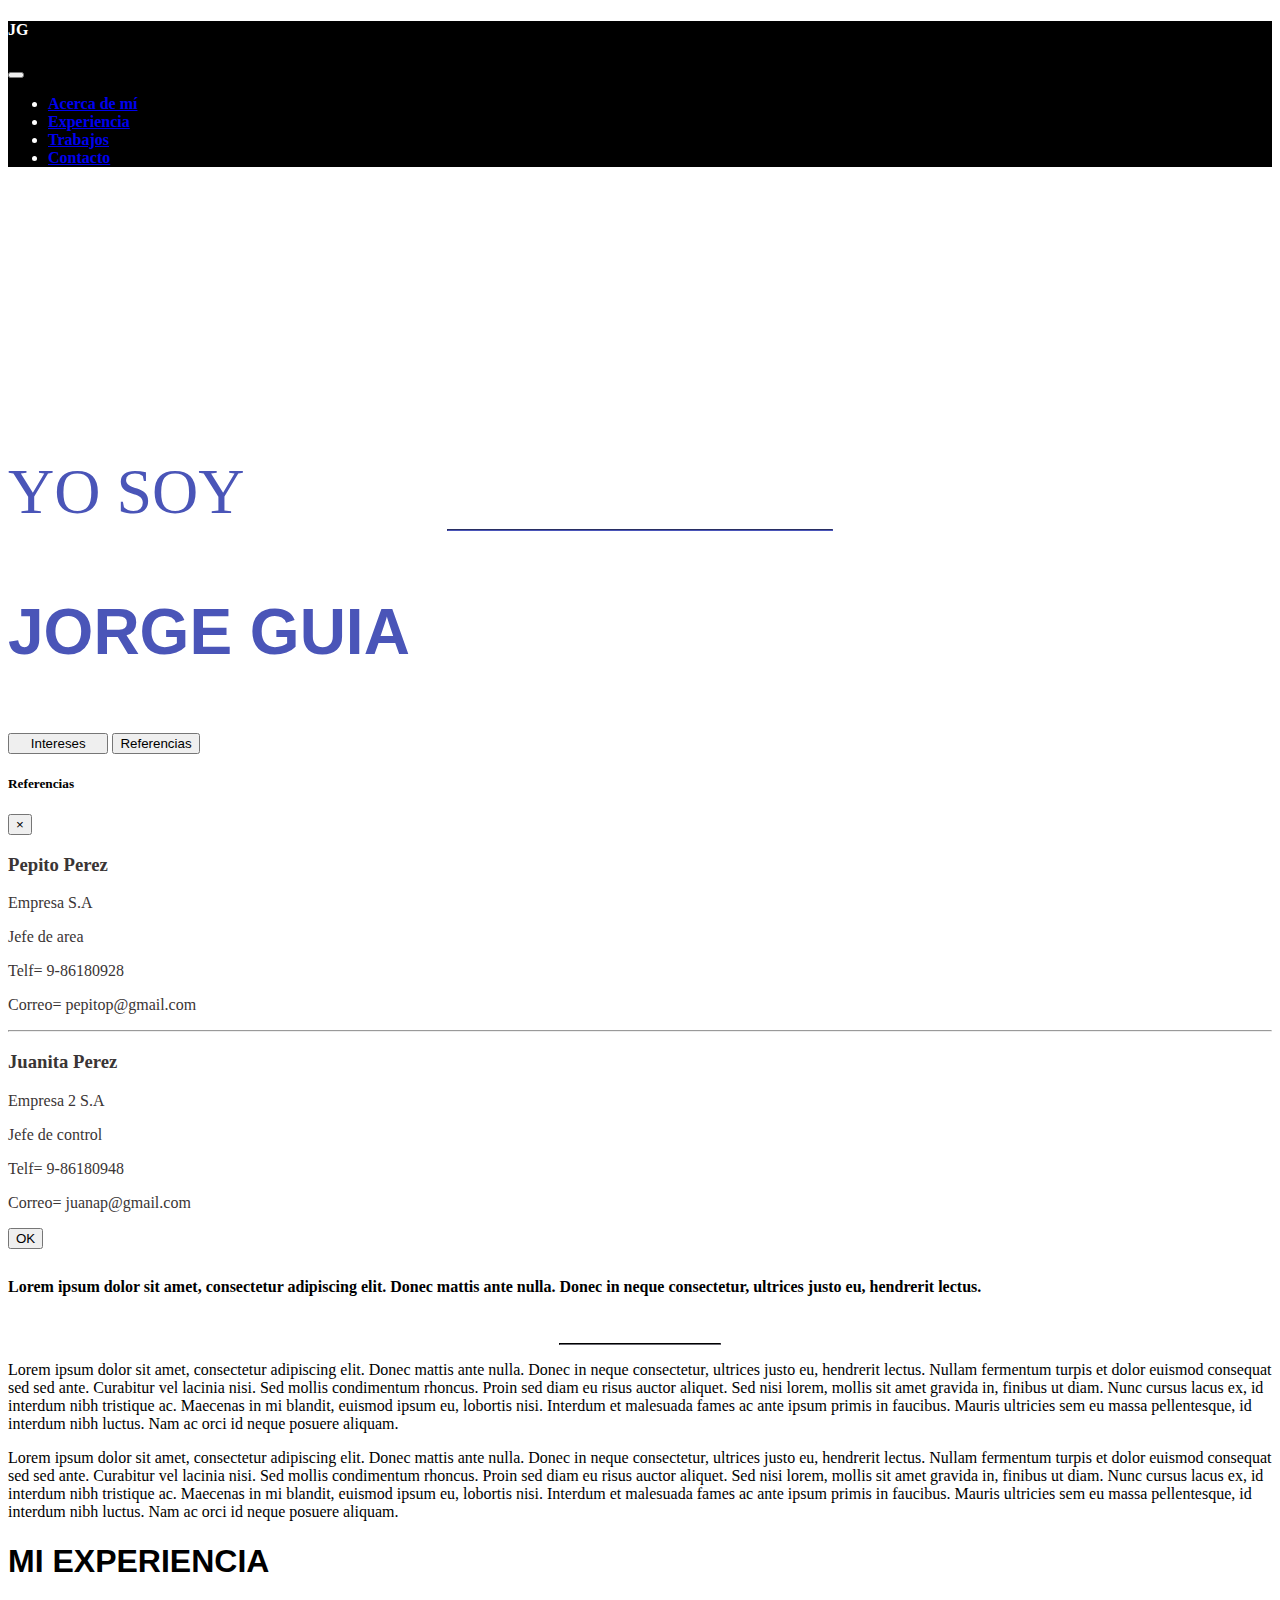
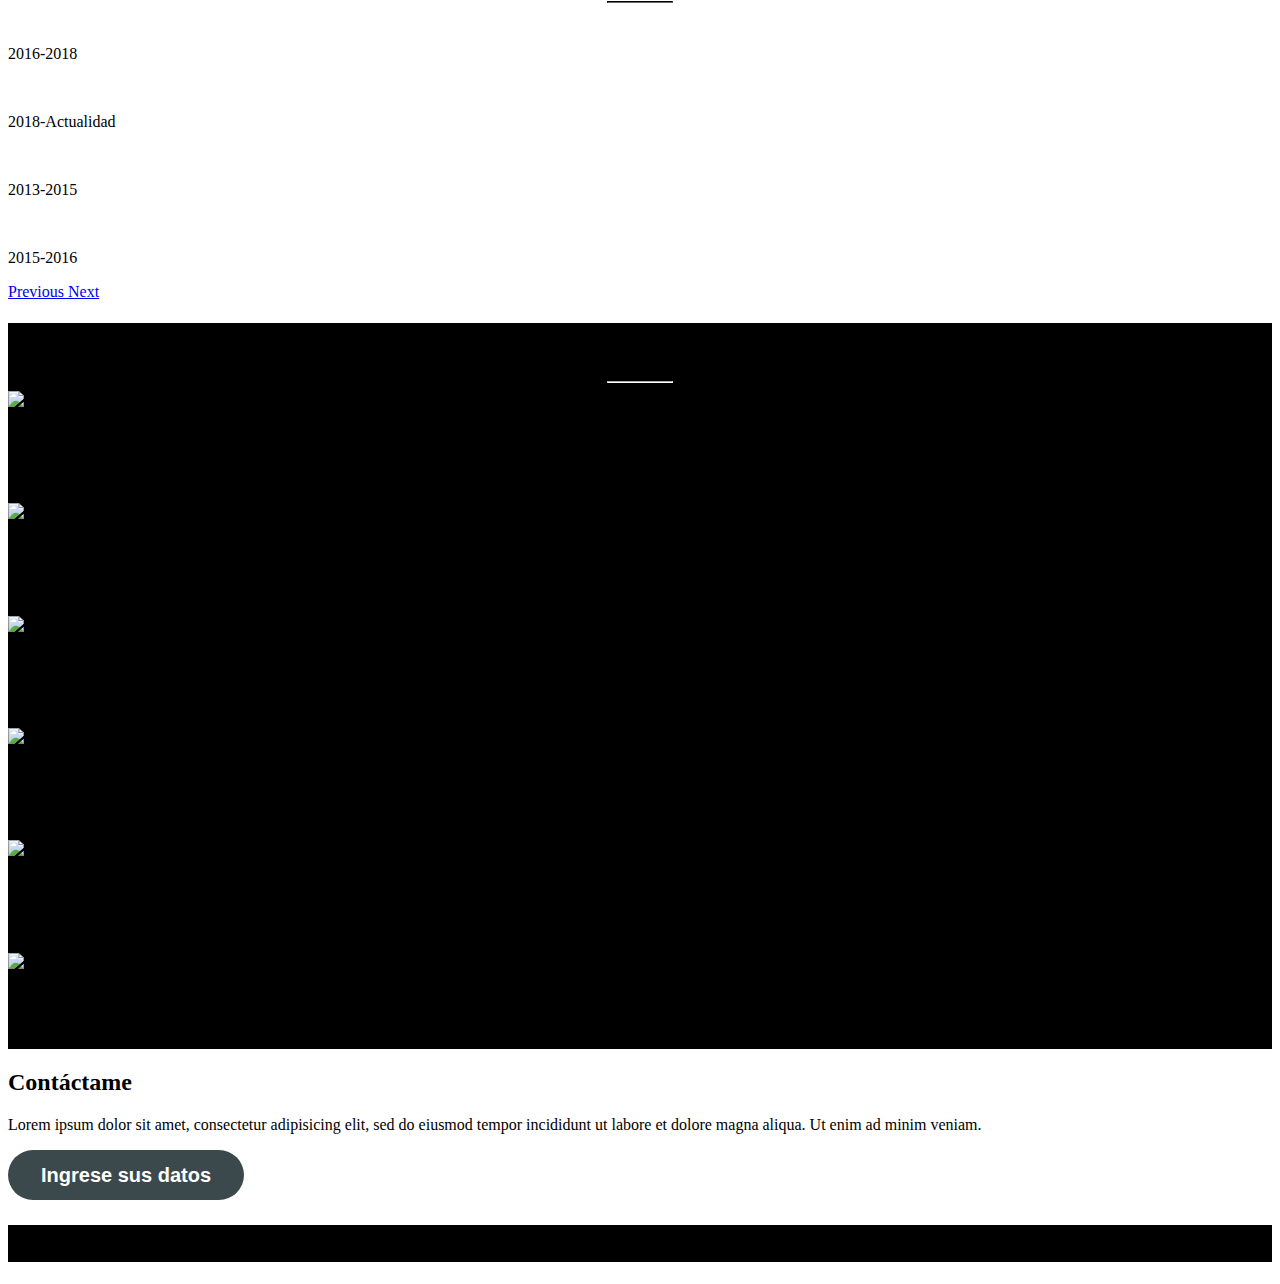
==== index.html @ 21b8f842 "version5" ====
<!doctype html>
<html lang="es" dir="ltr">


<head>
    <!-- Required meta tags -->
    <meta charset="utf-8">
    <meta name="viewport" content="width=device-width, initial-scale=1, shrink-to-fit=no">

    <!-- Bootstrap CSS -->
    <link rel="stylesheet" href="https://stackpath.bootstrapcdn.com/bootstrap/4.5.0/css/bootstrap.min.css"integrity="sha384-9aIt2nRpC12Uk9gS9baDl411NQApFmC26EwAOH8WgZl5MYYxFfc+NcPb1dKGj7Sk" crossorigin="anonymous">
    <!-- Google Fonts -->
    <link href="https://fonts.googleapis.com/css2?family=Source+Sans+Pro&display=swap" rel="stylesheet">
    <!-- Font Awesome -->
    <link rel="stylesheet" href="https://use.fontawesome.com/releases/v5.8.1/css/all.css"integrity="sha384-50oBUHEmvpQ+1lW4y57PTFmhCaXp0ML5d60M1M7uH2+nqUivzIebhndOJK28anvf" crossorigin="anonymous">

    <!-- Mis estilos CSS -->
    <link rel="stylesheet" href="assets/css/style.css">

    <title>Mi Portafolio</title>

</head>



<body>
    <nav class="navbar navbar-expand-lg navbar-light fixed-top"
        style="background-color: rgb(0, 0, 0); text-decoration-style: none; color: #ffffff;">
        <div class="container">
            <h4 class="refresh" style="font-weight: bold;" href="#about">JG</h4>

            <button class="navbar-toggler bg-light" type="button" data-toggle="collapse" data-target="#navbarNav"
                ariacontrols="navbarNav" aria-expanded="false" aria-label="Toggle navigation">
                <span class="navbar-toggler-icon"></span>
            </button>

            <div class="collapse navbar-collapse" id="navbarNav">
                <ul class="navbar-nav ml-auto">
                    <li class="nav-item">
                        <a class="nav-link text-white" style="font-weight: bold;" href="#mi">Acerca de mí</a>
                    </li>
                    <li class="nav-item">
                        <a class="nav-link text-white" style="font-weight: bold;" href="#experiencia">Experiencia</a>
                    </li>
                    <li class="nav-item">
                        <a class="nav-link text-white" style="font-weight: bold;" href="#trabajos">Trabajos</a>
                    </li>

                    <li class="nav-item">
                        <a class="nav-link text-white" style="font-weight: bold;" href="#contacto">Contacto</a>
                    </li>
                </ul>
            </div>
        </div>
    </nav>


    <header class="jorge text-light text-center pt-15" style="padding-bottom: 0.5em; padding-top: 13em;">
        <div class="container pb-3" style="font-size: 5vw;">
            <p class="text"
                style="color: #4a55b8; font-family: Georgia, 'Times New Roman', Times, serif; margin-bottom: 0px;">YO
                SOY
            </p>
            <hr style="border-color: #4a55b8; width: 6em; margin-top: 0em; margin-bottom: 0em;">
            <p class="text"
                style="color: #4a55b8; font-family: 'Yanone Kaffeesatz', sans-serif; font-weight:bold; white-space: nowrap; padding-left: 0rem;">
                JORGE GUIA</p>


        </div>

        <div class="botones mx-auto" style="white-space: nowrap;">
            <button type="button" data-toggle="tooltip" data-placement="bottom" class="btn btn-outline-dark" role="link"
                onclick="window.location='https://getbootstrap.com/'"
                style="padding-left:1.3rem ;padding-right: 1.3rem;" title="Intereses Laborales">
                Intereses </button>



            <button type="button" class="btn btn-outline-dark" data-toggle="modal" data-target="#exampleModal">
                Referencias
            </button>

            <div class="modal fade" id="exampleModal" tabindex="-1" role="dialog" aria-labelledby="exampleModalLabel"
                aria-hidden="true">
                <div class="modal-dialog" role="document">
                    <div class="modal-content">
                        <div class="modal-header">
                            <h5 class="modal-title" id="exampleModalLabel">Referencias</h5>
                            <button type="button" class="close" data-dismiss="modal" aria-label="Close">
                                <span aria-hidden="true">&times;</span>
                            </button>
                        </div>
                        <div class="modal-body" style="color: rgb(58, 53, 53);">
                            <h3 style="font-weight: bold;">Pepito Perez</h3>
                            <p>Empresa S.A</p>
                            <p>Jefe de area</p>
                            <p>Telf= 9-86180928</p>
                            <p>Correo= pepitop@gmail.com</p>
                            <hr>
                            <h3 style="font-weight: bold;">Juanita Perez</h3>
                            <p>Empresa 2 S.A</p>
                            <p>Jefe de control</p>
                            <p>Telf= 9-86180948</p>
                            <p>Correo= juanap@gmail.com</p>
                        </div>
                        <div class="modal-footer">

                            <button type="button" class="btn btn-outline-dark">OK</button>
                        </div>
                    </div>
                </div>
            </div>
        </div>



    </header>

    <section id="mi">
        <div class="container texto1 pt-5">
            <h4>Lorem ipsum dolor sit amet, consectetur adipiscing elit. Donec mattis ante nulla. Donec in neque
                consectetur, ultrices justo eu, hendrerit lectus.</h4>
            <br>
            <hr style="border-color: #1b1b1d; width: 10rem;">

        </div>
        <div class="container d-none d-sm-block" style="text-align: left;">
            <div class="row justify-content-start">
                        <div class="col-6">
                        <p>Lorem ipsum dolor sit amet, consectetur adipiscing elit. Donec mattis ante nulla. Donec in
                            neque consectetur,
                            ultrices justo eu, hendrerit lectus. Nullam fermentum turpis et dolor euismod consequat sed
                            sed ante.
                            Curabitur vel lacinia nisi. Sed mollis condimentum rhoncus. Proin sed diam eu risus auctor
                            aliquet. Sed nisi
                            lorem, mollis sit amet gravida in, finibus ut diam. Nunc cursus lacus ex, id interdum nibh
                            tristique ac.
                            Maecenas in mi blandit, euismod ipsum eu, lobortis nisi. Interdum et malesuada fames ac ante
                            ipsum primis in
                            faucibus. Mauris ultricies sem eu massa pellentesque, id interdum nibh luctus. Nam ac orci
                            id neque posuere
                            aliquam.</p>
                    </div>
                    <div class="col-6">
                        <p>Lorem ipsum dolor sit amet, consectetur adipiscing elit. Donec mattis ante nulla. Donec in
                            neque consectetur,
                            ultrices justo eu, hendrerit lectus. Nullam fermentum turpis et dolor euismod consequat sed
                            sed ante.
                            Curabitur vel lacinia nisi. Sed mollis condimentum rhoncus. Proin sed diam eu risus auctor
                            aliquet. Sed nisi
                            lorem, mollis sit amet gravida in, finibus ut diam. Nunc cursus lacus ex, id interdum nibh
                            tristique ac.
                            Maecenas in mi blandit, euismod ipsum eu, lobortis nisi. Interdum et malesuada fames ac ante
                            ipsum primis in
                            faucibus. Mauris ultricies sem eu massa pellentesque, id interdum nibh luctus. Nam ac orci
                            id neque posuere
                            aliquam.</p>
                    </div>
                </div>
        
        </div>
    </section>



    <section id="experiencia" class="pt-5">

        <h1 class="display1" style="font-family: 'Oswald', sans-serif; font-weight:bold;">MI EXPERIENCIA</h1>
        <hr class="container lineahr" style="border-color: #1b1b1d; width: 4rem;">

        <div class="container text-center my-3 d-sm-block d-md-block">
            <div class="row mx-auto my-auto">
                <div id="myCarousel" class="carousel slide w-100" data-ride="carousel">
                    <div class="carousel-inner" role="listbox">
                        <div class="carousel-item pt-4 active">
                            <div class="row">
                                <div class="col-sm-6">
                                    <div class="card">
                                        <div class="card-body p-0">
                                            <img src="assets/img/Adidas 2_.png" class="card-img" alt="">
                                            <p>2016-2018</p>
                                            </p>
                                        </div>
                                    </div>
                                </div>
                                <div class="col-sm-6">
                                    <div class="card">
                                        <div class="card-body p-0">
                                            <img src="assets/img/nike-logo.jpg" class="card-img" alt="">
                                            <p>2018-Actualidad</p>
                                        </div>
                                    </div>
                                </div>
                            </div>
                        </div>
                        <div class="carousel-item pt-4">
                            <div class="row">
                                <div class="col-sm-6">
                                    <div class="card">
                                        <div class="card-body p-0">
                                            <img src="assets/img/100.jpg" class="card-img" alt="">

                                            <p>2013-2015</p>

                                        </div>
                                    </div>
                                </div>
                                <div class="col-sm-6">
                                    <div class="card">
                                        <div class="card-body p-0">
                                            <img src="assets/img/Converse.png" class="card-img" alt="">
                                            <p>2015-2016</p>
                                        </div>
                                    </div>
                                </div>

                            </div>
                        </div>
                    </div>
                </div>
            </div>
            <div class="row botones mt-4 mb-3">
                <div class="col-12">
                    <a class="carousel-control-prev text-dark" href="#myCarousel" role="button" data-slide="prev">
                        <span class="fa fa-circle" aria-hidden="true"></span>
                        <span class="sr-only">Previous</span>
                    </a>
                    <a class="carousel-control-next text-dark" href="#myCarousel" role="button" data-slide="next">
                        <span class="fa fa-circle" aria-hidden="true"></span>
                        <span class="sr-only">Next</span>
                    </a>
                </div>
            </div>
        </div>
    </section>


    <section class="mistrabajos container-fluid portafolio p-3" style="background-color:rgb(0, 0, 0);">
        <div id="trabajos" class="container-fluid mt-5" style="font-family: 'Oswald', sans-serif; font-weight:bold;">
            <h1 class="display1 text-white" style="font-weight: bold;">MIS ÚLTIMOS TRABAJOS</h1>
            <hr class="container lineahr" style="border-color: #ffffff; width: 4rem;">
        </div>
        <div class="row row-cols-1 row-cols-md-3 row-cols-sm-1 pl-5 pr-5">
            <div class="col mb-4">
                <div class="card">
                    <img src="assets/img/meet&coffee.jpg" class="card-img-top" alt="...">
                    <div class="card-body">
                        <h5 class="card-title">Meet&Coffee Page</h5>
                        <p class="card-text">Lorem ipsum dolor sit amet consectetur, adipisicing elit. Architecto
                            deleniti quaerat possimus autem quos repudiandae itaque veniam.</p>
                    </div>
                </div>
            </div>
            <div class="col mb-4">
                <div class="card">
                    <img src="assets/img/Igunapage.JPG" class="card-img-top" alt="...">
                    <div class="card-body">
                        <h5 class="card-title">Iguana Page</h5>
                        <p class="card-text"> Lorem ipsum dolor sit amet consectetur, adipisicing elit. Architecto
                            deleniti quaerat possimus autem quos repudiandae itaque veniam.</p>
                    </div>
                </div>
            </div>
            <div class="col mb-4">
                <div class="card">
                    <img src="assets/img/suricata.jpg" class="card-img-top" alt="...">
                    <div class="card-body">
                        <h5 class="card-title">Suricata Page</h5>
                        <p class="card-text">Lorem ipsum dolor sit amet consectetur, adipisicing elit. Architecto
                            deleniti quaerat possimus autem quos repudiandae itaque veniam.</p>
                    </div>
                </div>
            </div>
            <div class="col mb-4">
                <div class="card">
                    <img src="assets/img/ricomida.jpg" class="card-img-top" alt="...">
                    <div class="card-body">
                        <h5 class="card-title">Ricomida Page</h5>
                        <p class="card-text">Lorem ipsum dolor sit amet consectetur, adipisicing elit. Architecto
                            deleniti quaerat possimus autem quos repudiandae itaque veniam.</p>
                    </div>
                </div>
            </div>
            <div class="col mb-4">
                <div class="card">
                    <img src="assets/img/ricomida.jpg" class="card-img-top" alt="...">
                    <div class="card-body">
                        <h5 class="card-title">Ricomida Page</h5>
                        <p class="card-text">Lorem ipsum dolor sit amet consectetur, adipisicing elit. Architecto
                            deleniti quaerat possimus autem quos repudiandae itaque veniam.</p>
                    </div>
                </div>
            </div>
            <div class="col mb-4">
                <div class="card">
                    <img src="assets/img/ricomida.jpg" class="card-img-top" alt="...">
                    <div class="card-body">
                        <h5 class="card-title">Ricomida Page</h5>
                        <p class="card-text">Lorem ipsum dolor sit amet consectetur, adipisicing elit. Architecto
                            deleniti quaerat possimus autem quos repudiandae itaque veniam.</p>
                    </div>
                </div>
            </div>
        </div>








    </section>

    <section id="contacto" class="container my-5">
        <h2 class="display-3 font-weight-bold text-center my-4">Contáctame</h2>
        <p class="text-center my-4">Lorem ipsum dolor sit amet, consectetur adipisicing elit, sed do eiusmod tempor
            incididunt ut labore et dolore magna aliqua. Ut enim ad minim veniam.</p>
        <a class="typeform-share button" href="https://form.typeform.com/to/pHXiMf1I" data-mode="popup"
            style="display:inline-block;text-decoration:none;background-color:#3b494d;color:white;cursor:pointer;font-family:Helvetica,Arial,sans-serif;font-size:20px;line-height:50px;text-align:center;margin:0;height:50px;padding:0px 33px;border-radius:25px;max-width:100%;white-space:nowrap;overflow:hidden;text-overflow:ellipsis;font-weight:bold;-webkit-font-smoothing:antialiased;-moz-osx-font-smoothing:grayscale;"
            data-submit-close-delay="0" target="_blank">Ingrese sus datos </a>
        <script> (function () { var qs, js, q, s, d = document, gi = d.getElementById, ce = d.createElement, gt = d.getElementsByTagName, id = "typef_orm_share", b = "https://embed.typeform.com/"; if (!gi.call(d, id)) { js = ce.call(d, "script"); js.id = id; js.src = b + "embed.js"; q = gt.call(d, "script")[0]; q.parentNode.insertBefore(js, q) } })() </script>



    </section>


    <footer>
        <section class="d-sm-none d-lg-block" style="background-color:rgb(0, 0, 0);">

            <div id="contact" class="container-fluid row text-white mt-5">

                <h1 class="text-white my-auto pl-5 d-sm-block"
                    style=" font-family: 'Raleway', sans-serif; font-weight:bold;">
                    JORGE
                    GUIA
                </h1>
                <div class="ml-auto">
                    <div class=" mt-3 mb-3">
                        <a href="https://github.com"><i class="fab fa-github-square fa-3x ml-5"data-toggle="popover"data-container="body"
                            style="color: #ffffff;"data-trigger="hover" data-placement="bottom" data-content="Github"></i></a>
                        <a href="https://www.linkedin.com"><i class="fab fa-linkedin fa-3x ml-3"data-toggle="popover"data-container="body"
                            style="color: #ffffff;"data-trigger="hover" data-placement="bottom" data-content="Linkedin"></i></a>
                        <a href="https://twitter.com"><i class="fab fa-twitter-square fa-3x ml-3"data-toggle="popover"data-container="body"
                            style="color: #ffffff;"data-trigger="hover" data-placement="bottom" data-content="Twitter"></i></a>
                        <a href="https://facebook.com"><i class="fab fa-facebook-square fa-3x ml-3" data-toggle="popover"data-container="body"
                                style="color: #ffffff;"data-trigger="hover" data-placement="bottom" data-content="Facebook"></i></a>

                              

                    </div>
                </div>
            </div>
        </section>

    </footer>






    <!--jQuery 3.3.1 (sin slim)-->
    <script src="https://code.jquery.com/jquery-3.3.1.min.js" integrity="sha256-
FgpCb/KJQlLNfOu91ta32o/NMZxltwRo8QtmkMRdAu8=" crossorigin="anonymous">
</script>
    <!--Popper JS 1.14.3-->
    <script src="https://cdnjs.cloudflare.com/ajax/libs/popper.js/1.14.3/umd/popper.min.js
" integrity="sha384-
ZMP7rVo3mIykV+2+9J3UJ46jBk0WLaUAdn689aCwoqbBJiSnjAK/l8WvCWPIPm49" crossorigin="anonymous"></script>
    <!--Bootstrap JS 4.1.3-->
    <script src="https://stackpath.bootstrapcdn.com/bootstrap/4.1.3/js/bootstrap.min.js" integrity="sha384-
ChfqqxuZUCnJSK3+MXmPNIyE6ZbWh2IMqE241rYiqJxyMiZ6OW/JmZQ5stwEULTy" crossorigin="anonymous"></script>
    <!-- Mi script -->
<script src="assets/js/scrips.js"></script>
 
</body>

</html>
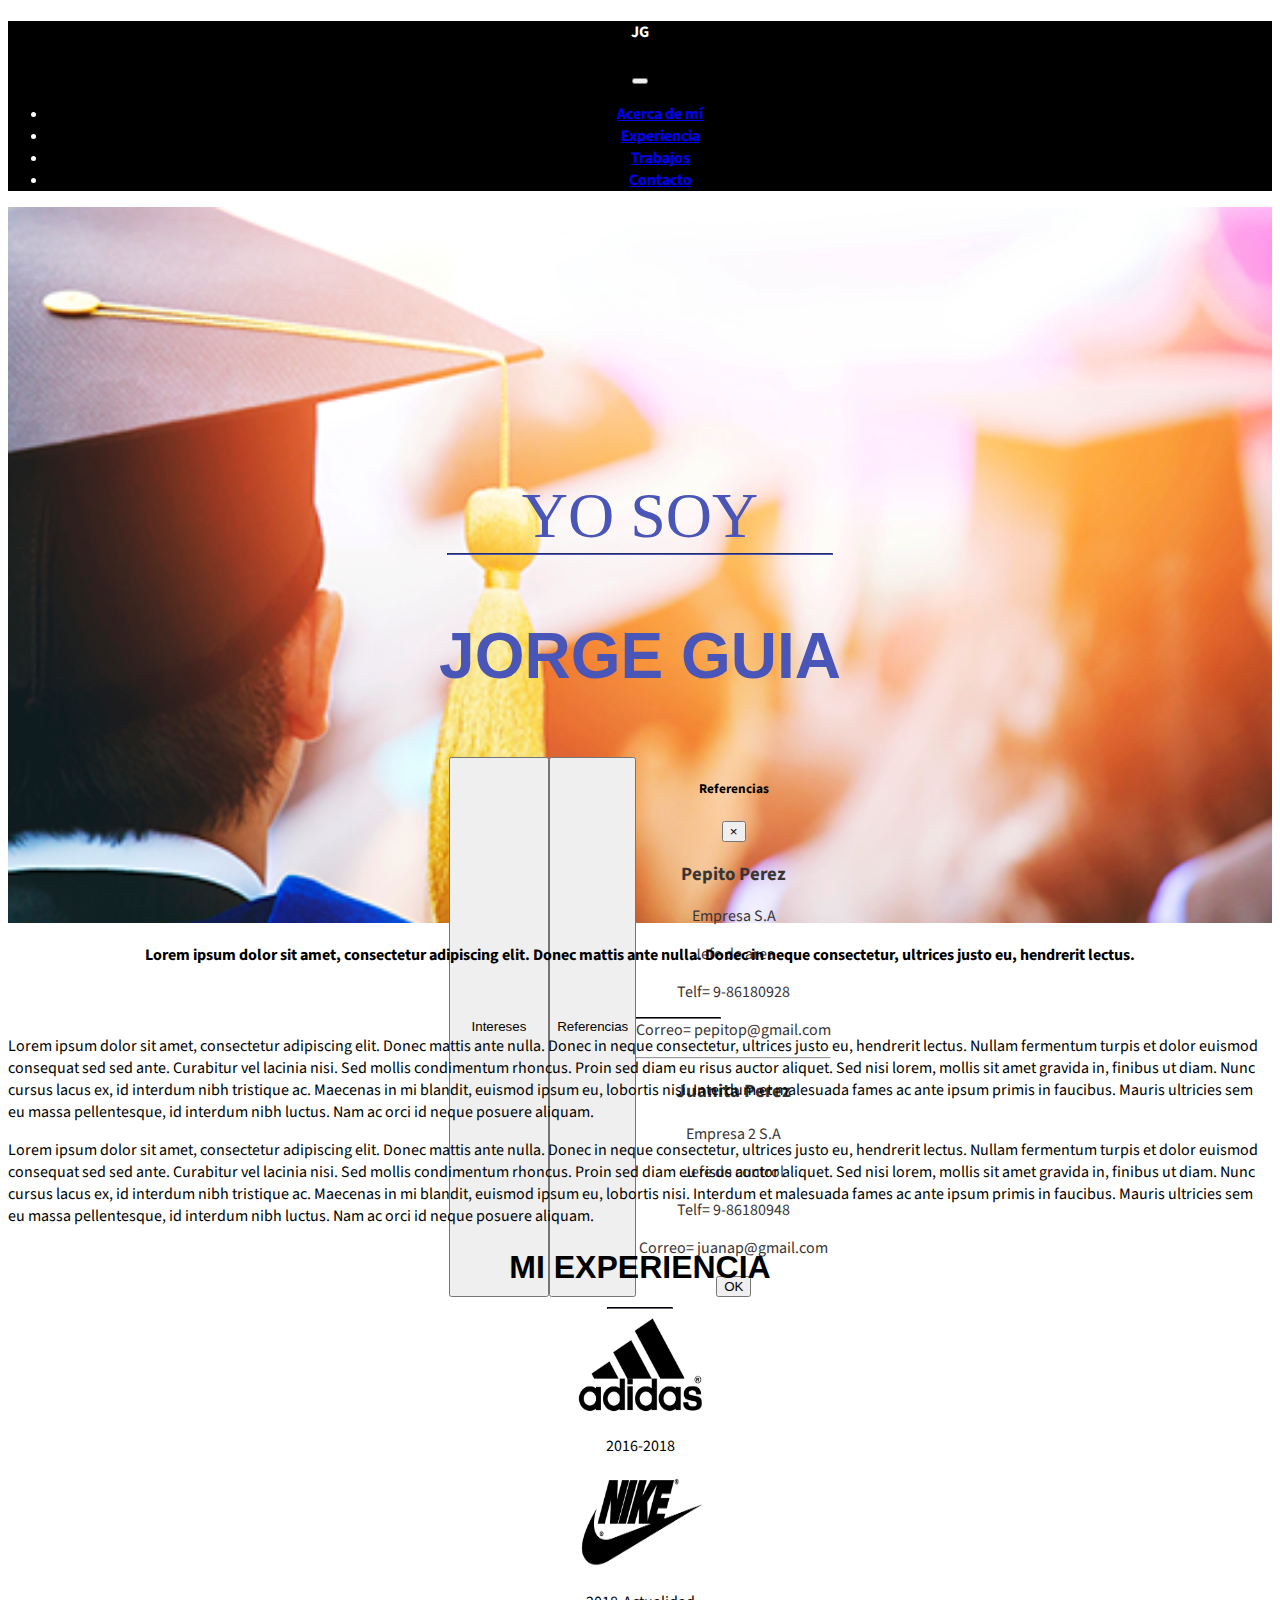
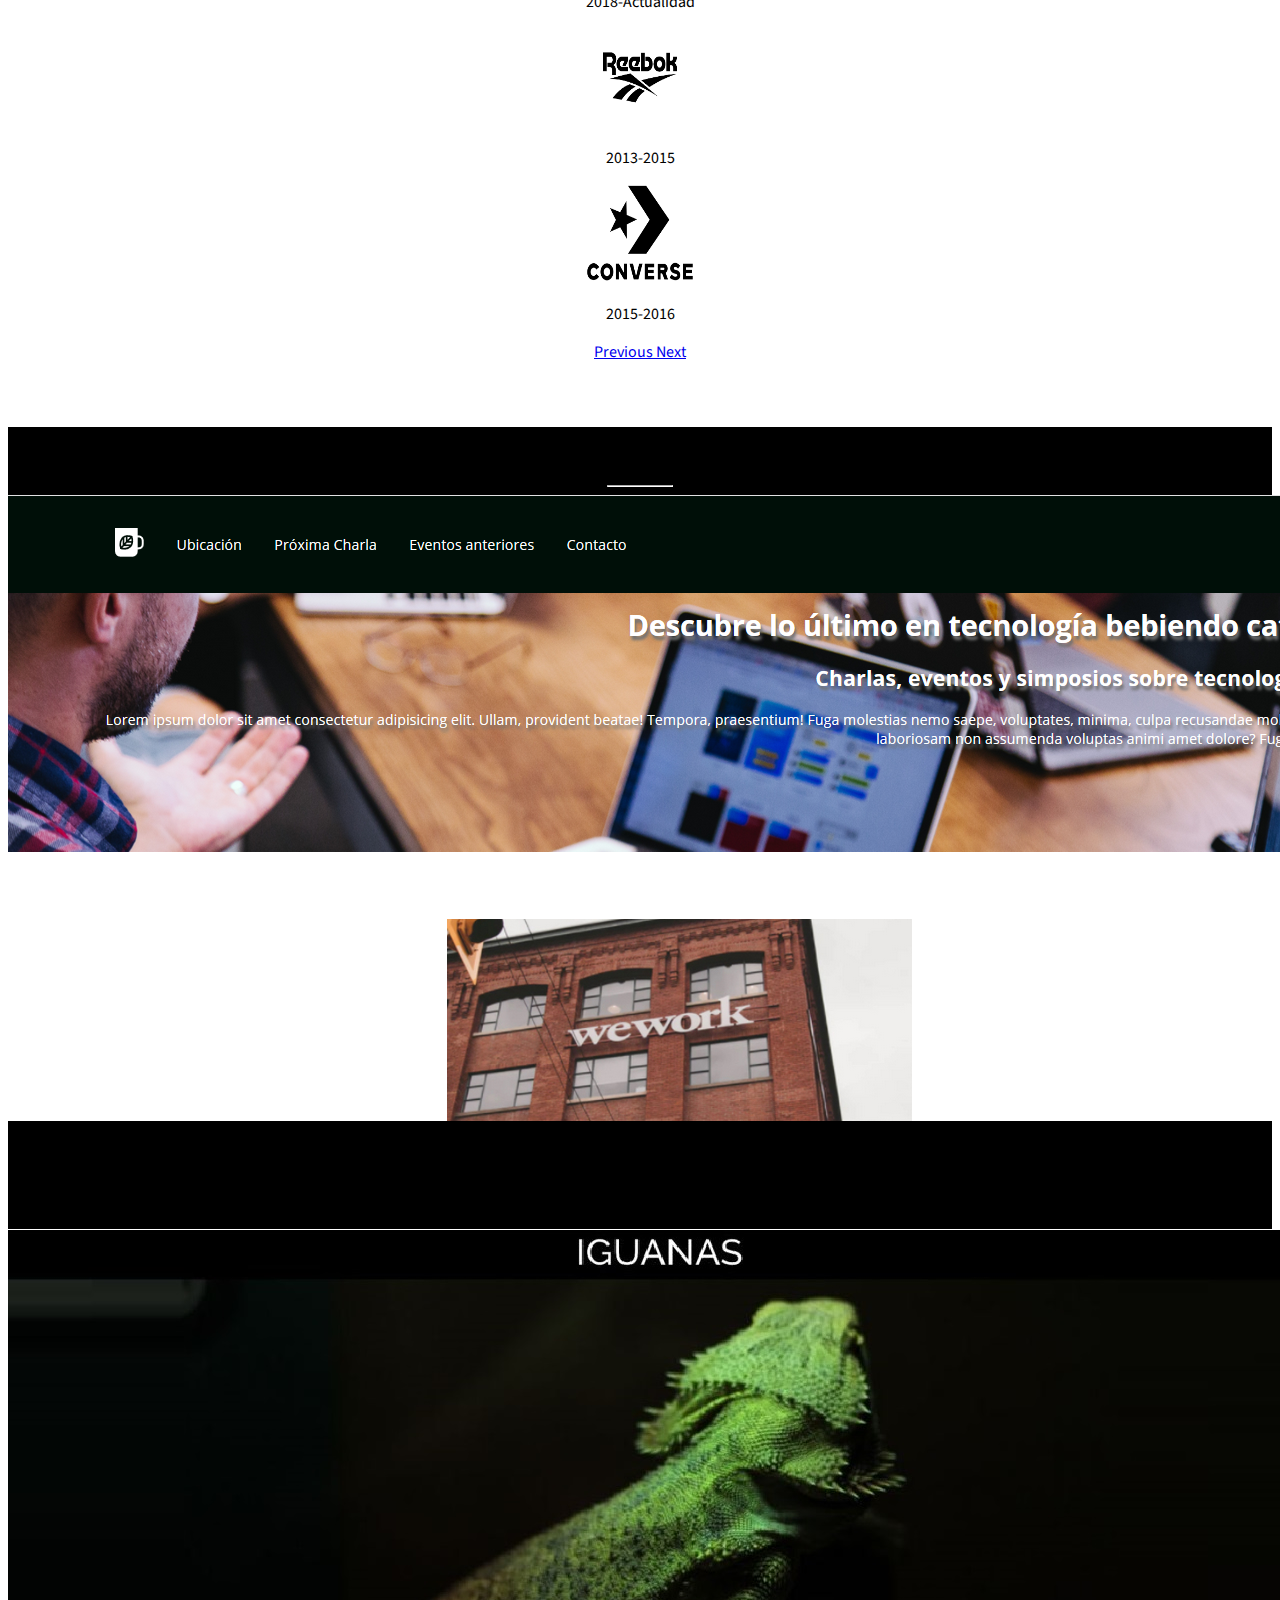
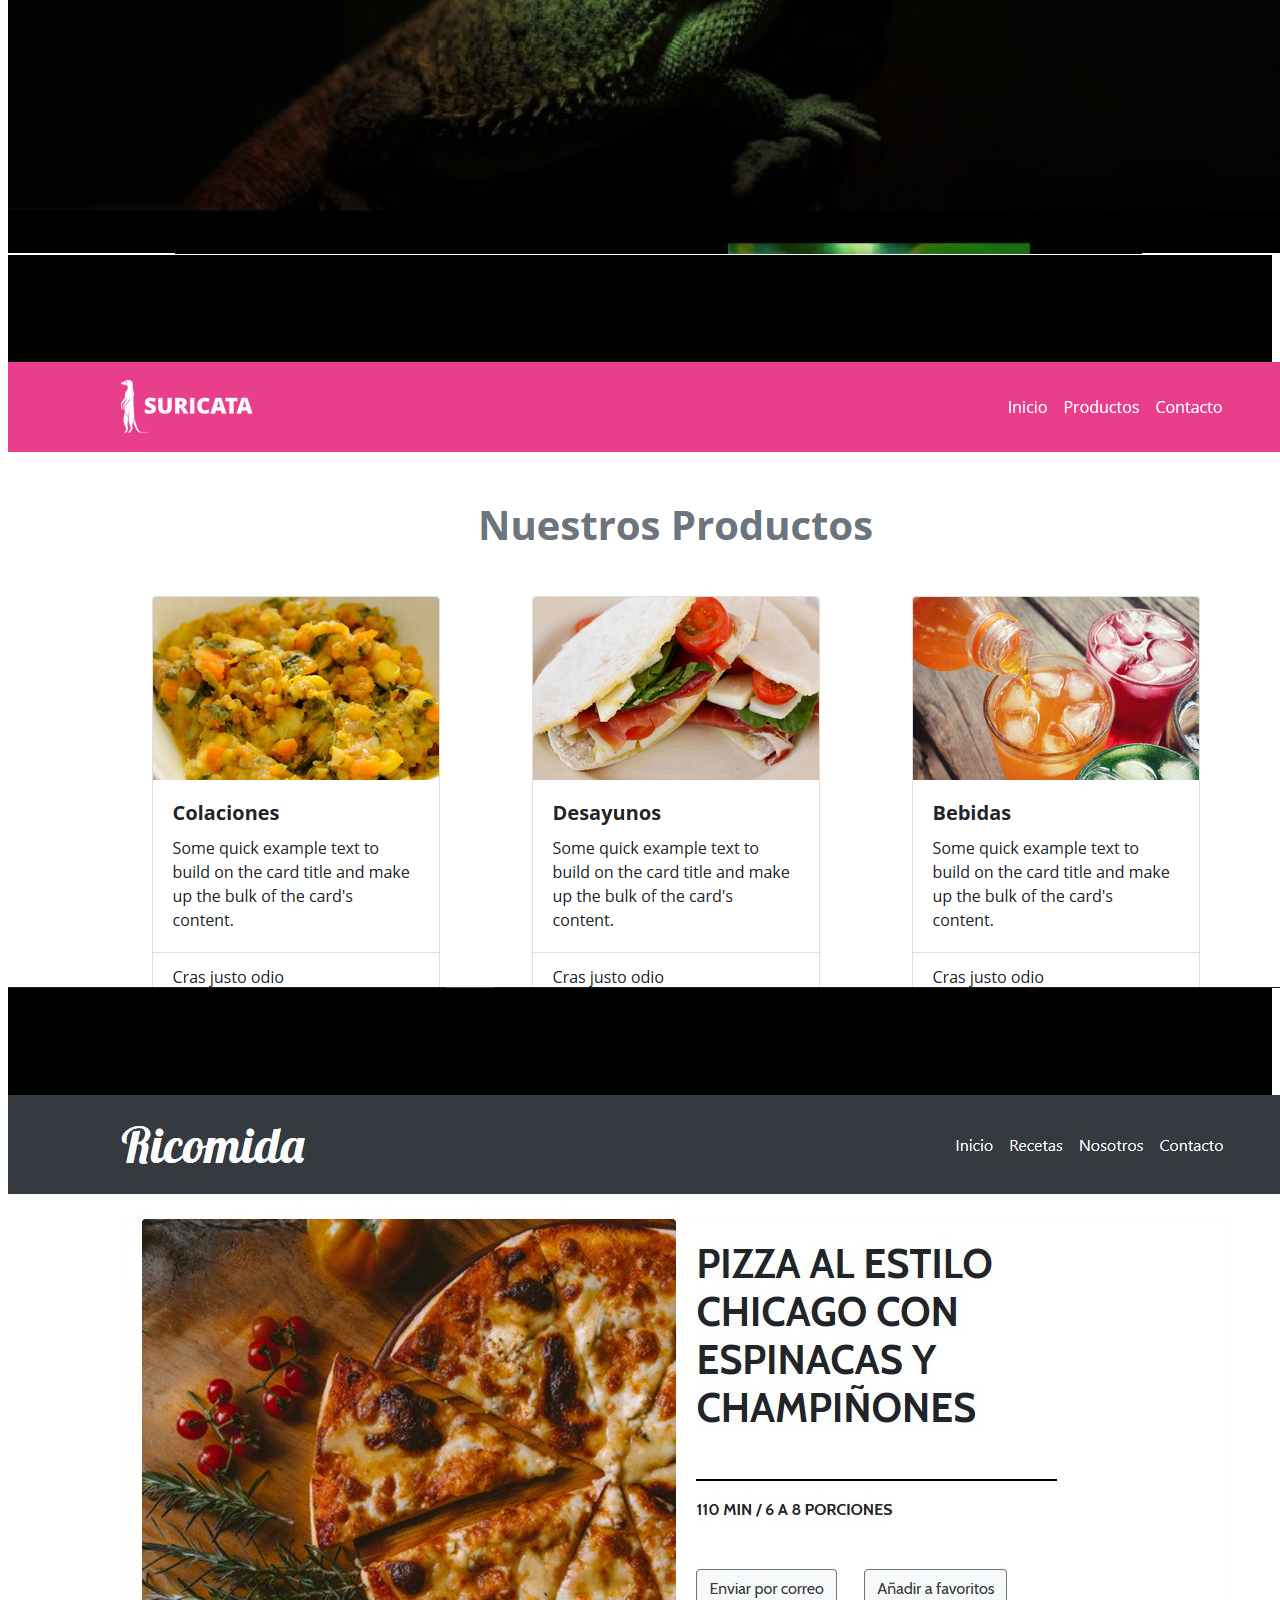
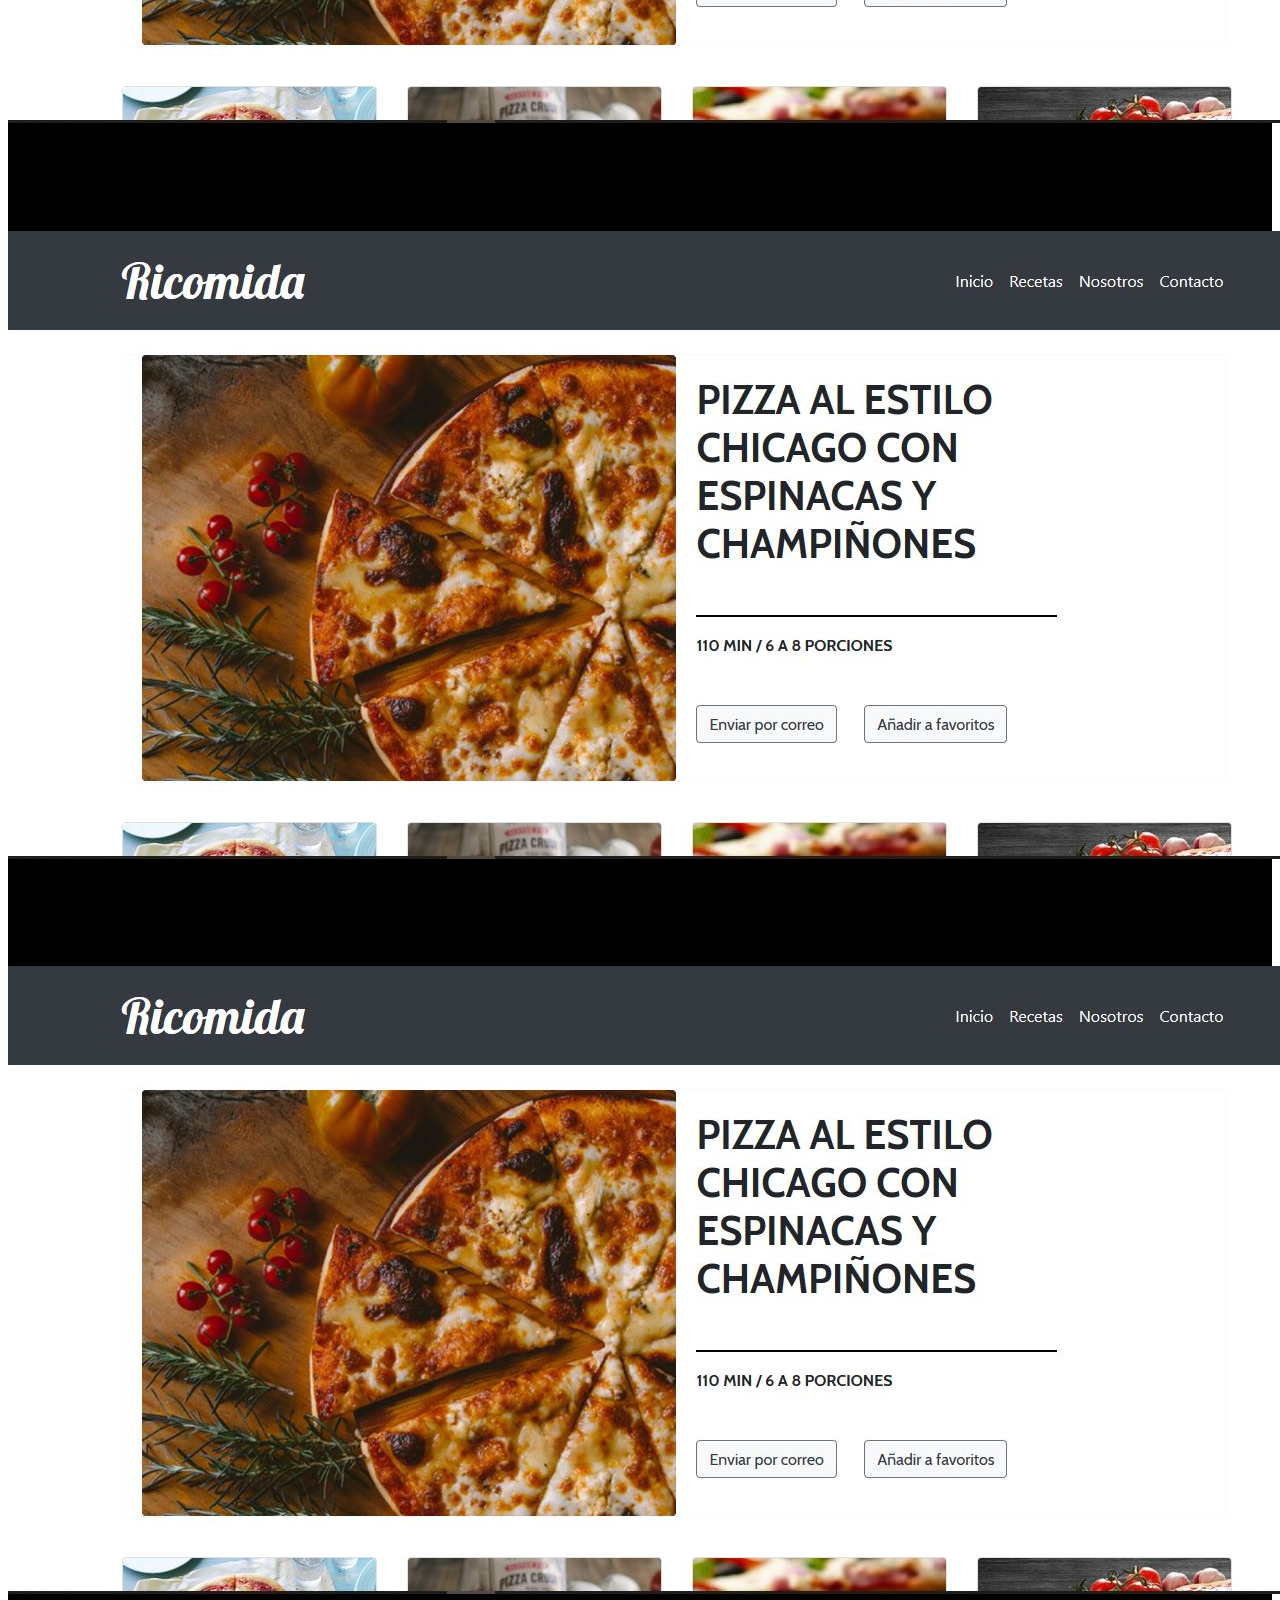
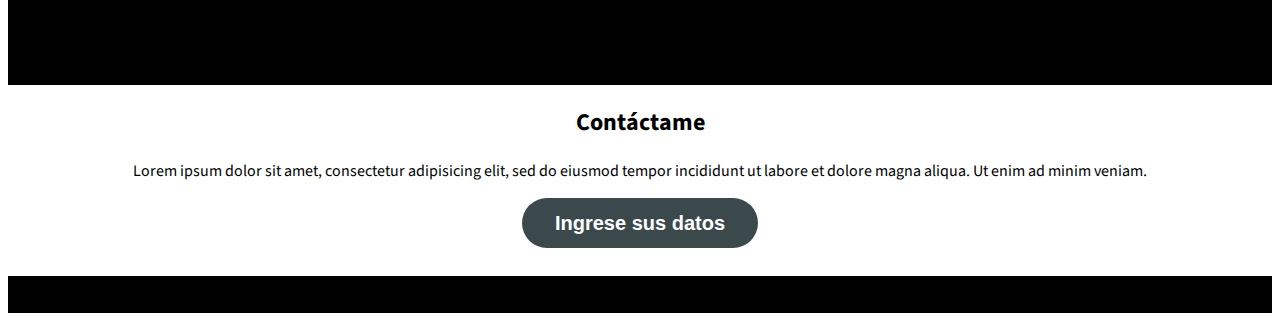
==== commit 851dc646: "version6" ====
--- a/index.html
+++ b/index.html
@@ -15,7 +15,7 @@
     <link rel="stylesheet" href="https://use.fontawesome.com/releases/v5.8.1/css/all.css"integrity="sha384-50oBUHEmvpQ+1lW4y57PTFmhCaXp0ML5d60M1M7uH2+nqUivzIebhndOJK28anvf" crossorigin="anonymous">
 
     <!-- Mis estilos CSS -->
-    <link rel="stylesheet" href="assets/css/style.css">
+    <link rel="stylesheet" href="Assets/css/style.css">
 
     <title>Mi Portafolio</title>
 
@@ -178,7 +178,7 @@
                                 <div class="col-sm-6">
                                     <div class="card">
                                         <div class="card-body p-0">
-                                            <img src="assets/img/Adidas 2_.png" class="card-img" alt="">
+                                            <img src="Assets/img/Adidas 2_.png" class="card-img" alt="">
                                             <p>2016-2018</p>
                                             </p>
                                         </div>
@@ -187,7 +187,7 @@
                                 <div class="col-sm-6">
                                     <div class="card">
                                         <div class="card-body p-0">
-                                            <img src="assets/img/nike-logo.jpg" class="card-img" alt="">
+                                            <img src="Assets/img/nike-logo.jpg" class="card-img" alt="">
                                             <p>2018-Actualidad</p>
                                         </div>
                                     </div>
@@ -199,7 +199,7 @@
                                 <div class="col-sm-6">
                                     <div class="card">
                                         <div class="card-body p-0">
-                                            <img src="assets/img/100.jpg" class="card-img" alt="">
+                                            <img src="Assets/img/100.jpg" class="card-img" alt="">
 
                                             <p>2013-2015</p>
 
@@ -209,7 +209,7 @@
                                 <div class="col-sm-6">
                                     <div class="card">
                                         <div class="card-body p-0">
-                                            <img src="assets/img/Converse.png" class="card-img" alt="">
+                                            <img src="Assets/img/Converse.png" class="card-img" alt="">
                                             <p>2015-2016</p>
                                         </div>
                                     </div>
@@ -244,7 +244,7 @@
         <div class="row row-cols-1 row-cols-md-3 row-cols-sm-1 pl-5 pr-5">
             <div class="col mb-4">
                 <div class="card">
-                    <img src="assets/img/meet&coffee.jpg" class="card-img-top" alt="...">
+                    <img src="Assets/img/meet&coffee.jpg" class="card-img-top" alt="...">
                     <div class="card-body">
                         <h5 class="card-title">Meet&Coffee Page</h5>
                         <p class="card-text">Lorem ipsum dolor sit amet consectetur, adipisicing elit. Architecto
@@ -254,7 +254,7 @@
             </div>
             <div class="col mb-4">
                 <div class="card">
-                    <img src="assets/img/Igunapage.JPG" class="card-img-top" alt="...">
+                    <img src="Assets/img/Igunapage.JPG" class="card-img-top" alt="...">
                     <div class="card-body">
                         <h5 class="card-title">Iguana Page</h5>
                         <p class="card-text"> Lorem ipsum dolor sit amet consectetur, adipisicing elit. Architecto
@@ -264,7 +264,7 @@
             </div>
             <div class="col mb-4">
                 <div class="card">
-                    <img src="assets/img/suricata.jpg" class="card-img-top" alt="...">
+                    <img src="Assets/img/suricata.jpg" class="card-img-top" alt="...">
                     <div class="card-body">
                         <h5 class="card-title">Suricata Page</h5>
                         <p class="card-text">Lorem ipsum dolor sit amet consectetur, adipisicing elit. Architecto
@@ -274,7 +274,7 @@
             </div>
             <div class="col mb-4">
                 <div class="card">
-                    <img src="assets/img/ricomida.jpg" class="card-img-top" alt="...">
+                    <img src="Assets/img/ricomida.jpg" class="card-img-top" alt="...">
                     <div class="card-body">
                         <h5 class="card-title">Ricomida Page</h5>
                         <p class="card-text">Lorem ipsum dolor sit amet consectetur, adipisicing elit. Architecto
@@ -284,7 +284,7 @@
             </div>
             <div class="col mb-4">
                 <div class="card">
-                    <img src="assets/img/ricomida.jpg" class="card-img-top" alt="...">
+                    <img src="Assets/img/ricomida.jpg" class="card-img-top" alt="...">
                     <div class="card-body">
                         <h5 class="card-title">Ricomida Page</h5>
                         <p class="card-text">Lorem ipsum dolor sit amet consectetur, adipisicing elit. Architecto
@@ -294,8 +294,8 @@
             </div>
             <div class="col mb-4">
                 <div class="card">
-                    <img src="assets/img/ricomida.jpg" class="card-img-top" alt="...">
-                    <div class="card-body">
+                    <img src="Assets/img/ricomida.jpg" class="card-img-top" alt="...">
+                    <div class"card-body">
                         <h5 class="card-title">Ricomida Page</h5>
                         <p class="card-text">Lorem ipsum dolor sit amet consectetur, adipisicing elit. Architecto
                             deleniti quaerat possimus autem quos repudiandae itaque veniam.</p>
@@ -374,7 +374,7 @@
     <script src="https://stackpath.bootstrapcdn.com/bootstrap/4.1.3/js/bootstrap.min.js" integrity="sha384-
 ChfqqxuZUCnJSK3+MXmPNIyE6ZbWh2IMqE241rYiqJxyMiZ6OW/JmZQ5stwEULTy" crossorigin="anonymous"></script>
     <!-- Mi script -->
-<script src="assets/js/scrips.js"></script>
+<script src="Assets/js/scrips.js"></script>
  
 </body>
 
--- a/Assets/css/style.css
+++ b/Assets/css/style.css
@@ -0,0 +1,41 @@
+.display1 {
+text-align: center;
+}
+
+body{
+    font-family: 'Source Sans Pro', sans-serif;
+    text-align: center;
+}
+
+header {
+    background-image: url('../img/graduado.png');
+    background-repeat: no-repeat;
+    background-size: 100vw;
+    padding: 10rem;
+    max-height: 500px;
+    height: auto;   
+ }
+
+.carousel-item img{
+width: 8rem;
+height: 6rem;
+}
+
+.card-title {
+    font-weight: bold;
+    text-decoration: underline;
+}
+#experiencia {
+    margin-bottom: 4rem;
+}
+
+.botones {
+        
+        display: flex;
+        justify-content: center;
+      }
+}
+
+.display1 {
+text-align: center;
+}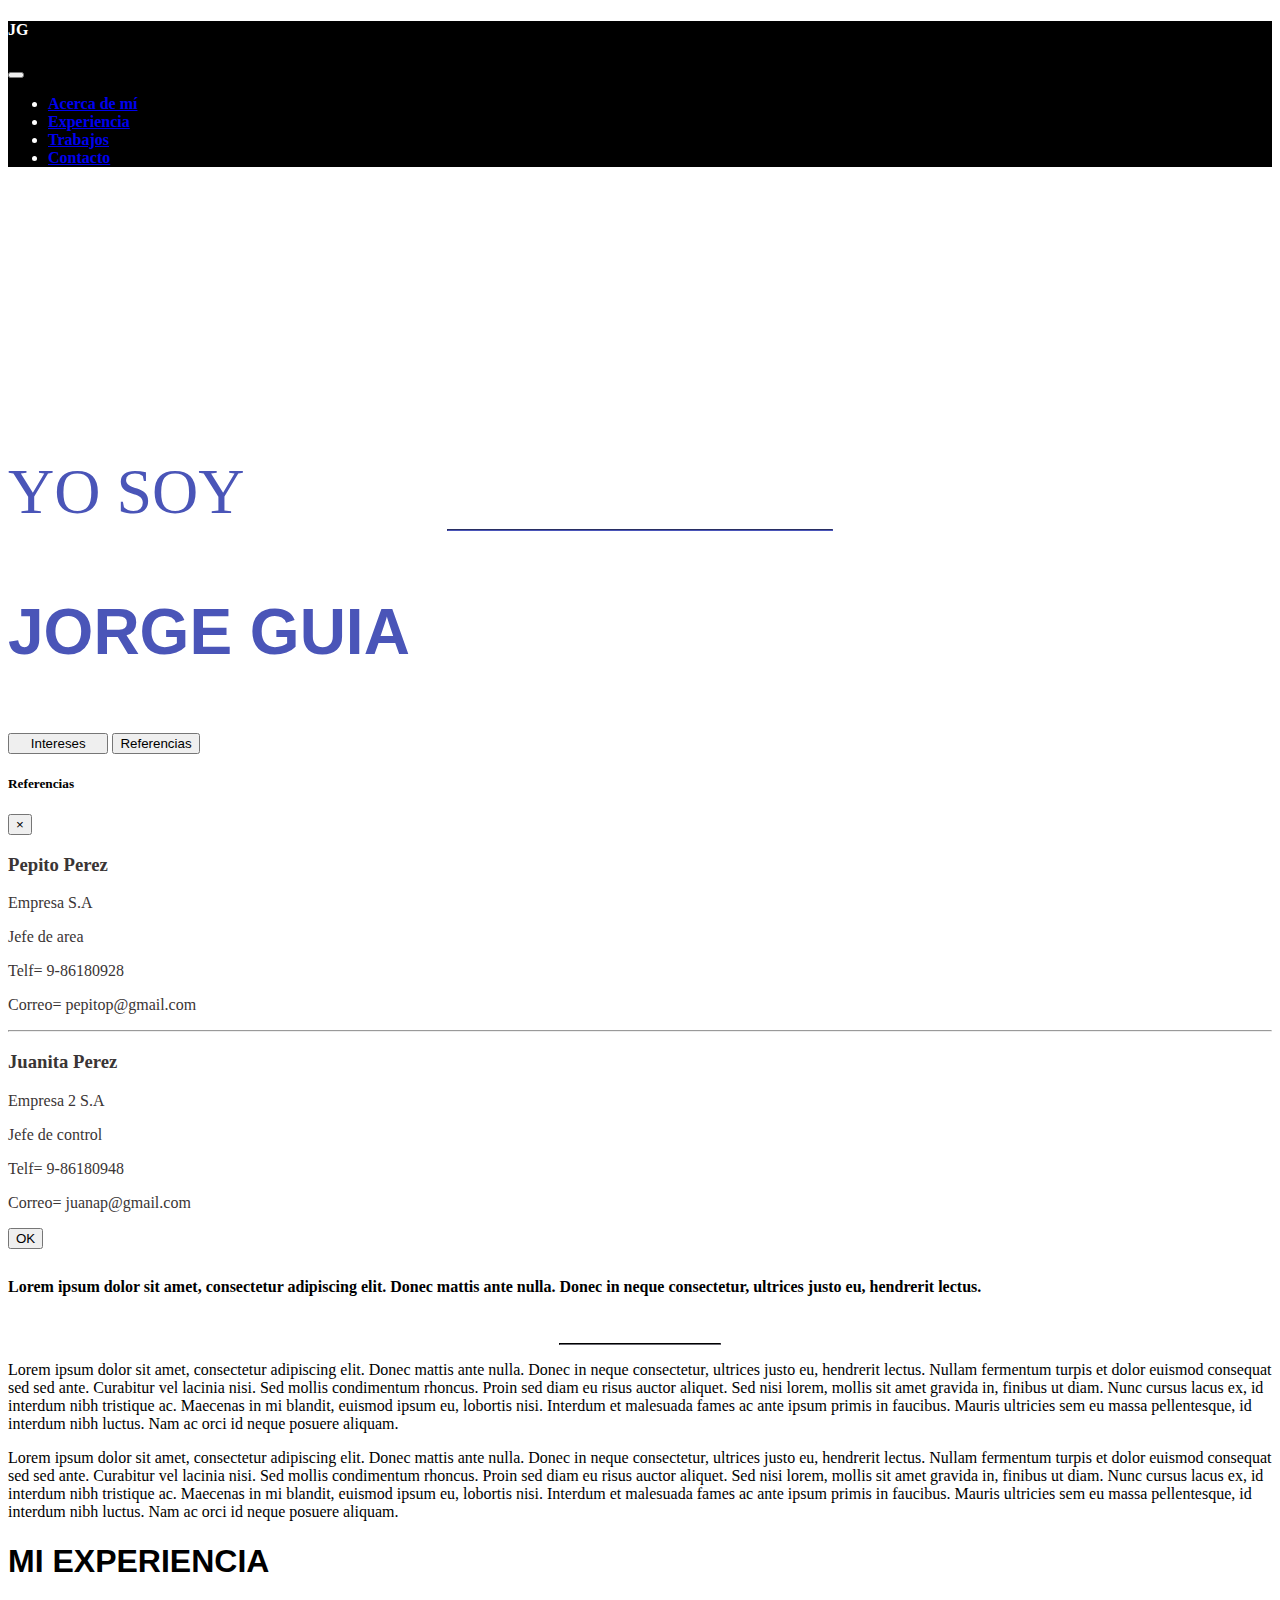
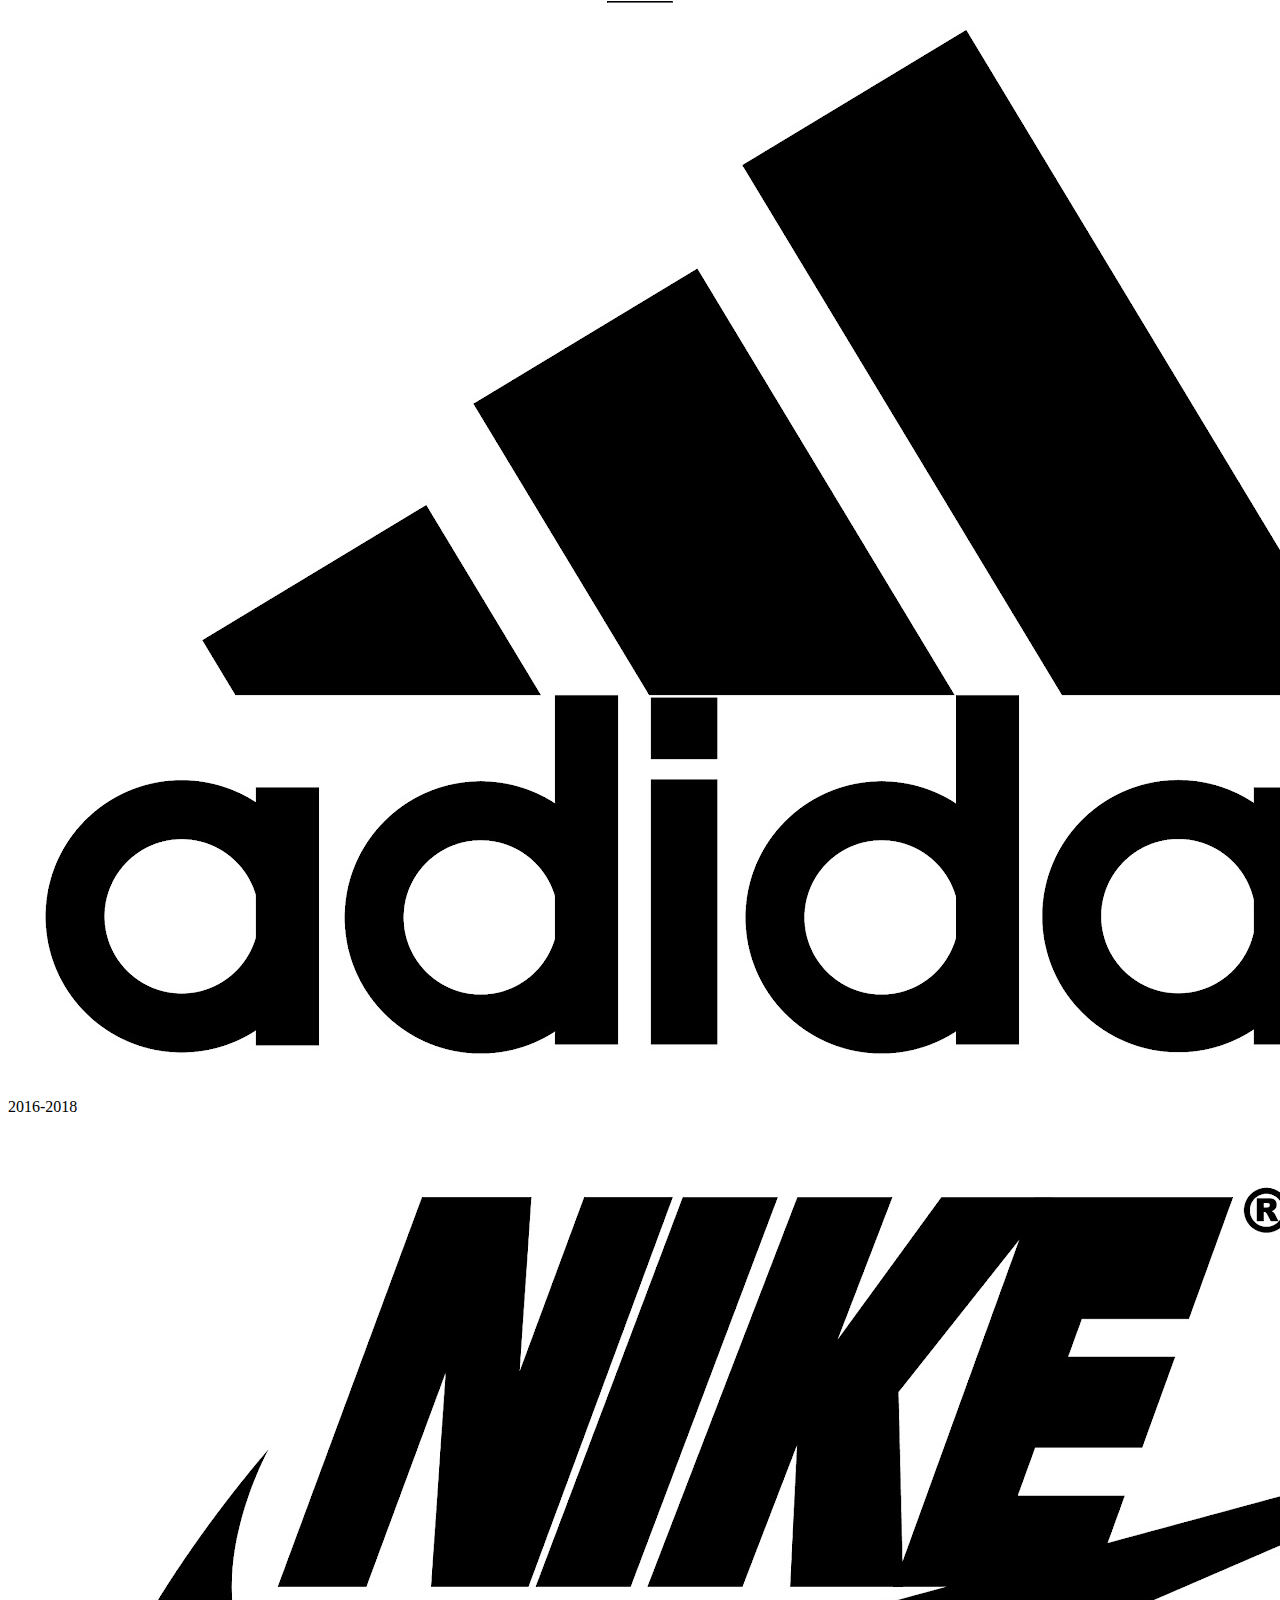
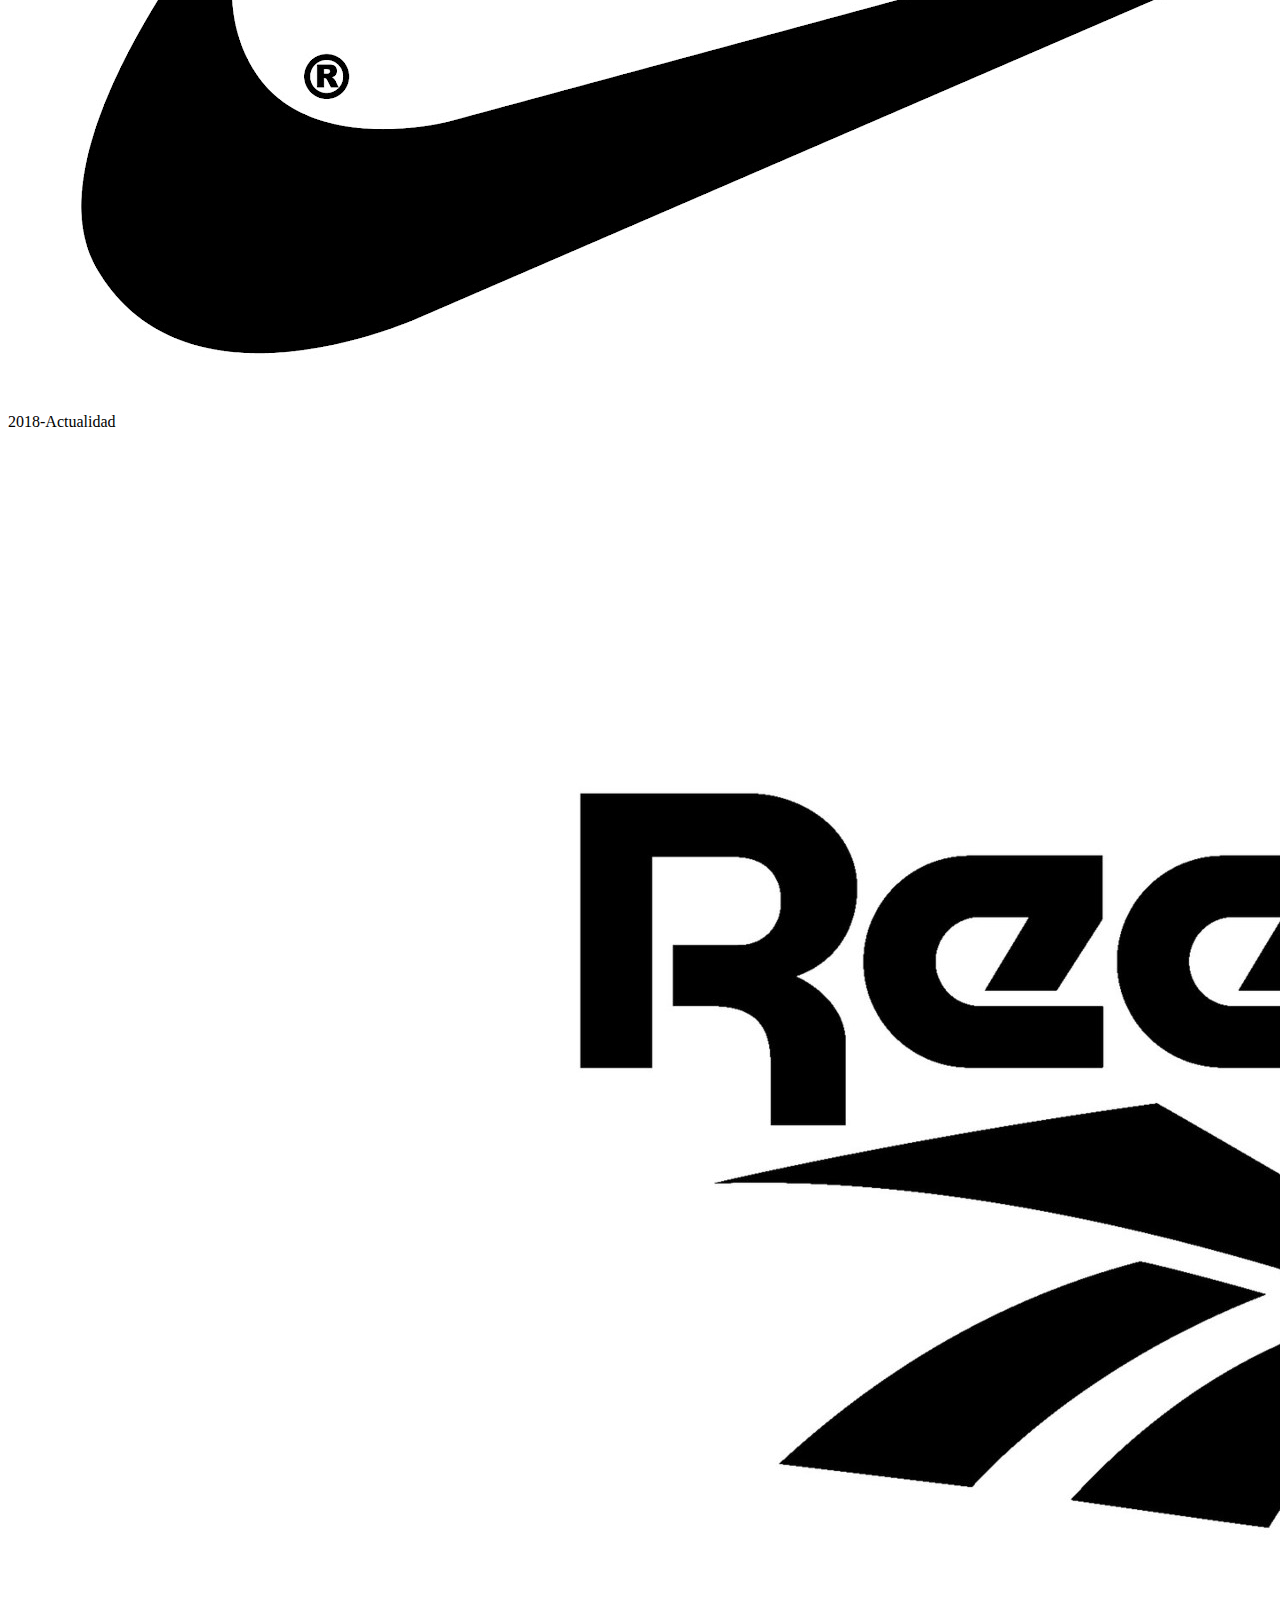
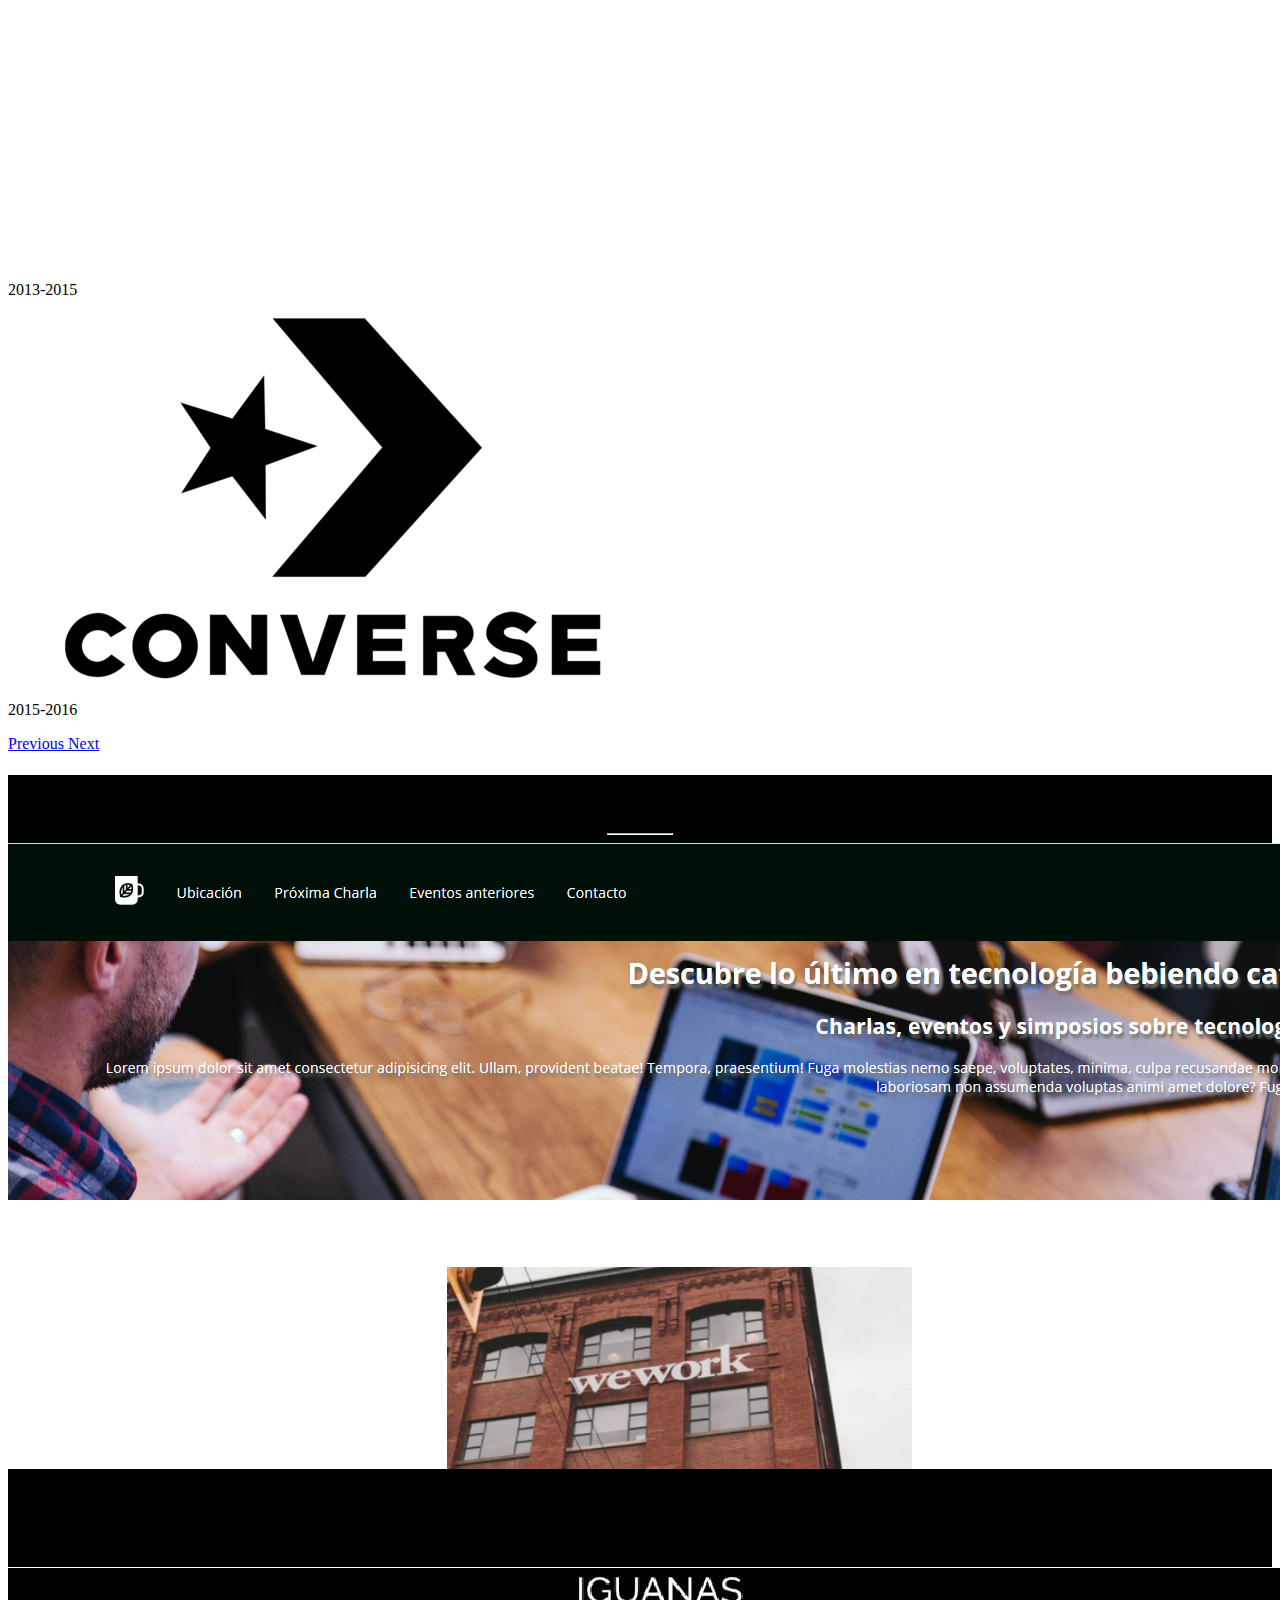
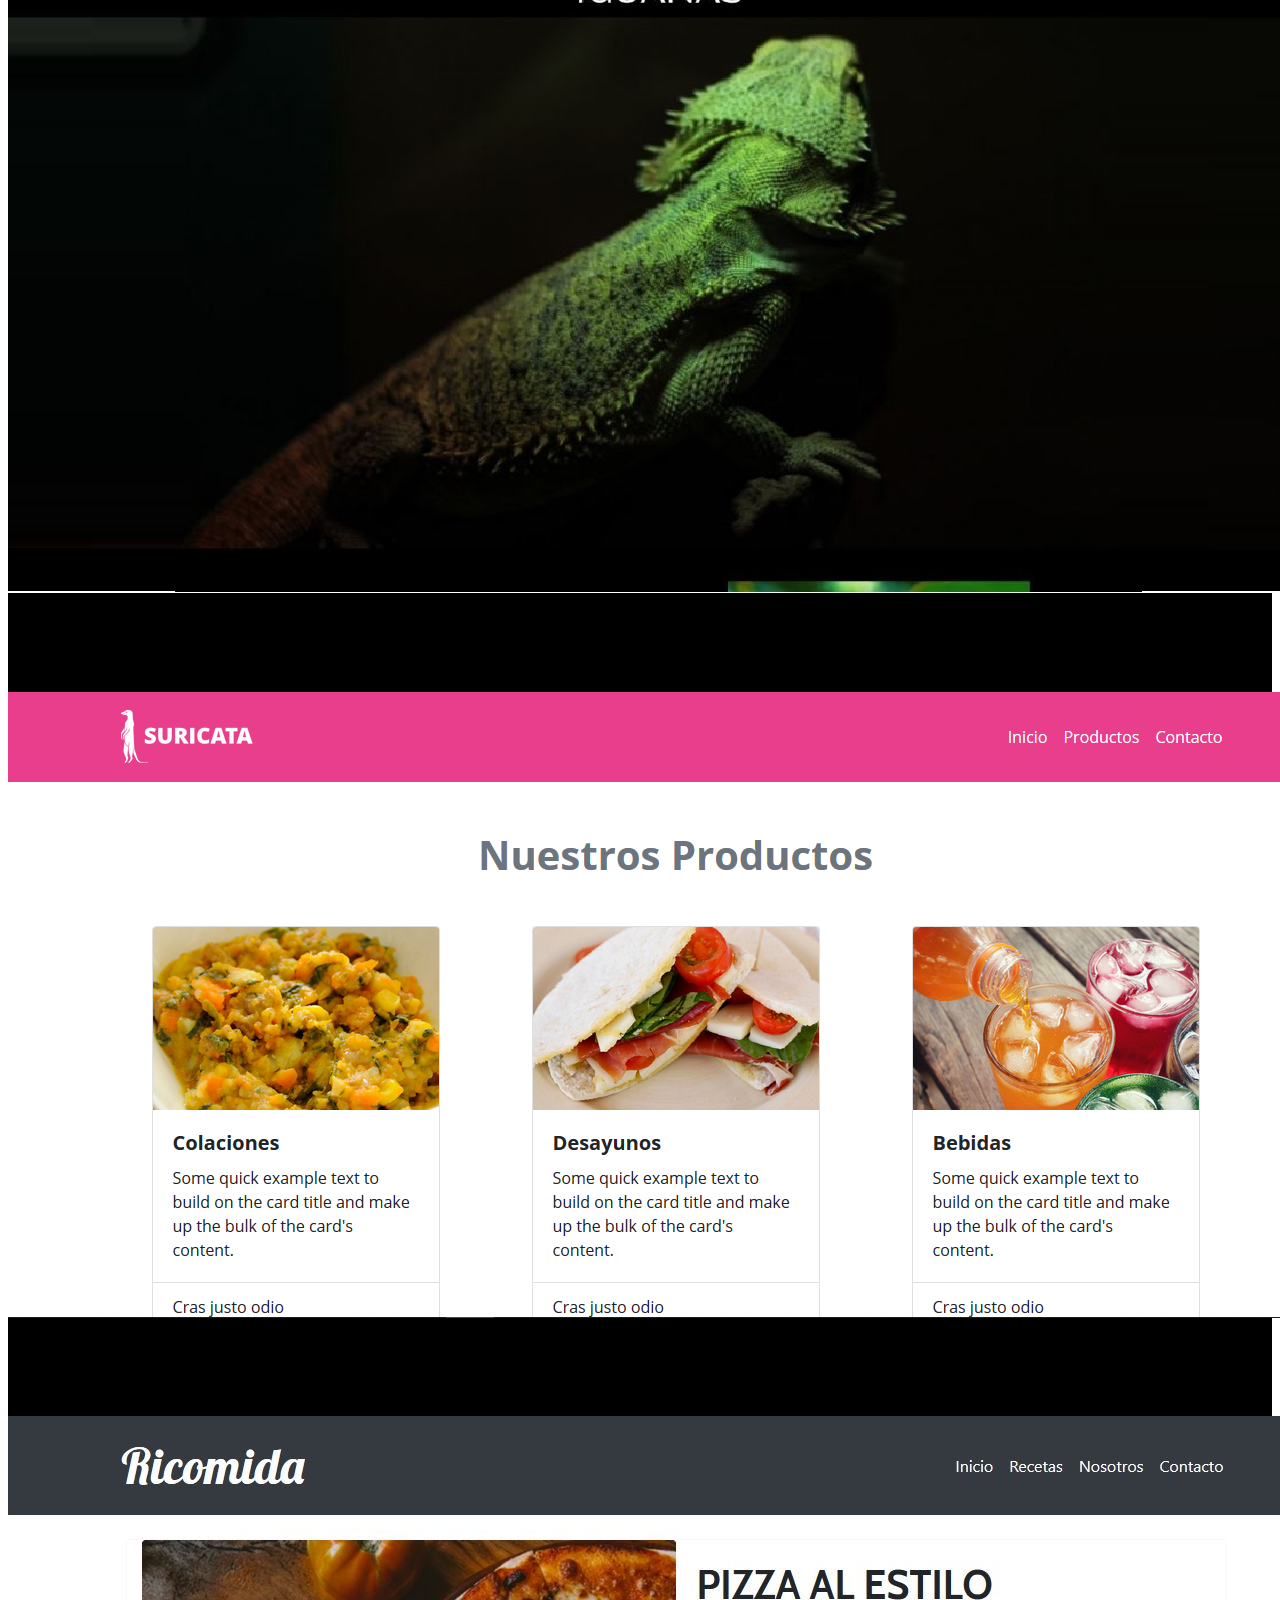
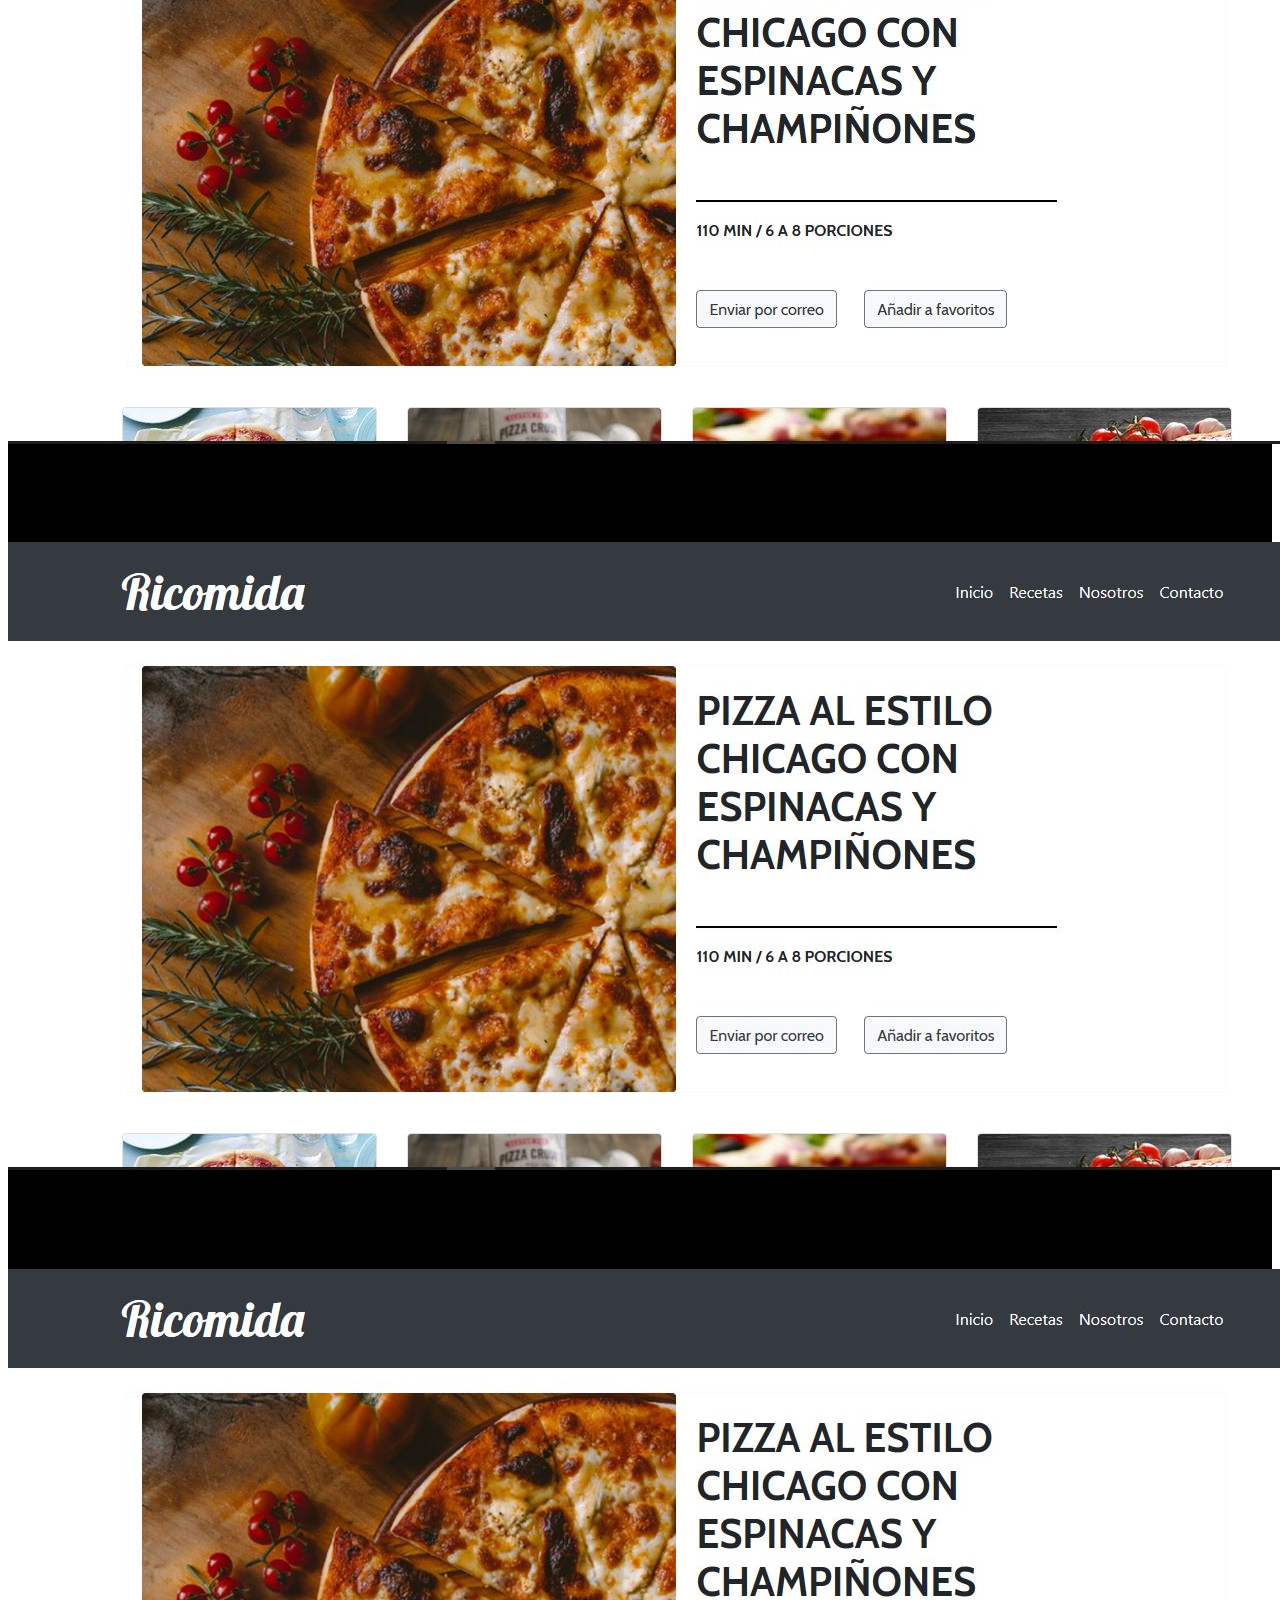
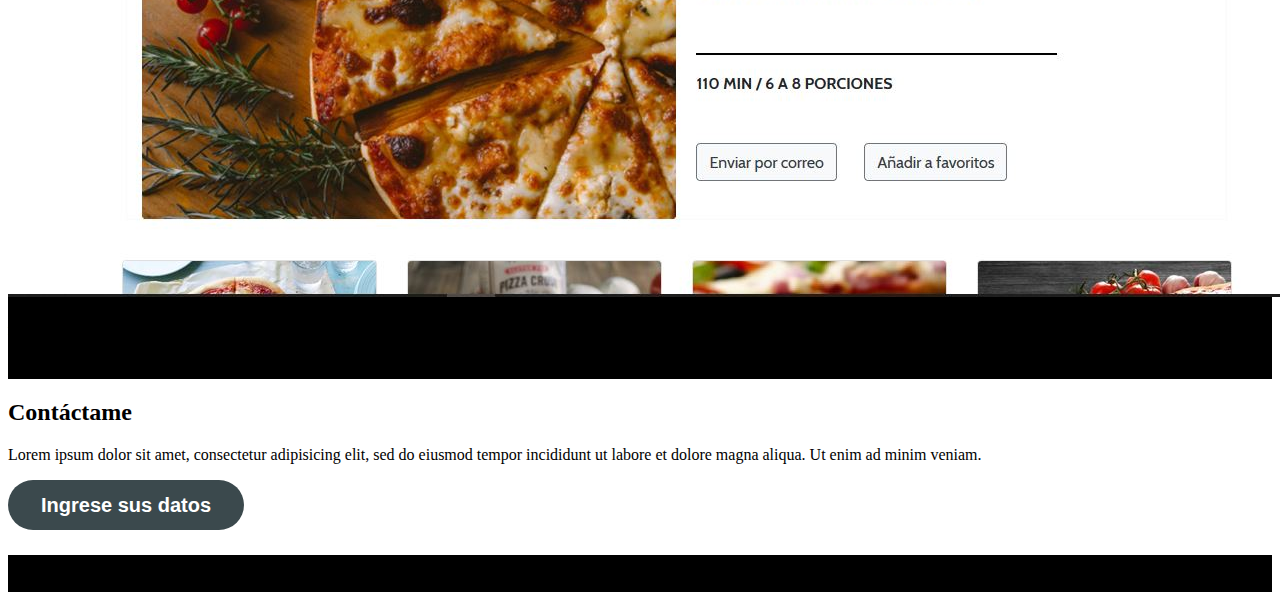
==== commit 5e25f9bf: "versionfinall" ====
--- a/index.html
+++ b/index.html
@@ -15,7 +15,7 @@
     <link rel="stylesheet" href="https://use.fontawesome.com/releases/v5.8.1/css/all.css"integrity="sha384-50oBUHEmvpQ+1lW4y57PTFmhCaXp0ML5d60M1M7uH2+nqUivzIebhndOJK28anvf" crossorigin="anonymous">
 
     <!-- Mis estilos CSS -->
-    <link rel="stylesheet" href="Assets/css/style.css">
+    <link rel="stylesheet" href="assets/css/style.css">
 
     <title>Mi Portafolio</title>
 
@@ -295,7 +295,7 @@
             <div class="col mb-4">
                 <div class="card">
                     <img src="Assets/img/ricomida.jpg" class="card-img-top" alt="...">
-                    <div class"card-body">
+                    <div class="card-body">
                         <h5 class="card-title">Ricomida Page</h5>
                         <p class="card-text">Lorem ipsum dolor sit amet consectetur, adipisicing elit. Architecto
                             deleniti quaerat possimus autem quos repudiandae itaque veniam.</p>
@@ -374,7 +374,7 @@
     <script src="https://stackpath.bootstrapcdn.com/bootstrap/4.1.3/js/bootstrap.min.js" integrity="sha384-
 ChfqqxuZUCnJSK3+MXmPNIyE6ZbWh2IMqE241rYiqJxyMiZ6OW/JmZQ5stwEULTy" crossorigin="anonymous"></script>
     <!-- Mi script -->
-<script src="Assets/js/scrips.js"></script>
+<script src="assets/js/scrips.js"></script>
  
 </body>
 
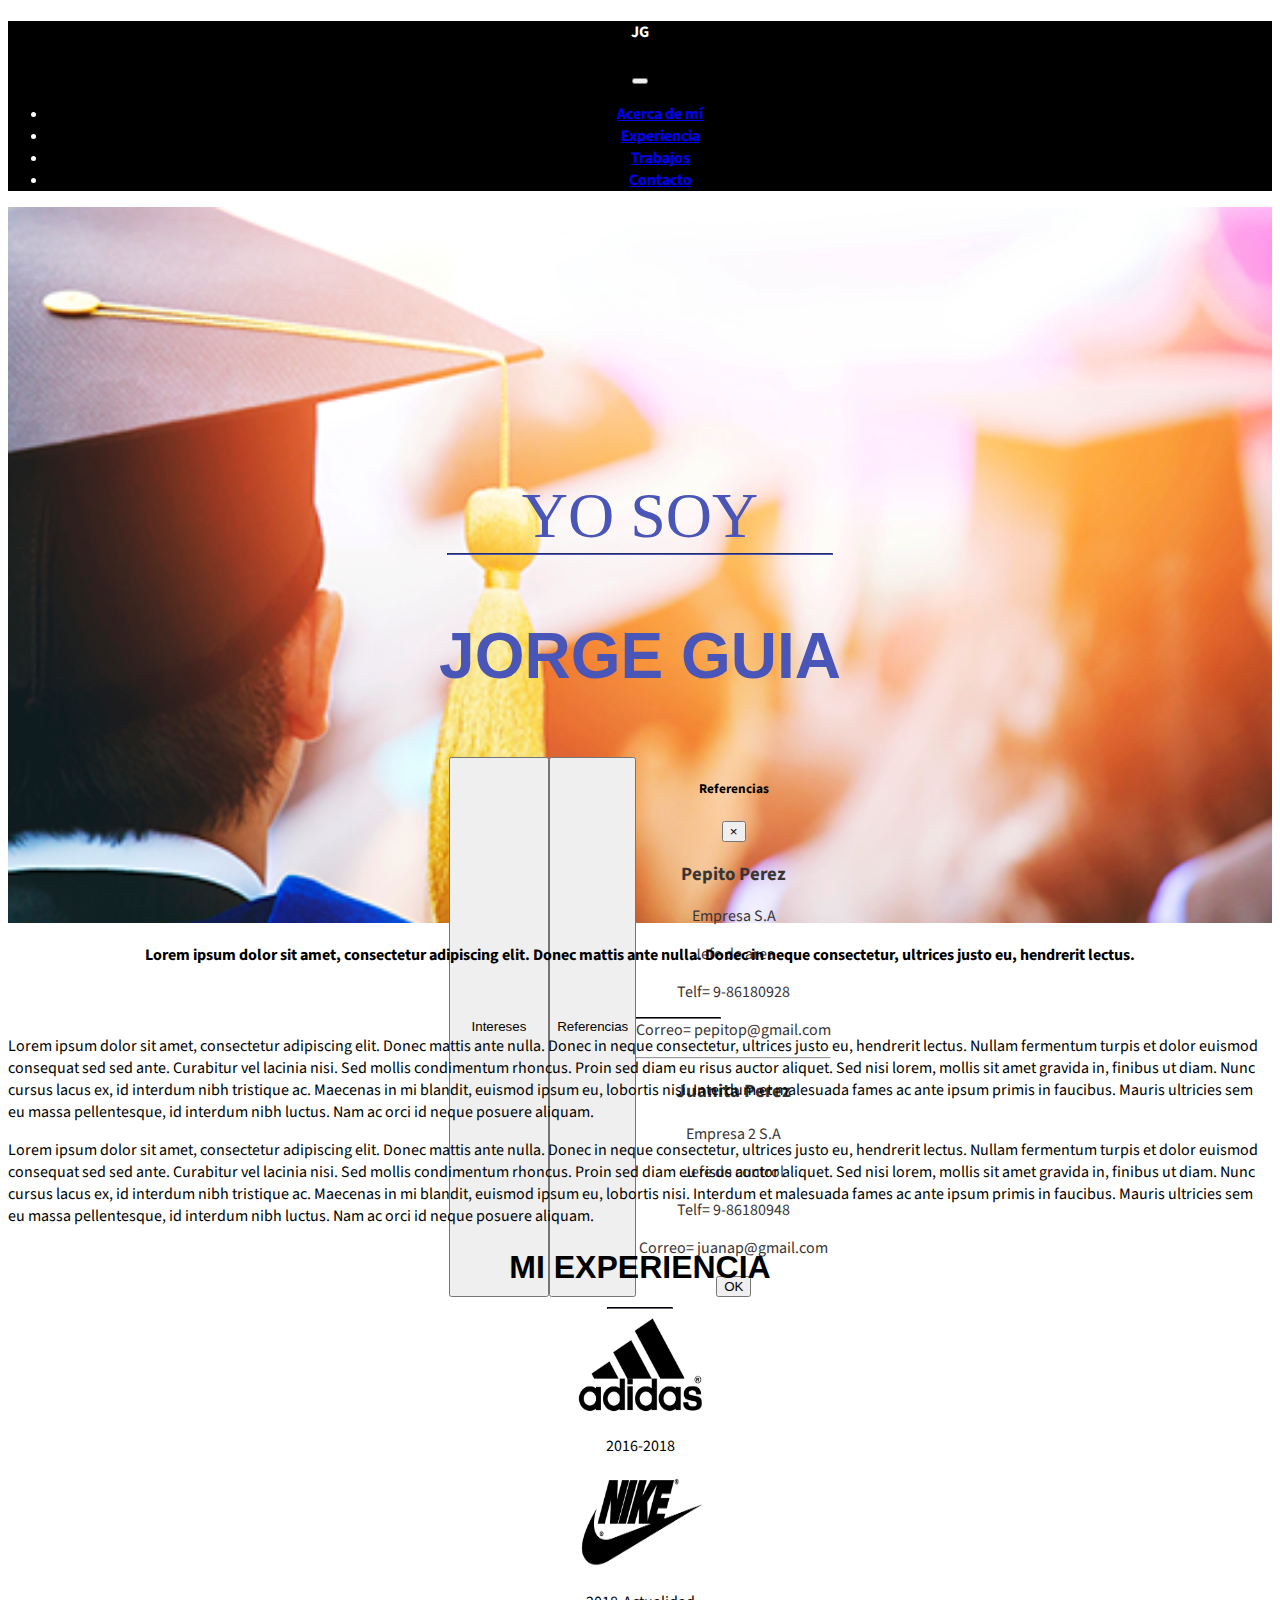
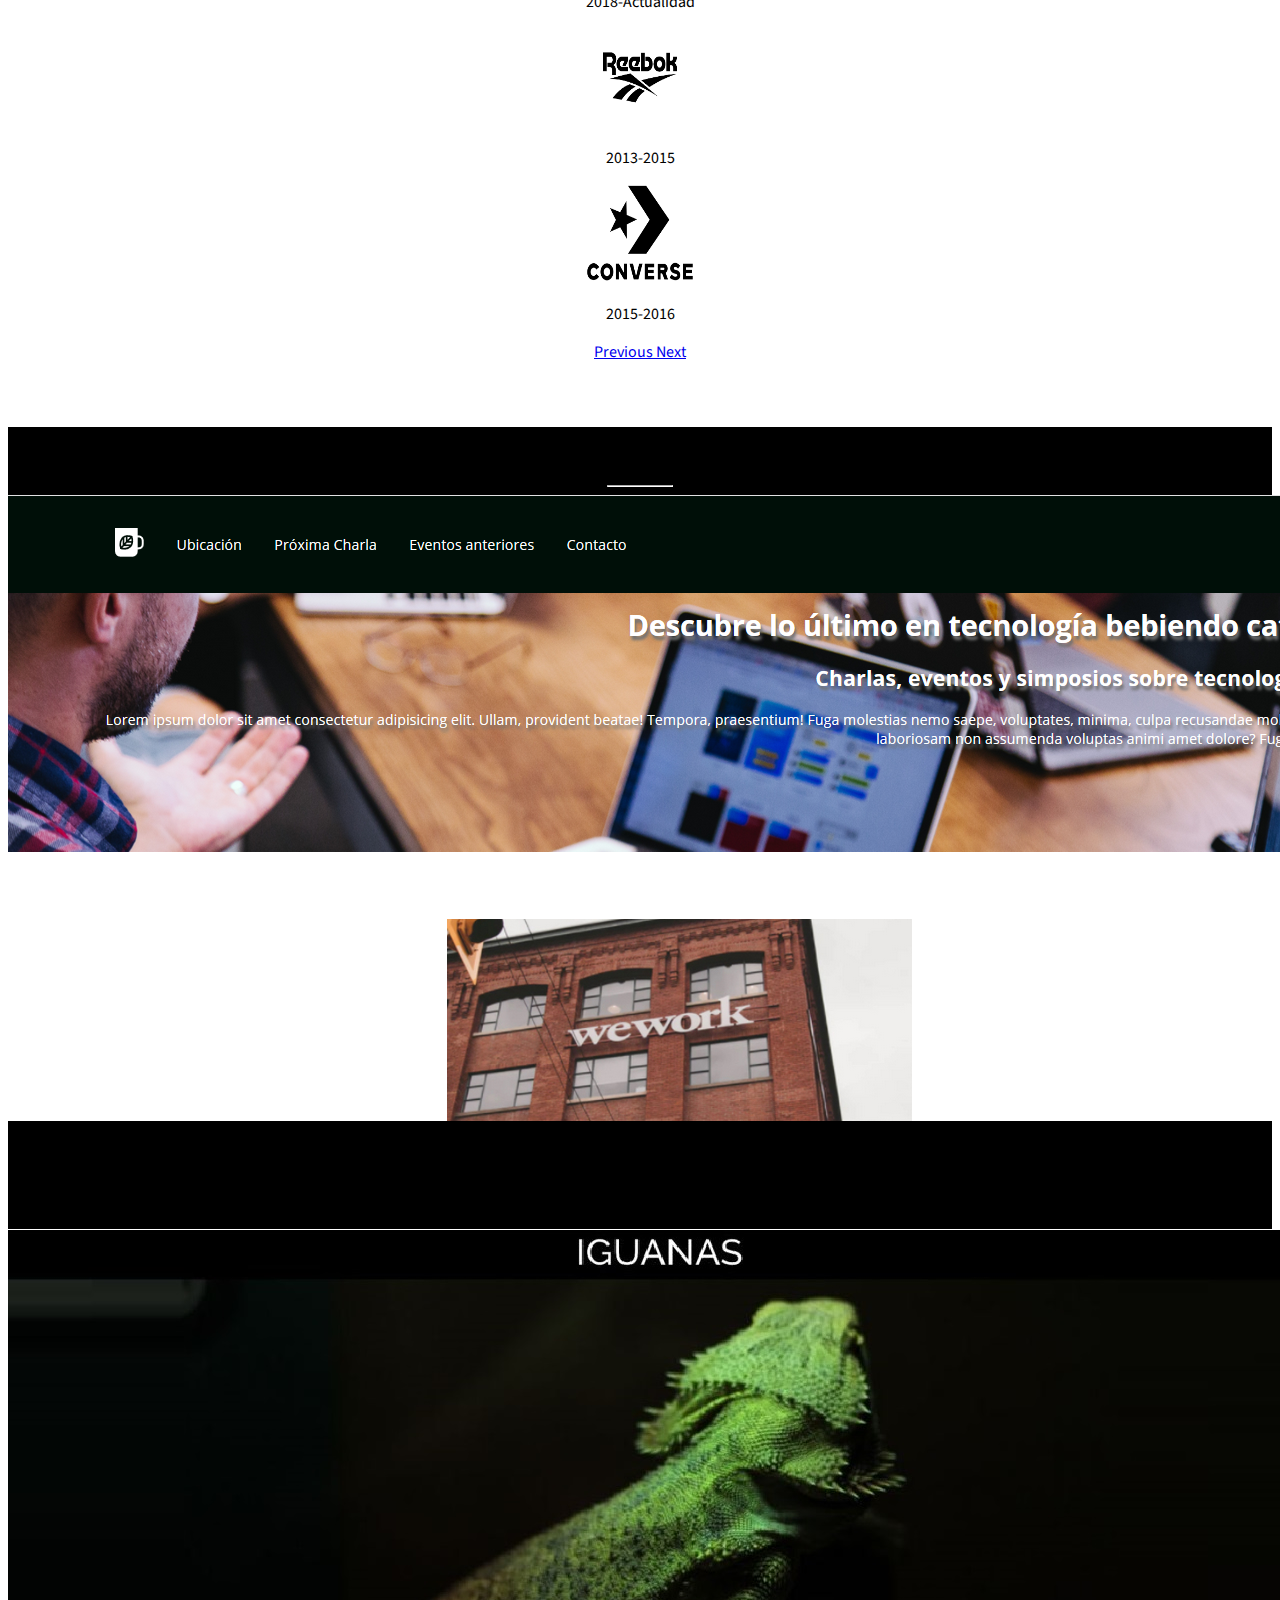
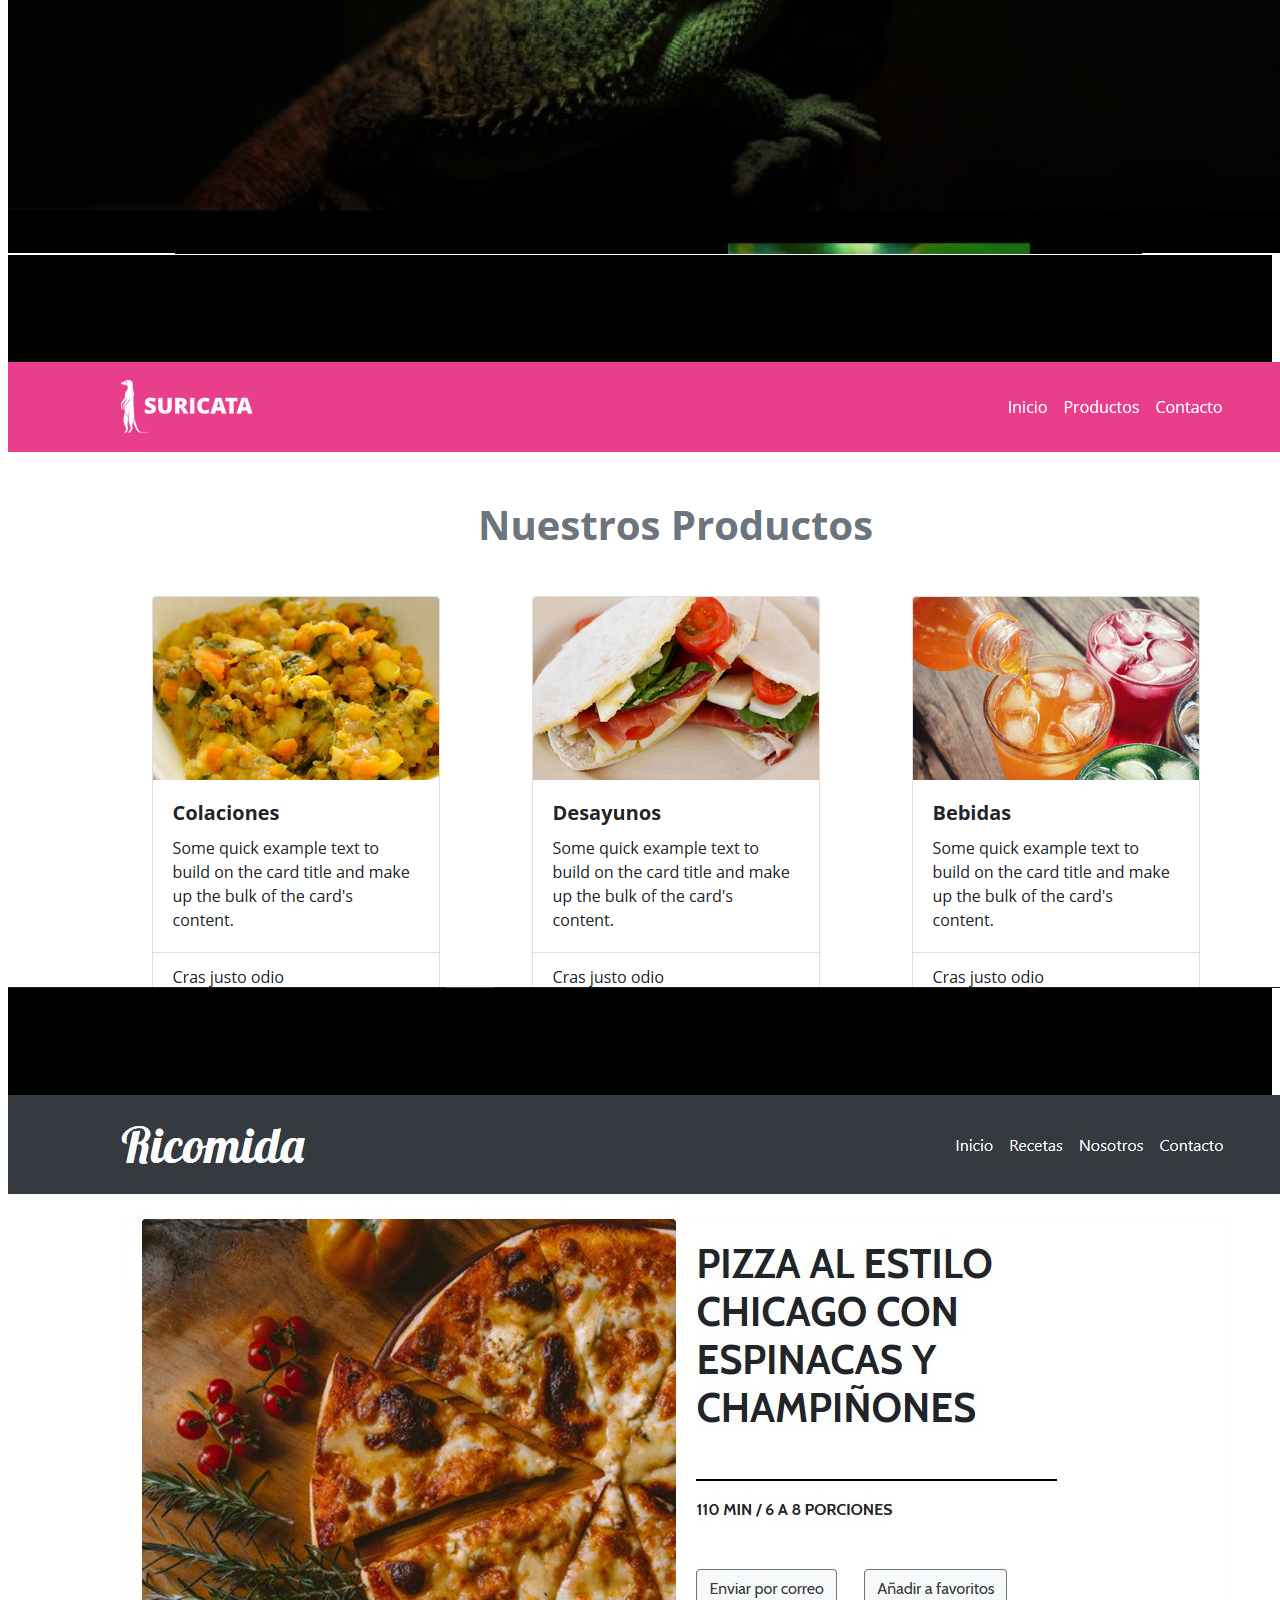
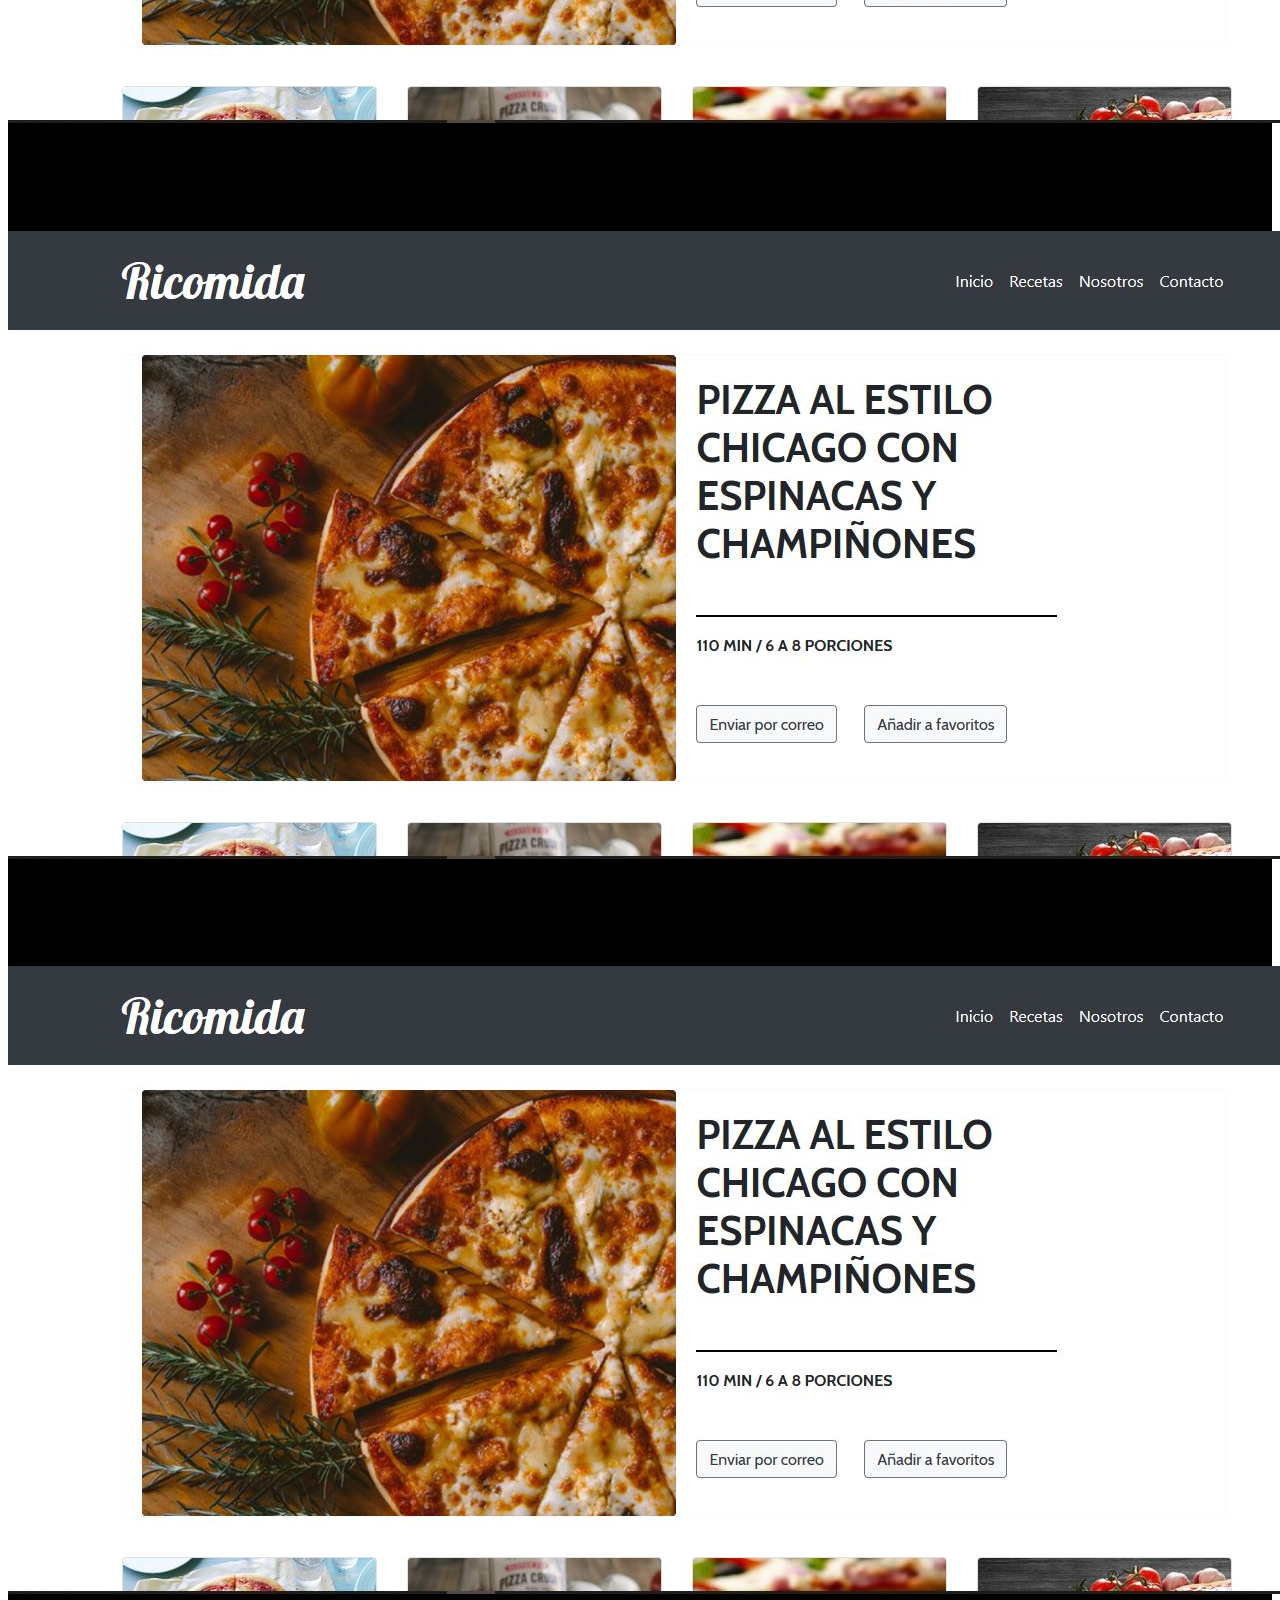
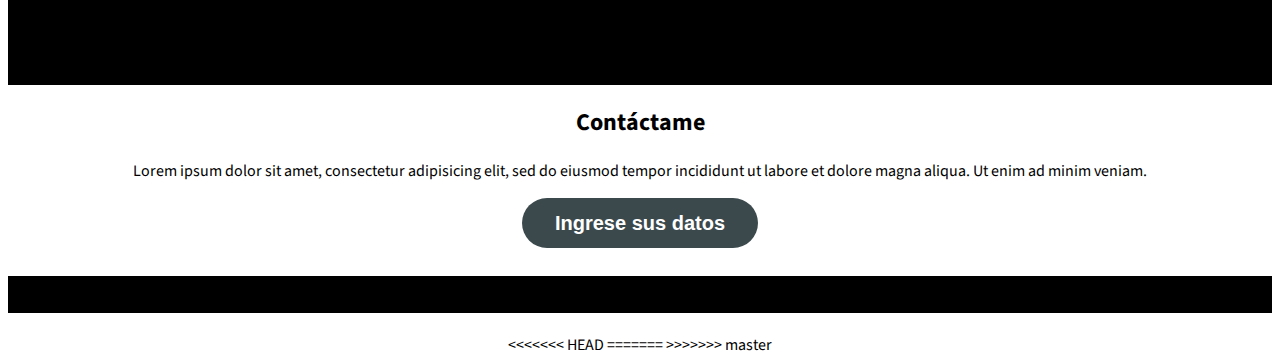
==== commit 72465ffc: "versiones1" ====
--- a/index.html
+++ b/index.html
@@ -8,14 +8,16 @@
     <meta name="viewport" content="width=device-width, initial-scale=1, shrink-to-fit=no">
 
     <!-- Bootstrap CSS -->
-    <link rel="stylesheet" href="https://stackpath.bootstrapcdn.com/bootstrap/4.5.0/css/bootstrap.min.css"integrity="sha384-9aIt2nRpC12Uk9gS9baDl411NQApFmC26EwAOH8WgZl5MYYxFfc+NcPb1dKGj7Sk" crossorigin="anonymous">
+    <link rel="stylesheet" href="https://stackpath.bootstrapcdn.com/bootstrap/4.5.0/css/bootstrap.min.css"
+        integrity="sha384-9aIt2nRpC12Uk9gS9baDl411NQApFmC26EwAOH8WgZl5MYYxFfc+NcPb1dKGj7Sk" crossorigin="anonymous">
     <!-- Google Fonts -->
     <link href="https://fonts.googleapis.com/css2?family=Source+Sans+Pro&display=swap" rel="stylesheet">
     <!-- Font Awesome -->
-    <link rel="stylesheet" href="https://use.fontawesome.com/releases/v5.8.1/css/all.css"integrity="sha384-50oBUHEmvpQ+1lW4y57PTFmhCaXp0ML5d60M1M7uH2+nqUivzIebhndOJK28anvf" crossorigin="anonymous">
+    <link rel="stylesheet" href="https://use.fontawesome.com/releases/v5.8.1/css/all.css"
+        integrity="sha384-50oBUHEmvpQ+1lW4y57PTFmhCaXp0ML5d60M1M7uH2+nqUivzIebhndOJK28anvf" crossorigin="anonymous">
 
     <!-- Mis estilos CSS -->
-    <link rel="stylesheet" href="assets/css/style.css">
+    <link rel="stylesheet" href="Assets/css/style.css">
 
     <title>Mi Portafolio</title>
 
@@ -127,38 +129,38 @@
         </div>
         <div class="container d-none d-sm-block" style="text-align: left;">
             <div class="row justify-content-start">
-                        <div class="col-6">
-                        <p>Lorem ipsum dolor sit amet, consectetur adipiscing elit. Donec mattis ante nulla. Donec in
-                            neque consectetur,
-                            ultrices justo eu, hendrerit lectus. Nullam fermentum turpis et dolor euismod consequat sed
-                            sed ante.
-                            Curabitur vel lacinia nisi. Sed mollis condimentum rhoncus. Proin sed diam eu risus auctor
-                            aliquet. Sed nisi
-                            lorem, mollis sit amet gravida in, finibus ut diam. Nunc cursus lacus ex, id interdum nibh
-                            tristique ac.
-                            Maecenas in mi blandit, euismod ipsum eu, lobortis nisi. Interdum et malesuada fames ac ante
-                            ipsum primis in
-                            faucibus. Mauris ultricies sem eu massa pellentesque, id interdum nibh luctus. Nam ac orci
-                            id neque posuere
-                            aliquam.</p>
-                    </div>
-                    <div class="col-6">
-                        <p>Lorem ipsum dolor sit amet, consectetur adipiscing elit. Donec mattis ante nulla. Donec in
-                            neque consectetur,
-                            ultrices justo eu, hendrerit lectus. Nullam fermentum turpis et dolor euismod consequat sed
-                            sed ante.
-                            Curabitur vel lacinia nisi. Sed mollis condimentum rhoncus. Proin sed diam eu risus auctor
-                            aliquet. Sed nisi
-                            lorem, mollis sit amet gravida in, finibus ut diam. Nunc cursus lacus ex, id interdum nibh
-                            tristique ac.
-                            Maecenas in mi blandit, euismod ipsum eu, lobortis nisi. Interdum et malesuada fames ac ante
-                            ipsum primis in
-                            faucibus. Mauris ultricies sem eu massa pellentesque, id interdum nibh luctus. Nam ac orci
-                            id neque posuere
-                            aliquam.</p>
-                    </div>
-                </div>
-        
+                <div class="col-6">
+                    <p>Lorem ipsum dolor sit amet, consectetur adipiscing elit. Donec mattis ante nulla. Donec in
+                        neque consectetur,
+                        ultrices justo eu, hendrerit lectus. Nullam fermentum turpis et dolor euismod consequat sed
+                        sed ante.
+                        Curabitur vel lacinia nisi. Sed mollis condimentum rhoncus. Proin sed diam eu risus auctor
+                        aliquet. Sed nisi
+                        lorem, mollis sit amet gravida in, finibus ut diam. Nunc cursus lacus ex, id interdum nibh
+                        tristique ac.
+                        Maecenas in mi blandit, euismod ipsum eu, lobortis nisi. Interdum et malesuada fames ac ante
+                        ipsum primis in
+                        faucibus. Mauris ultricies sem eu massa pellentesque, id interdum nibh luctus. Nam ac orci
+                        id neque posuere
+                        aliquam.</p>
+                </div>
+                <div class="col-6">
+                    <p>Lorem ipsum dolor sit amet, consectetur adipiscing elit. Donec mattis ante nulla. Donec in
+                        neque consectetur,
+                        ultrices justo eu, hendrerit lectus. Nullam fermentum turpis et dolor euismod consequat sed
+                        sed ante.
+                        Curabitur vel lacinia nisi. Sed mollis condimentum rhoncus. Proin sed diam eu risus auctor
+                        aliquet. Sed nisi
+                        lorem, mollis sit amet gravida in, finibus ut diam. Nunc cursus lacus ex, id interdum nibh
+                        tristique ac.
+                        Maecenas in mi blandit, euismod ipsum eu, lobortis nisi. Interdum et malesuada fames ac ante
+                        ipsum primis in
+                        faucibus. Mauris ultricies sem eu massa pellentesque, id interdum nibh luctus. Nam ac orci
+                        id neque posuere
+                        aliquam.</p>
+                </div>
+            </div>
+
         </div>
     </section>
 
@@ -295,7 +297,7 @@
             <div class="col mb-4">
                 <div class="card">
                     <img src="Assets/img/ricomida.jpg" class="card-img-top" alt="...">
-                    <div class="card-body">
+                    <div class"card-body">
                         <h5 class="card-title">Ricomida Page</h5>
                         <p class="card-text">Lorem ipsum dolor sit amet consectetur, adipisicing elit. Architecto
                             deleniti quaerat possimus autem quos repudiandae itaque veniam.</p>
@@ -339,16 +341,20 @@
                 </h1>
                 <div class="ml-auto">
                     <div class=" mt-3 mb-3">
-                        <a href="https://github.com"><i class="fab fa-github-square fa-3x ml-5"data-toggle="popover"data-container="body"
-                            style="color: #ffffff;"data-trigger="hover" data-placement="bottom" data-content="Github"></i></a>
-                        <a href="https://www.linkedin.com"><i class="fab fa-linkedin fa-3x ml-3"data-toggle="popover"data-container="body"
-                            style="color: #ffffff;"data-trigger="hover" data-placement="bottom" data-content="Linkedin"></i></a>
-                        <a href="https://twitter.com"><i class="fab fa-twitter-square fa-3x ml-3"data-toggle="popover"data-container="body"
-                            style="color: #ffffff;"data-trigger="hover" data-placement="bottom" data-content="Twitter"></i></a>
-                        <a href="https://facebook.com"><i class="fab fa-facebook-square fa-3x ml-3" data-toggle="popover"data-container="body"
-                                style="color: #ffffff;"data-trigger="hover" data-placement="bottom" data-content="Facebook"></i></a>
-
-                              
+                        <a href="https://github.com"><i class="fab fa-github-square fa-3x ml-5" data-toggle="popover"
+                                data-container="body" style="color: #ffffff;" data-trigger="hover"
+                                data-placement="bottom" data-content="Github"></i></a>
+                        <a href="https://www.linkedin.com"><i class="fab fa-linkedin fa-3x ml-3" data-toggle="popover"
+                                data-container="body" style="color: #ffffff;" data-trigger="hover"
+                                data-placement="bottom" data-content="Linkedin"></i></a>
+                        <a href="https://twitter.com"><i class="fab fa-twitter-square fa-3x ml-3" data-toggle="popover"
+                                data-container="body" style="color: #ffffff;" data-trigger="hover"
+                                data-placement="bottom" data-content="Twitter"></i></a>
+                        <a href="https://facebook.com"><i class="fab fa-facebook-square fa-3x ml-3"
+                                data-toggle="popover" data-container="body" style="color: #ffffff;" data-trigger="hover"
+                                data-placement="bottom" data-content="Facebook"></i></a>
+
+
 
                     </div>
                 </div>
@@ -374,8 +380,15 @@
     <script src="https://stackpath.bootstrapcdn.com/bootstrap/4.1.3/js/bootstrap.min.js" integrity="sha384-
 ChfqqxuZUCnJSK3+MXmPNIyE6ZbWh2IMqE241rYiqJxyMiZ6OW/JmZQ5stwEULTy" crossorigin="anonymous"></script>
     <!-- Mi script -->
-<script src="assets/js/scrips.js"></script>
+<<<<<<< HEAD
+<script src="Assets/js/scrips.js"></script>
  
+
+
+=======
+    <script src="assets/js/scrips.js"></script>
+>>>>>>> master
+
 </body>
 
-</html>
+</html>--- a/Assets/css/style.css
+++ b/Assets/css/style.css
@@ -0,0 +1,45 @@
+.display1 {
+text-align: center;
+}
+
+body{
+    font-family: 'Source Sans Pro', sans-serif;
+    text-align: center;
+}
+
+header {
+    background-image: url('../img/graduado.png');
+    background-repeat: no-repeat;
+    background-size: 100vw;
+    padding: 10rem;
+    max-height: 500px;
+    height: auto;   
+ }
+
+.carousel-item img{
+width: 8rem;
+height: 6rem;
+}
+
+.card-title {
+    font-weight: bold;
+    text-decoration: underline;
+}
+#experiencia {
+    margin-bottom: 4rem;
+}
+
+.botones {
+        
+        display: flex;
+        justify-content: center;
+      }
+
+<<<<<<< HEAD
+
+.display1 {
+text-align: center;
+display: block;
+}
+=======
+>>>>>>> master
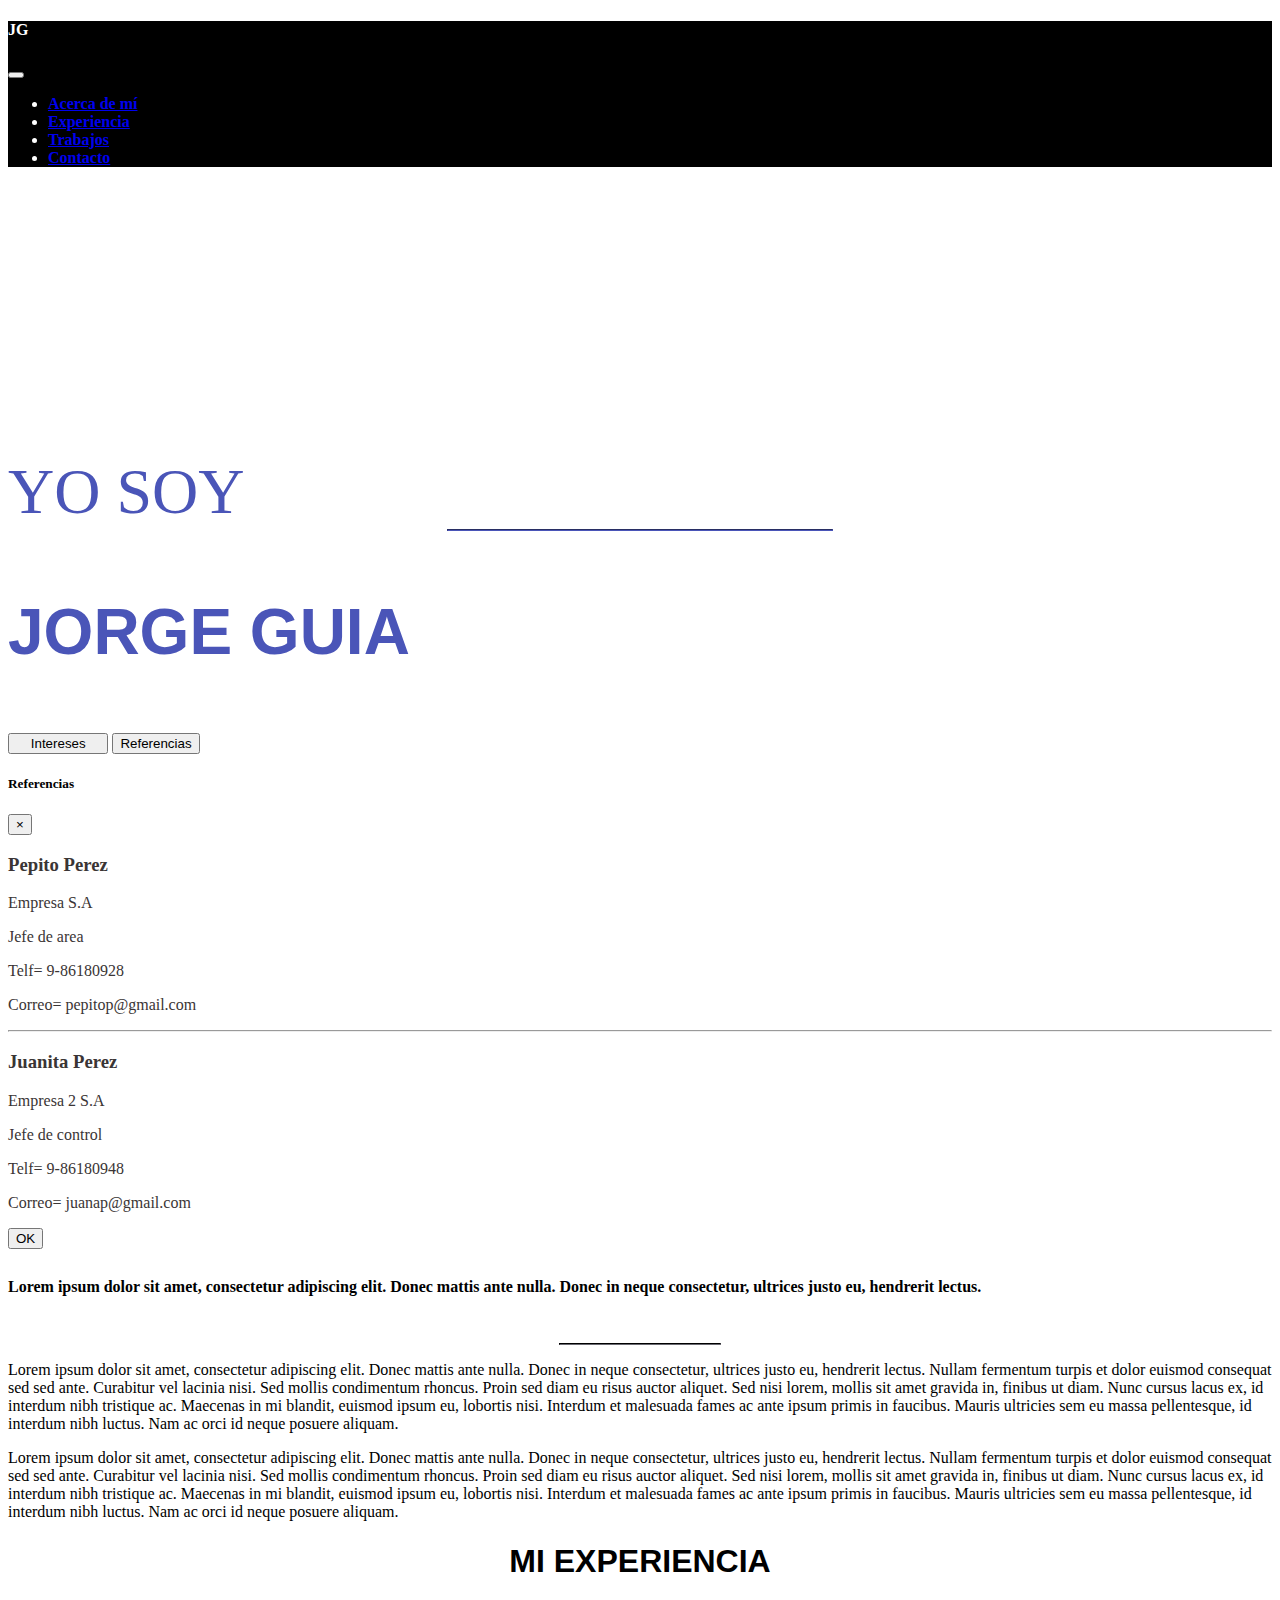
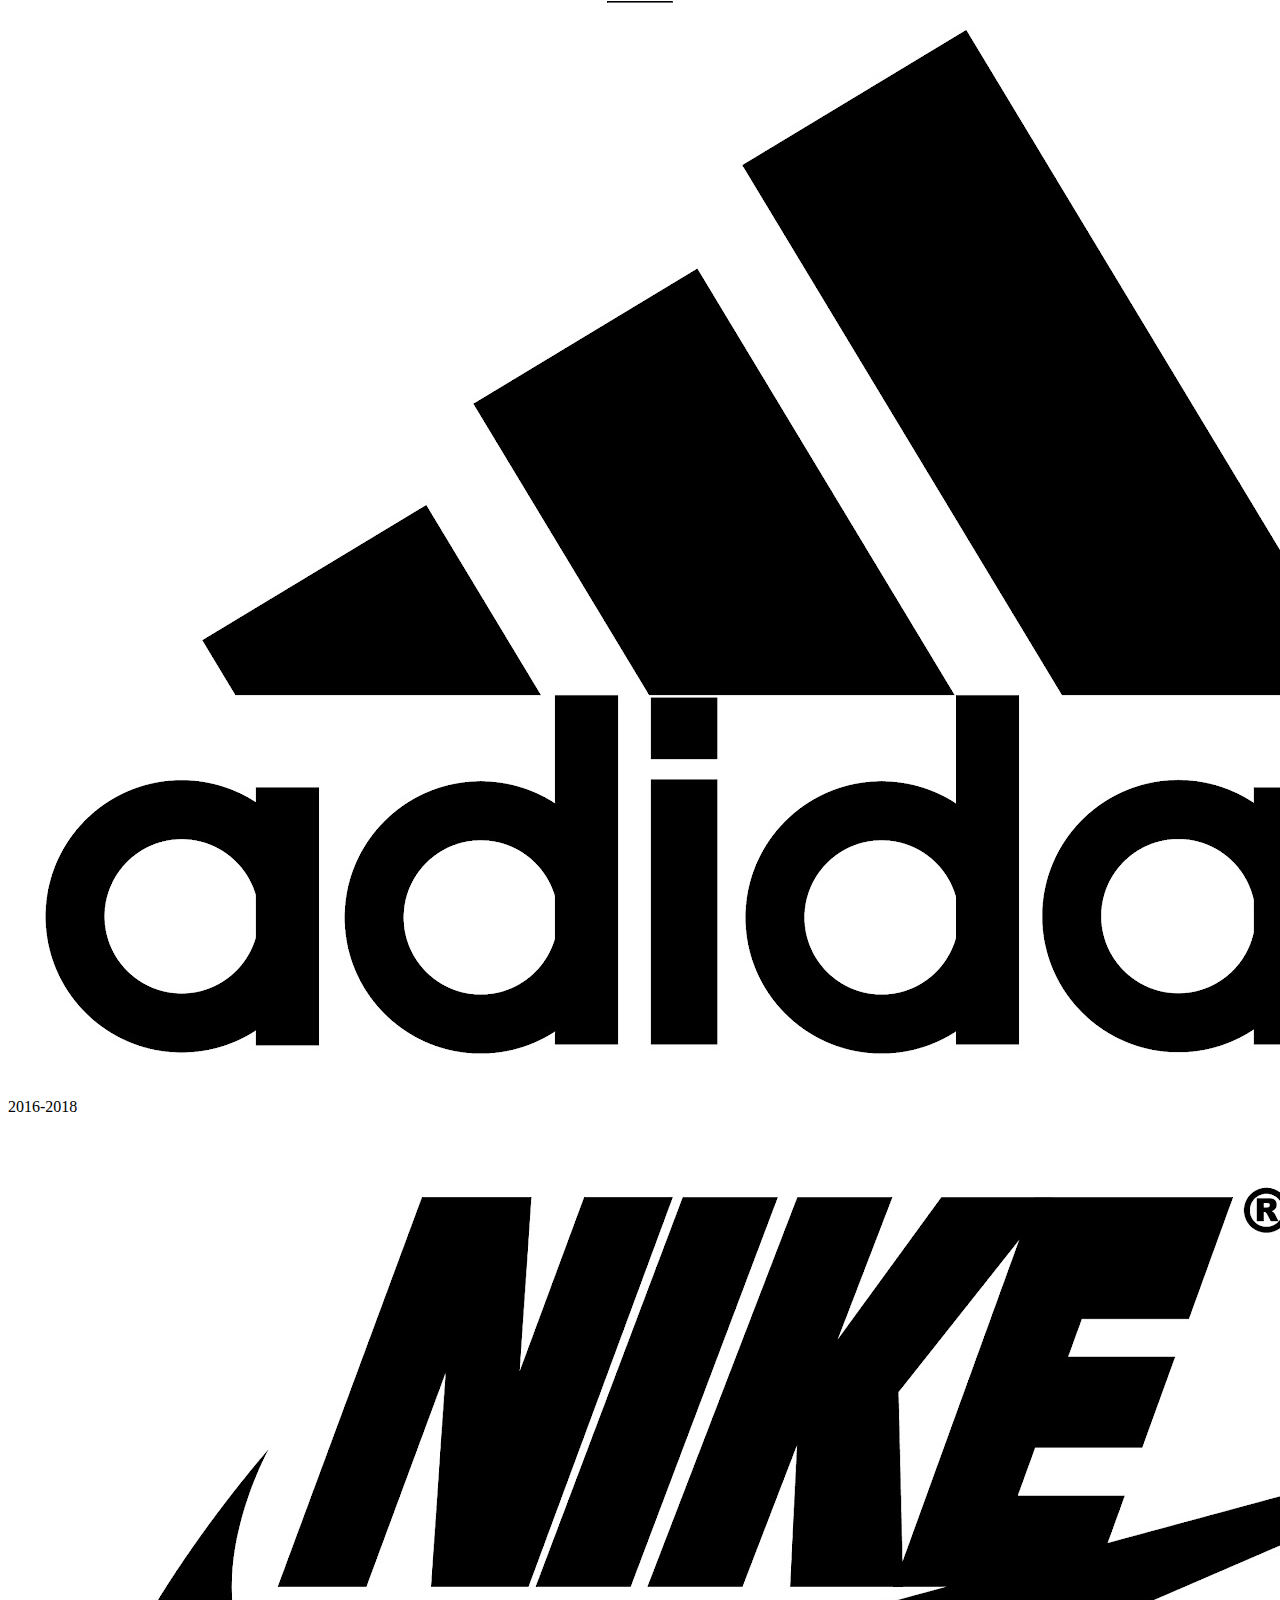
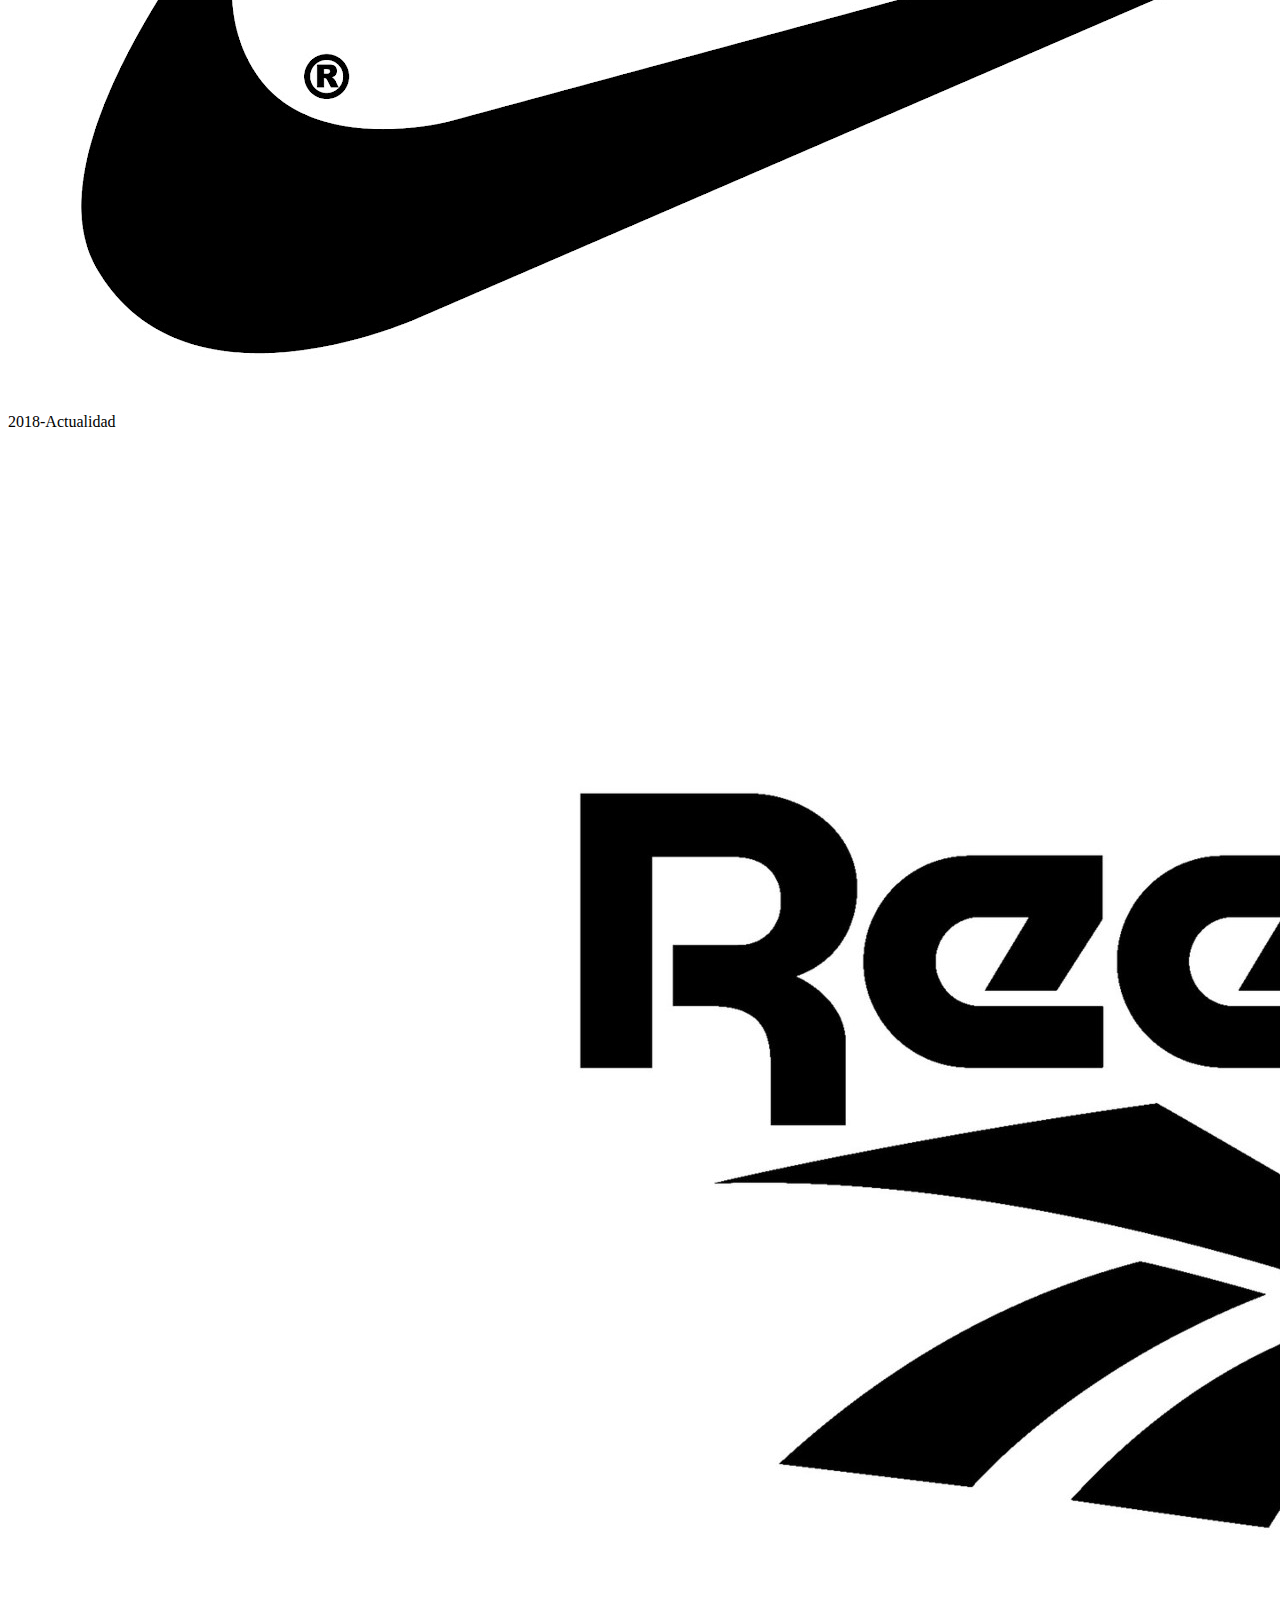
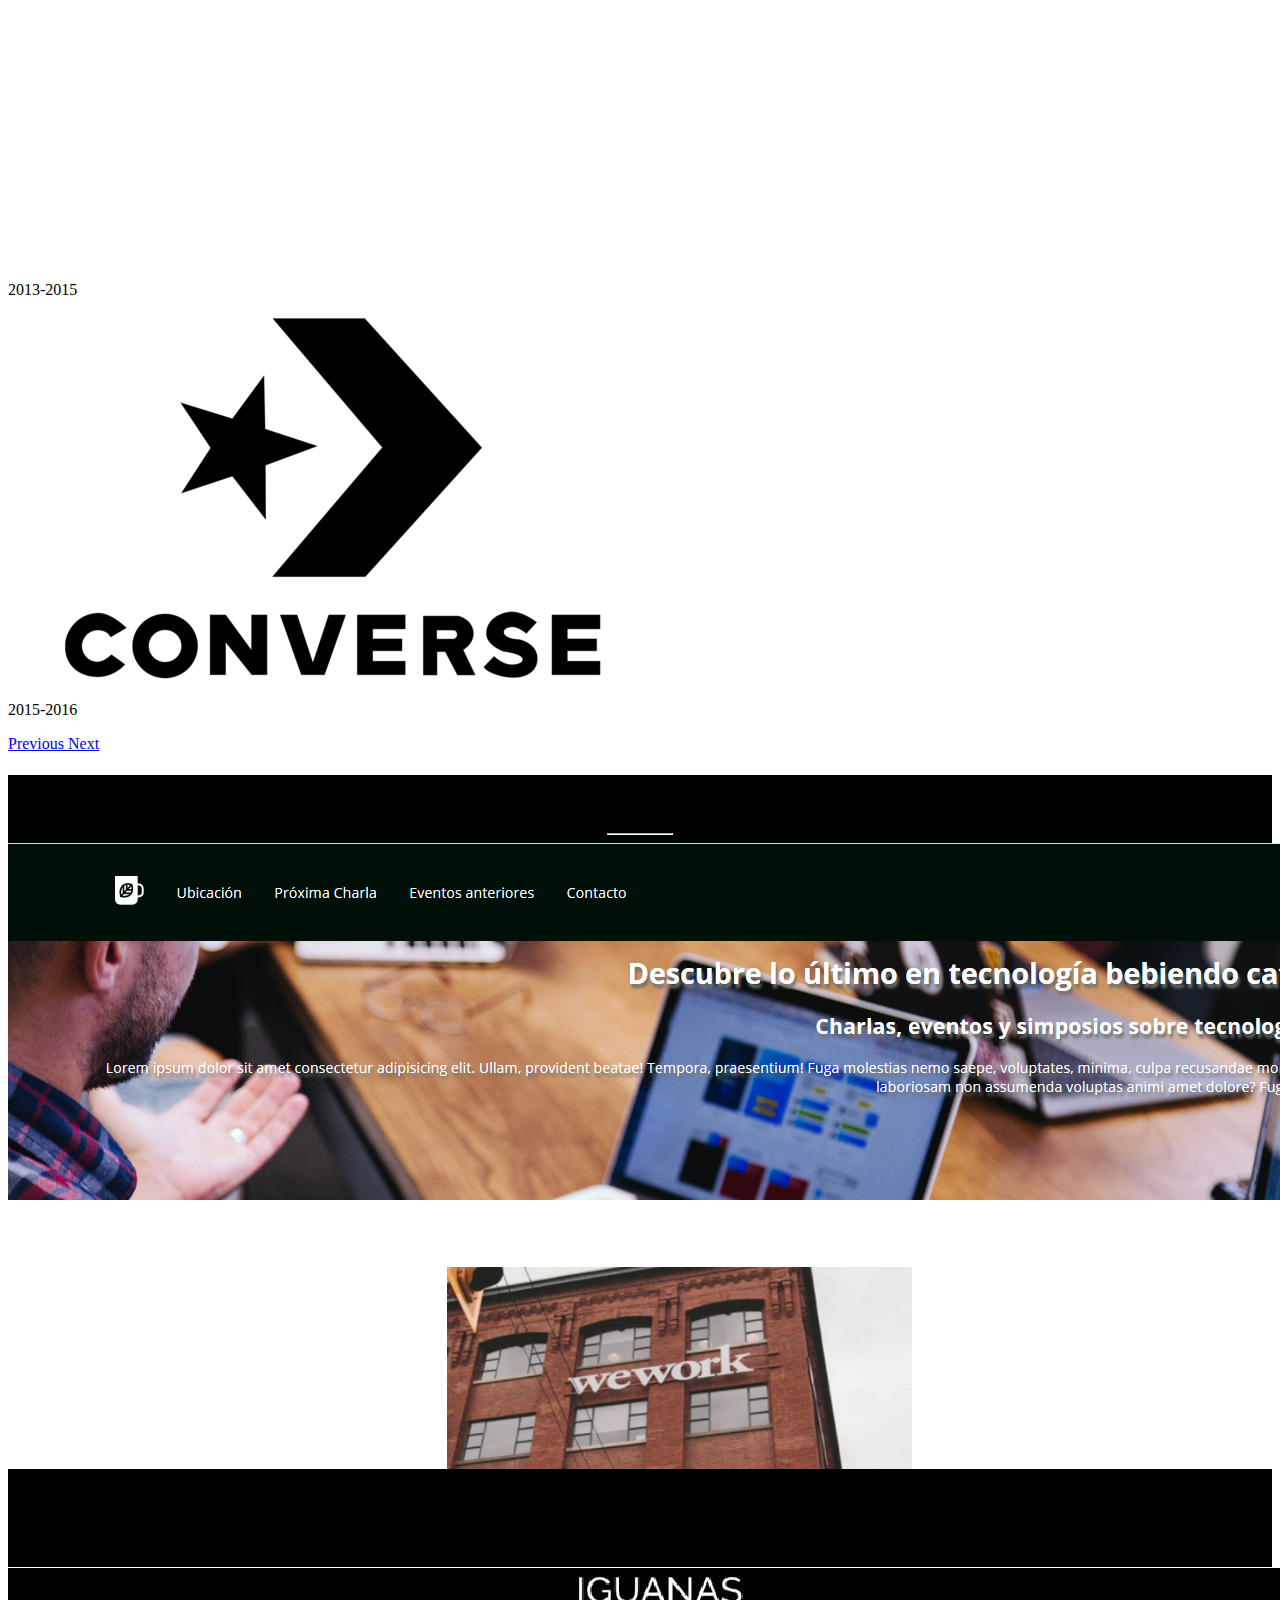
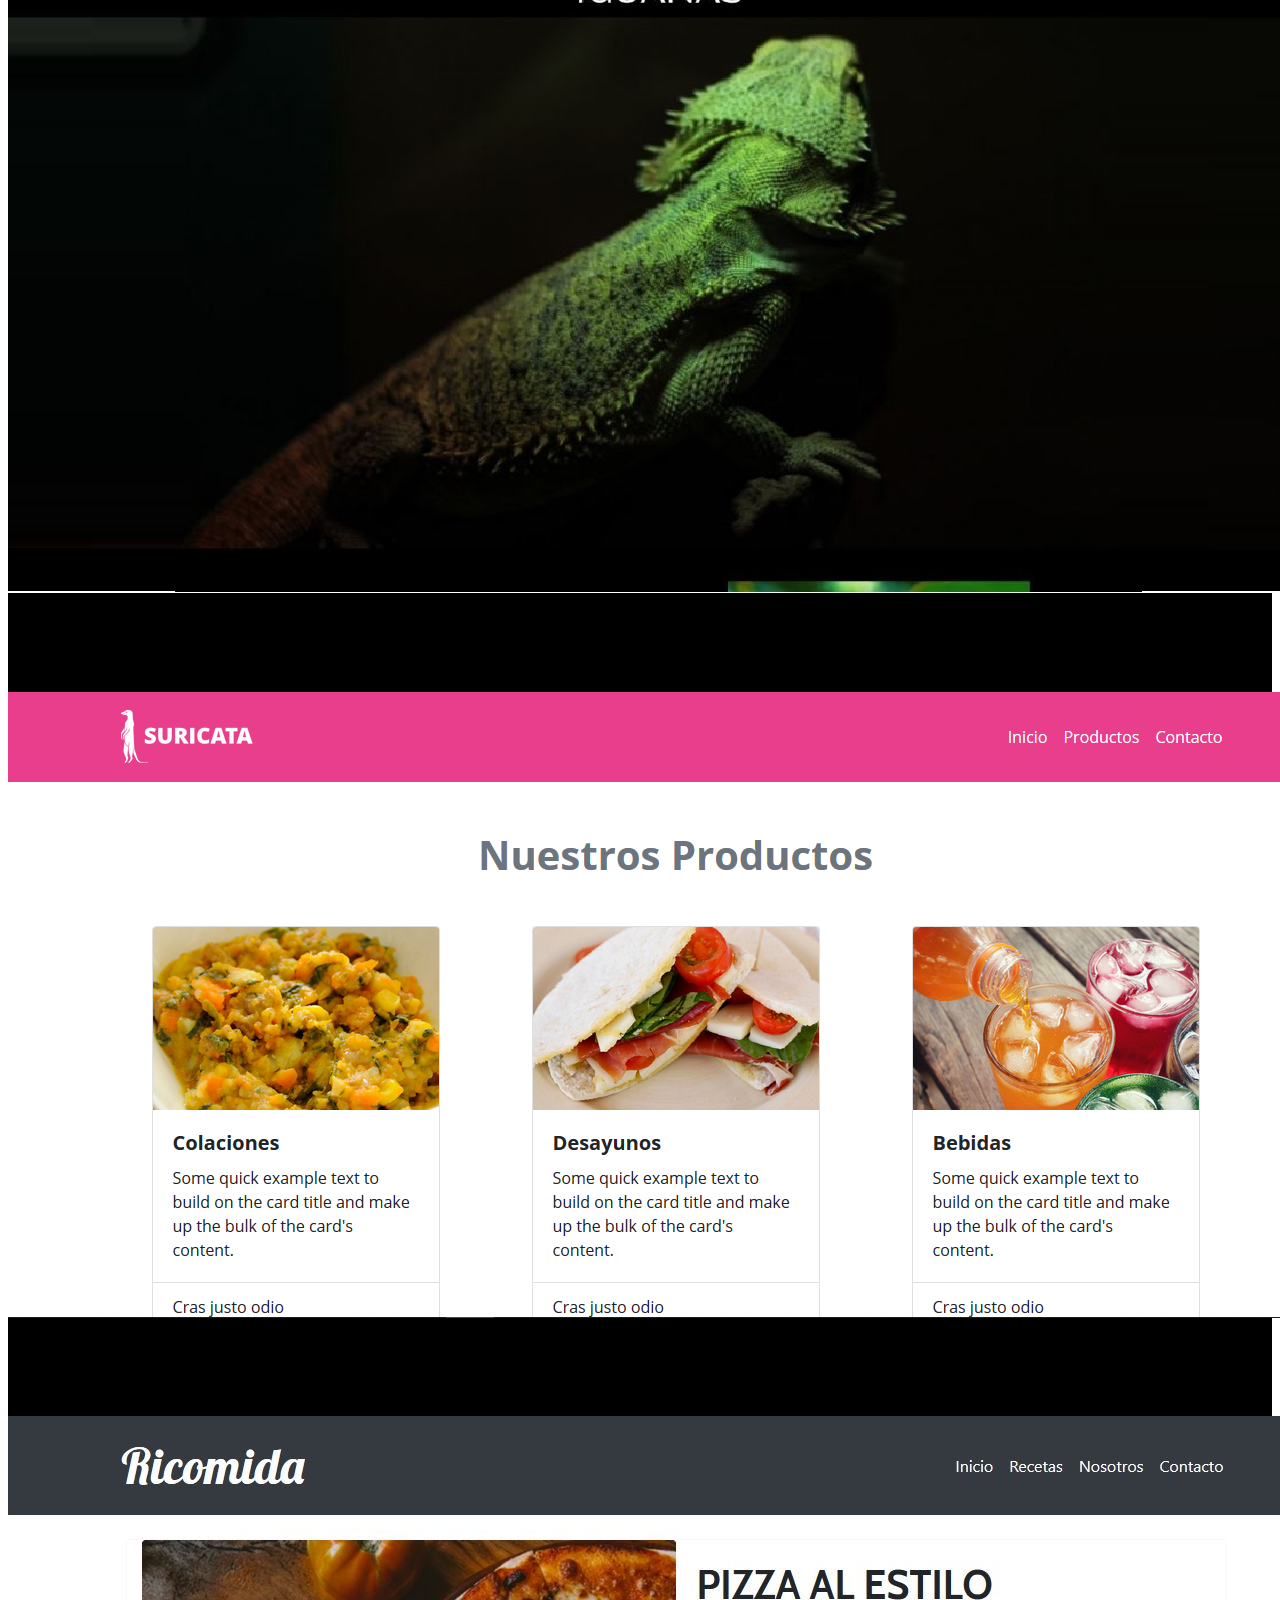
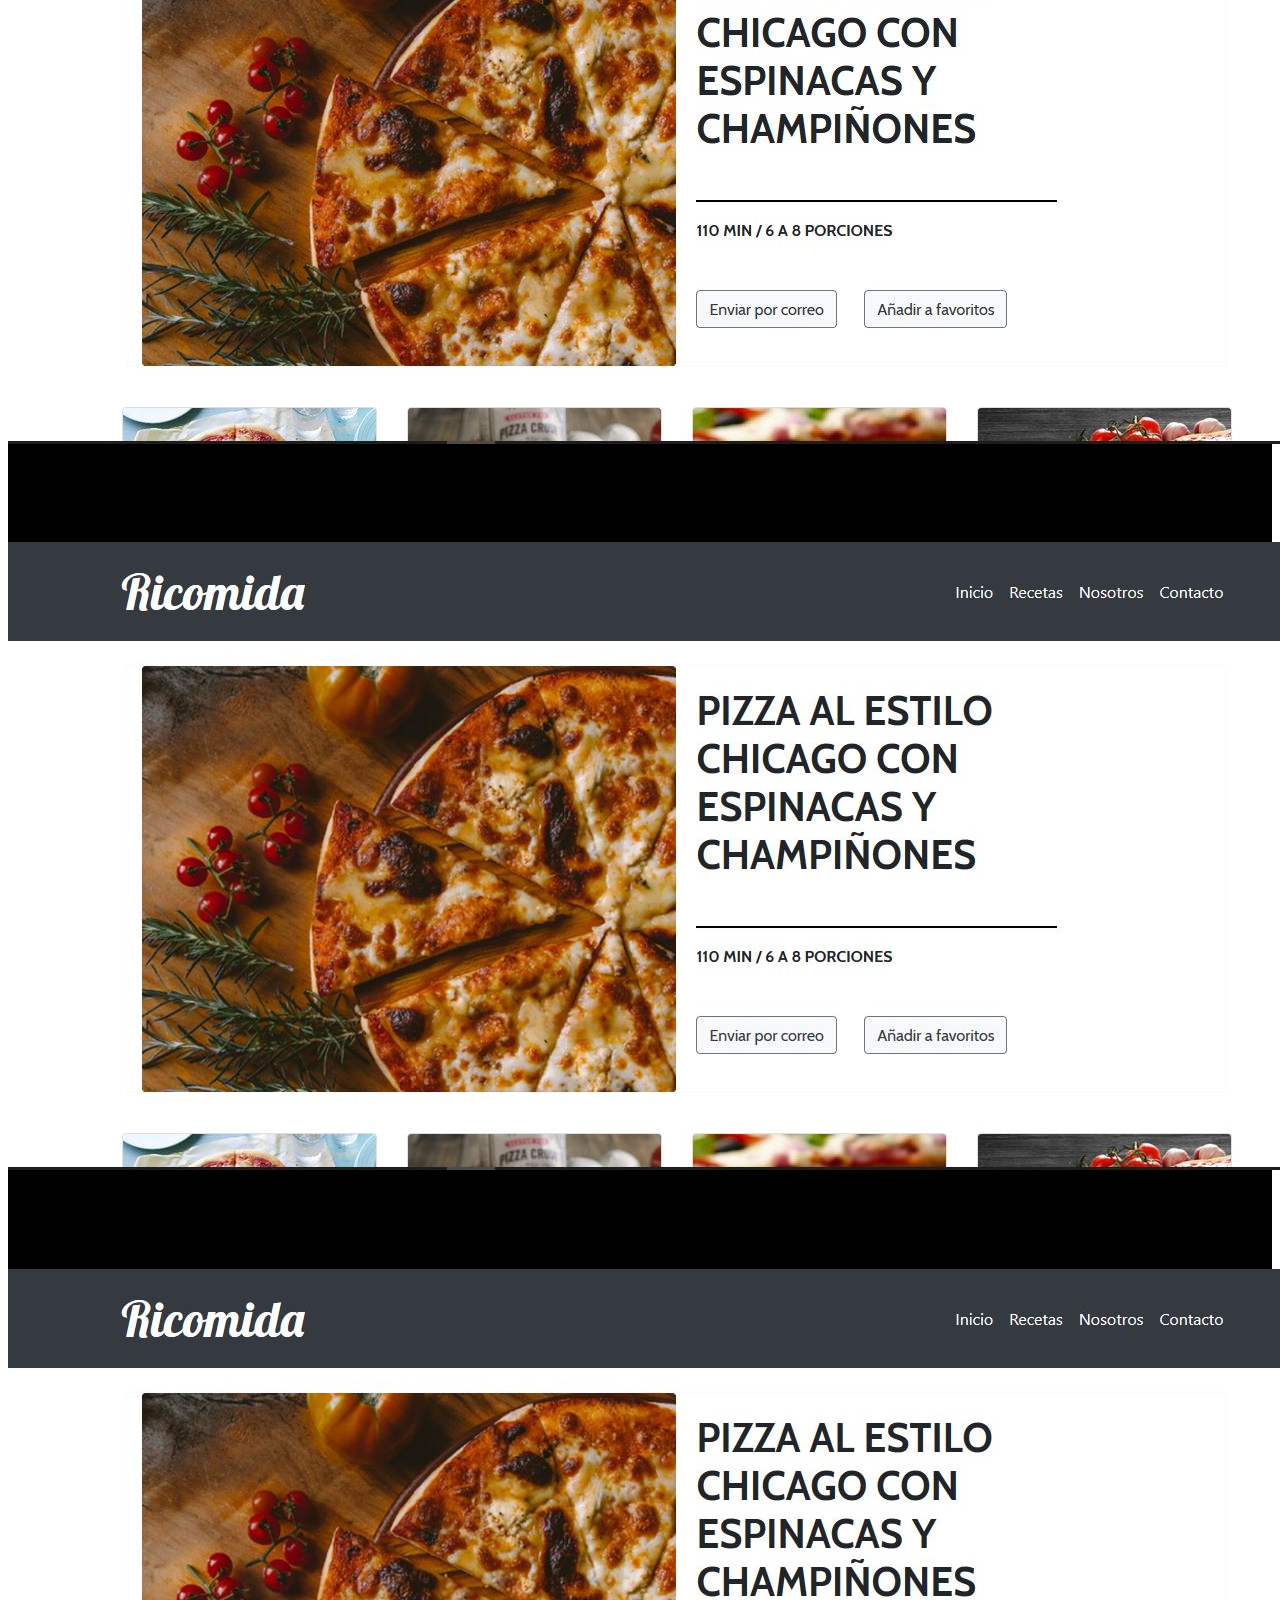
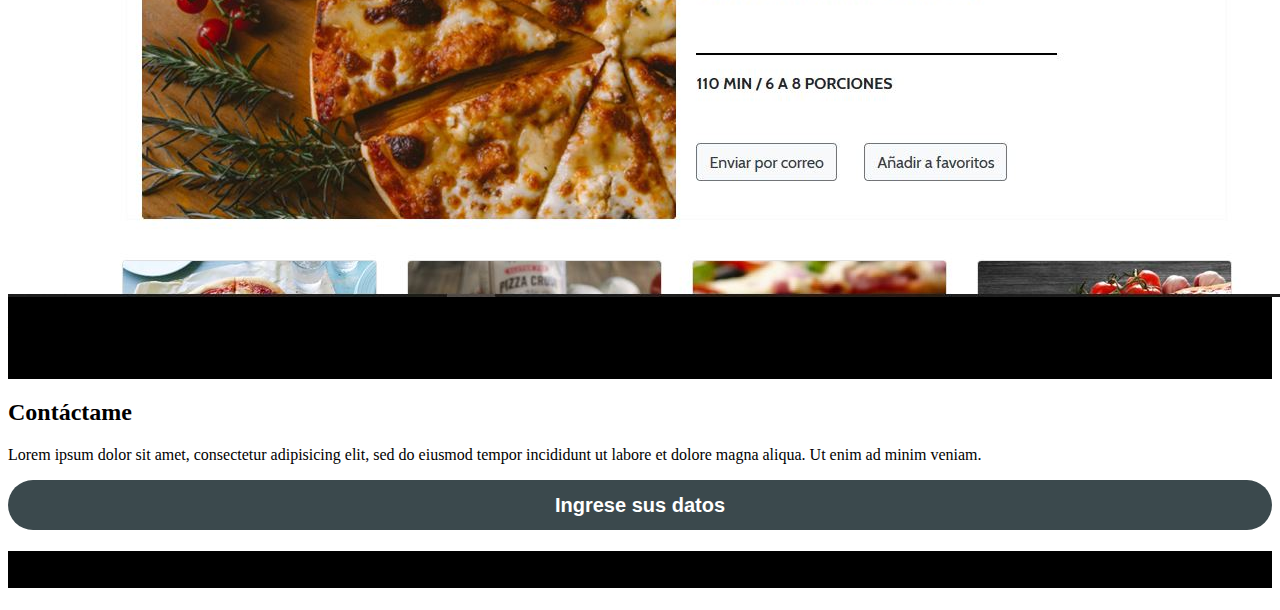
==== commit 385a77f9: "versiones" ====
--- a/index.html
+++ b/index.html
@@ -17,7 +17,7 @@
         integrity="sha384-50oBUHEmvpQ+1lW4y57PTFmhCaXp0ML5d60M1M7uH2+nqUivzIebhndOJK28anvf" crossorigin="anonymous">
 
     <!-- Mis estilos CSS -->
-    <link rel="stylesheet" href="Assets/css/style.css">
+    <link rel="stylesheet" href="assets/css/style.css">
 
     <title>Mi Portafolio</title>
 
@@ -166,9 +166,9 @@
 
 
 
-    <section id="experiencia" class="pt-5">
-
-        <h1 class="display1" style="font-family: 'Oswald', sans-serif; font-weight:bold;">MI EXPERIENCIA</h1>
+    <section id="experiencia" class="centro pt-5">
+
+        <h1 class="display1" style="font-family: 'Oswald', sans-serif; text-align: center; font-weight:bold;">MI EXPERIENCIA</h1>
         <hr class="container lineahr" style="border-color: #1b1b1d; width: 4rem;">
 
         <div class="container text-center my-3 d-sm-block d-md-block">
@@ -180,7 +180,7 @@
                                 <div class="col-sm-6">
                                     <div class="card">
                                         <div class="card-body p-0">
-                                            <img src="Assets/img/Adidas 2_.png" class="card-img" alt="">
+                                            <img src="assetss/img/Adidas 2_.png" class="card-img" alt="">
                                             <p>2016-2018</p>
                                             </p>
                                         </div>
@@ -189,7 +189,7 @@
                                 <div class="col-sm-6">
                                     <div class="card">
                                         <div class="card-body p-0">
-                                            <img src="Assets/img/nike-logo.jpg" class="card-img" alt="">
+                                            <img src="assetss/img/nike-logo.jpg" class="card-img" alt="">
                                             <p>2018-Actualidad</p>
                                         </div>
                                     </div>
@@ -201,7 +201,7 @@
                                 <div class="col-sm-6">
                                     <div class="card">
                                         <div class="card-body p-0">
-                                            <img src="Assets/img/100.jpg" class="card-img" alt="">
+                                            <img src="assetss/img/100.jpg" class="card-img" alt="">
 
                                             <p>2013-2015</p>
 
@@ -211,7 +211,7 @@
                                 <div class="col-sm-6">
                                     <div class="card">
                                         <div class="card-body p-0">
-                                            <img src="Assets/img/Converse.png" class="card-img" alt="">
+                                            <img src="assetss/img/Converse.png" class="card-img" alt="">
                                             <p>2015-2016</p>
                                         </div>
                                     </div>
@@ -238,7 +238,7 @@
     </section>
 
 
-    <section class="mistrabajos container-fluid portafolio p-3" style="background-color:rgb(0, 0, 0);">
+    <section class="mistrabajos centro container-fluid portafolio p-3" style="background-color:rgb(0, 0, 0);">
         <div id="trabajos" class="container-fluid mt-5" style="font-family: 'Oswald', sans-serif; font-weight:bold;">
             <h1 class="display1 text-white" style="font-weight: bold;">MIS ÚLTIMOS TRABAJOS</h1>
             <hr class="container lineahr" style="border-color: #ffffff; width: 4rem;">
@@ -246,7 +246,7 @@
         <div class="row row-cols-1 row-cols-md-3 row-cols-sm-1 pl-5 pr-5">
             <div class="col mb-4">
                 <div class="card">
-                    <img src="Assets/img/meet&coffee.jpg" class="card-img-top" alt="...">
+                    <img src="assetss/img/meet&coffee.jpg" class="card-img-top" alt="...">
                     <div class="card-body">
                         <h5 class="card-title">Meet&Coffee Page</h5>
                         <p class="card-text">Lorem ipsum dolor sit amet consectetur, adipisicing elit. Architecto
@@ -256,7 +256,7 @@
             </div>
             <div class="col mb-4">
                 <div class="card">
-                    <img src="Assets/img/Igunapage.JPG" class="card-img-top" alt="...">
+                    <img src="assetss/img/Igunapage.JPG" class="card-img-top" alt="...">
                     <div class="card-body">
                         <h5 class="card-title">Iguana Page</h5>
                         <p class="card-text"> Lorem ipsum dolor sit amet consectetur, adipisicing elit. Architecto
@@ -266,7 +266,7 @@
             </div>
             <div class="col mb-4">
                 <div class="card">
-                    <img src="Assets/img/suricata.jpg" class="card-img-top" alt="...">
+                    <img src="assetss/img/suricata.jpg" class="card-img-top" alt="...">
                     <div class="card-body">
                         <h5 class="card-title">Suricata Page</h5>
                         <p class="card-text">Lorem ipsum dolor sit amet consectetur, adipisicing elit. Architecto
@@ -276,7 +276,7 @@
             </div>
             <div class="col mb-4">
                 <div class="card">
-                    <img src="Assets/img/ricomida.jpg" class="card-img-top" alt="...">
+                    <img src="assetss/img/ricomida.jpg" class="card-img-top" alt="...">
                     <div class="card-body">
                         <h5 class="card-title">Ricomida Page</h5>
                         <p class="card-text">Lorem ipsum dolor sit amet consectetur, adipisicing elit. Architecto
@@ -286,7 +286,7 @@
             </div>
             <div class="col mb-4">
                 <div class="card">
-                    <img src="Assets/img/ricomida.jpg" class="card-img-top" alt="...">
+                    <img src="assetss/img/ricomida.jpg" class="card-img-top" alt="...">
                     <div class="card-body">
                         <h5 class="card-title">Ricomida Page</h5>
                         <p class="card-text">Lorem ipsum dolor sit amet consectetur, adipisicing elit. Architecto
@@ -296,7 +296,7 @@
             </div>
             <div class="col mb-4">
                 <div class="card">
-                    <img src="Assets/img/ricomida.jpg" class="card-img-top" alt="...">
+                    <img src="assetss/img/ricomida.jpg" class="card-img-top" alt="...">
                     <div class"card-body">
                         <h5 class="card-title">Ricomida Page</h5>
                         <p class="card-text">Lorem ipsum dolor sit amet consectetur, adipisicing elit. Architecto
@@ -320,7 +320,7 @@
         <p class="text-center my-4">Lorem ipsum dolor sit amet, consectetur adipisicing elit, sed do eiusmod tempor
             incididunt ut labore et dolore magna aliqua. Ut enim ad minim veniam.</p>
         <a class="typeform-share button" href="https://form.typeform.com/to/pHXiMf1I" data-mode="popup"
-            style="display:inline-block;text-decoration:none;background-color:#3b494d;color:white;cursor:pointer;font-family:Helvetica,Arial,sans-serif;font-size:20px;line-height:50px;text-align:center;margin:0;height:50px;padding:0px 33px;border-radius:25px;max-width:100%;white-space:nowrap;overflow:hidden;text-overflow:ellipsis;font-weight:bold;-webkit-font-smoothing:antialiased;-moz-osx-font-smoothing:grayscale;"
+            style="display:flex; justify-content: center ;text-decoration:none;background-color:#3b494d;color:white;cursor:pointer;font-family:Helvetica,Arial,sans-serif;font-size:20px;line-height:50px;text-align:center;margin:0;height:50px;padding:0px 33px;border-radius:25px;max-width:100%;white-space:nowrap;overflow:hidden;text-overflow:ellipsis;font-weight:bold;-webkit-font-smoothing:antialiased;-moz-osx-font-smoothing:grayscale;"
             data-submit-close-delay="0" target="_blank">Ingrese sus datos </a>
         <script> (function () { var qs, js, q, s, d = document, gi = d.getElementById, ce = d.createElement, gt = d.getElementsByTagName, id = "typef_orm_share", b = "https://embed.typeform.com/"; if (!gi.call(d, id)) { js = ce.call(d, "script"); js.id = id; js.src = b + "embed.js"; q = gt.call(d, "script")[0]; q.parentNode.insertBefore(js, q) } })() </script>
 
@@ -380,14 +380,10 @@
     <script src="https://stackpath.bootstrapcdn.com/bootstrap/4.1.3/js/bootstrap.min.js" integrity="sha384-
 ChfqqxuZUCnJSK3+MXmPNIyE6ZbWh2IMqE241rYiqJxyMiZ6OW/JmZQ5stwEULTy" crossorigin="anonymous"></script>
     <!-- Mi script -->
-<<<<<<< HEAD
-<script src="Assets/js/scrips.js"></script>
+<script src="assetss/js/scrips.js"></script>
  
 
 
-=======
-    <script src="assets/js/scrips.js"></script>
->>>>>>> master
 
 </body>
 
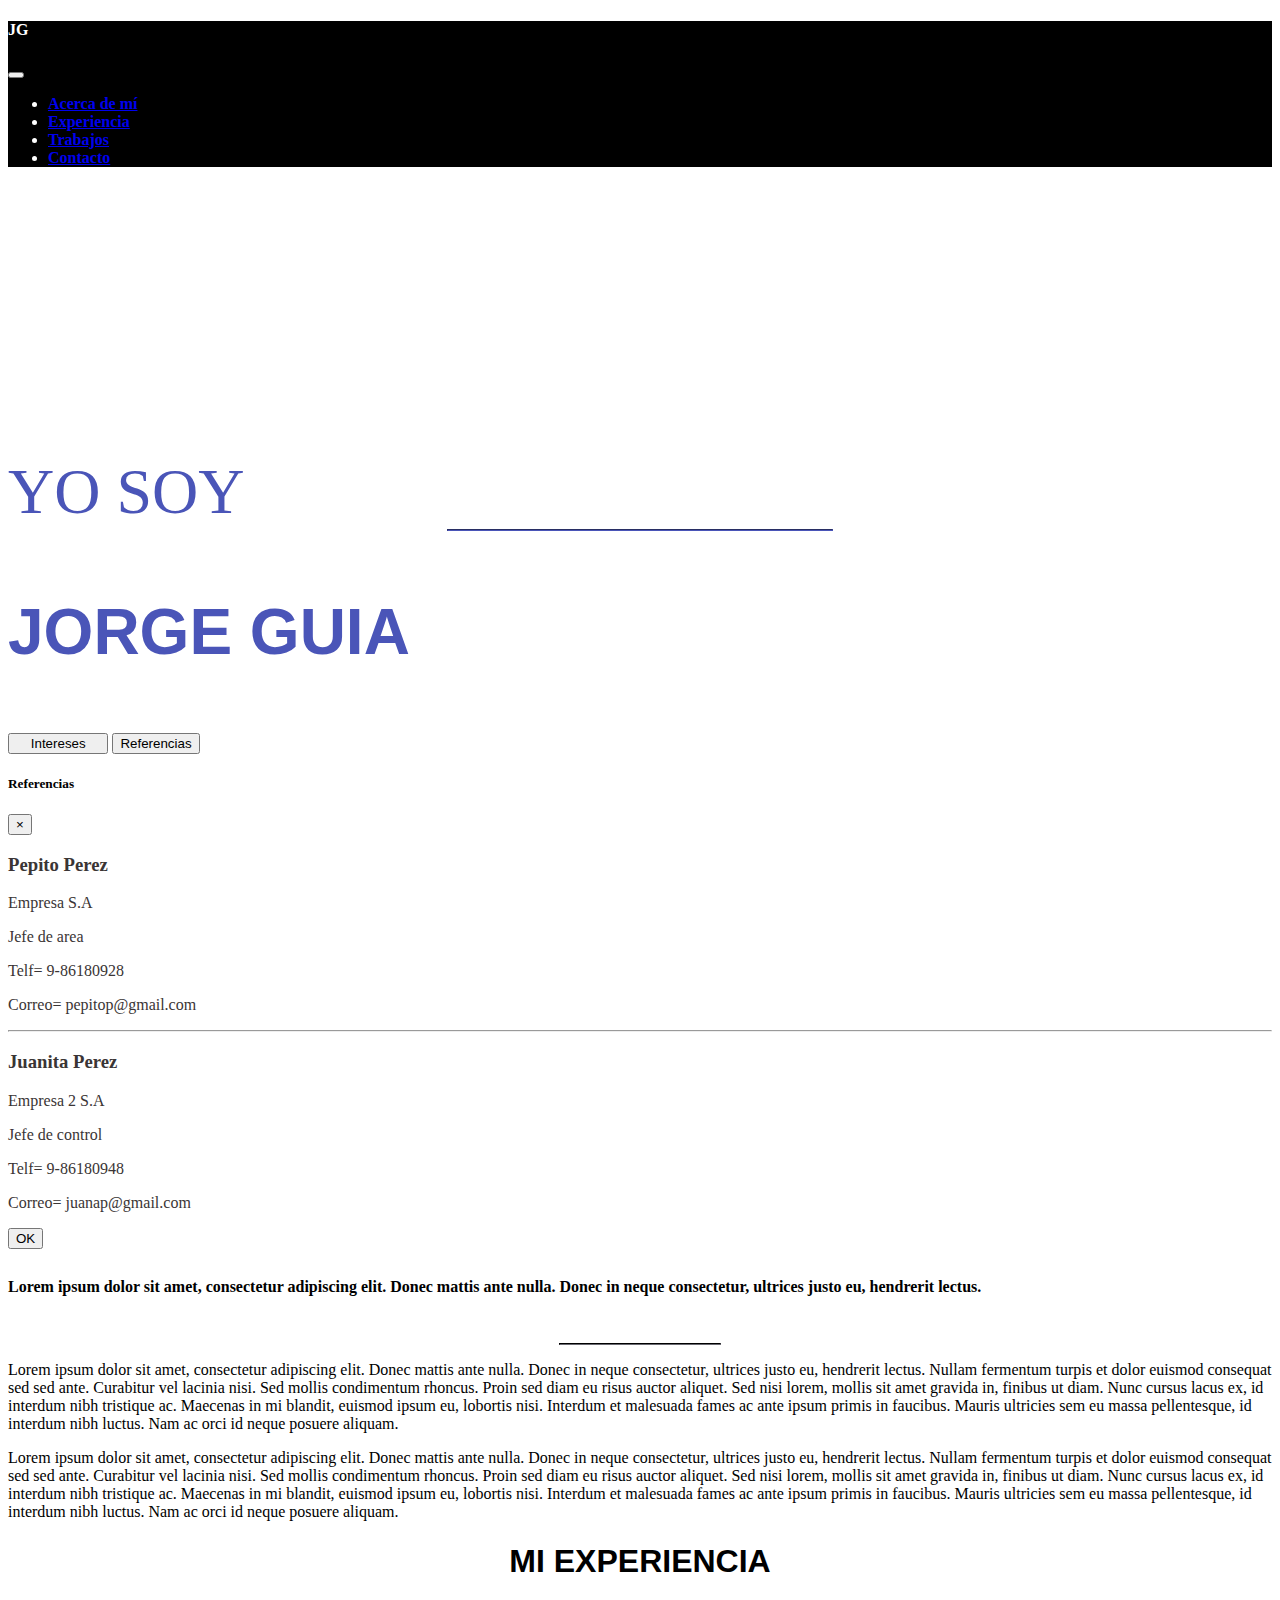
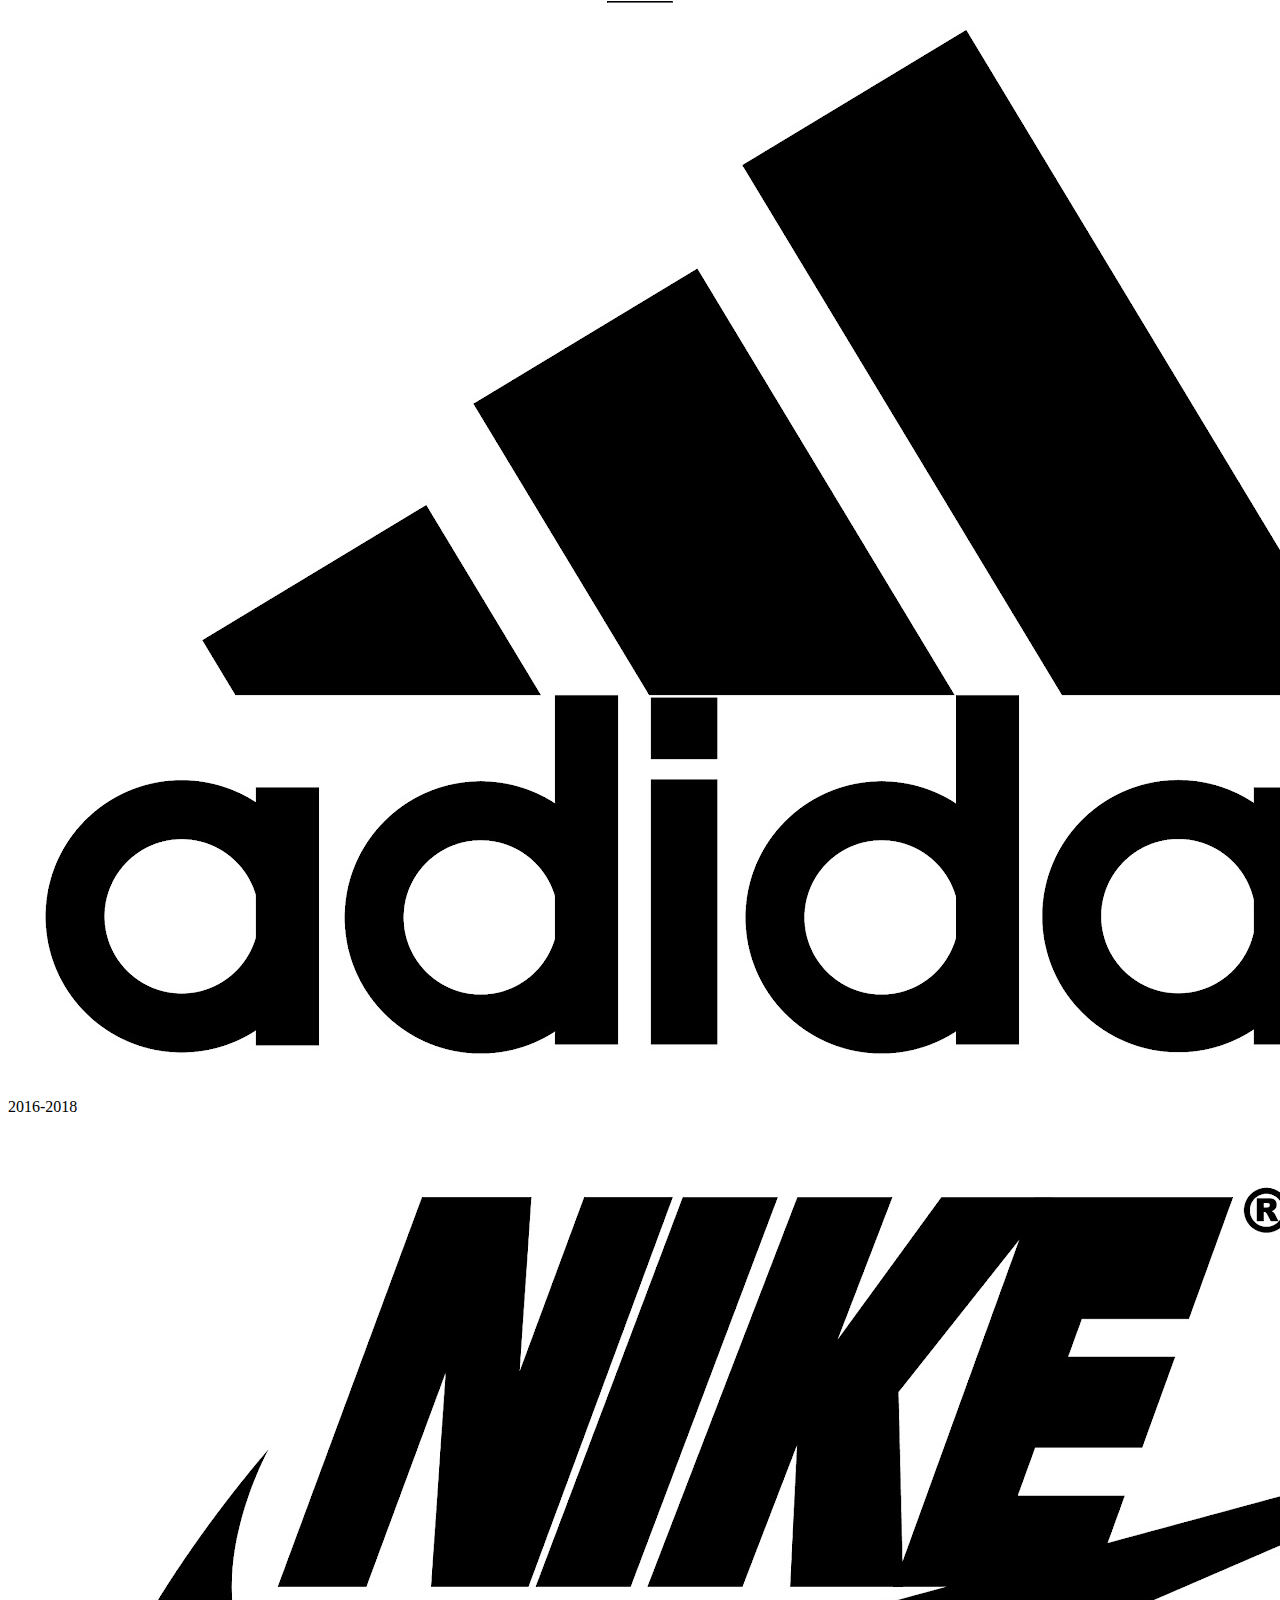
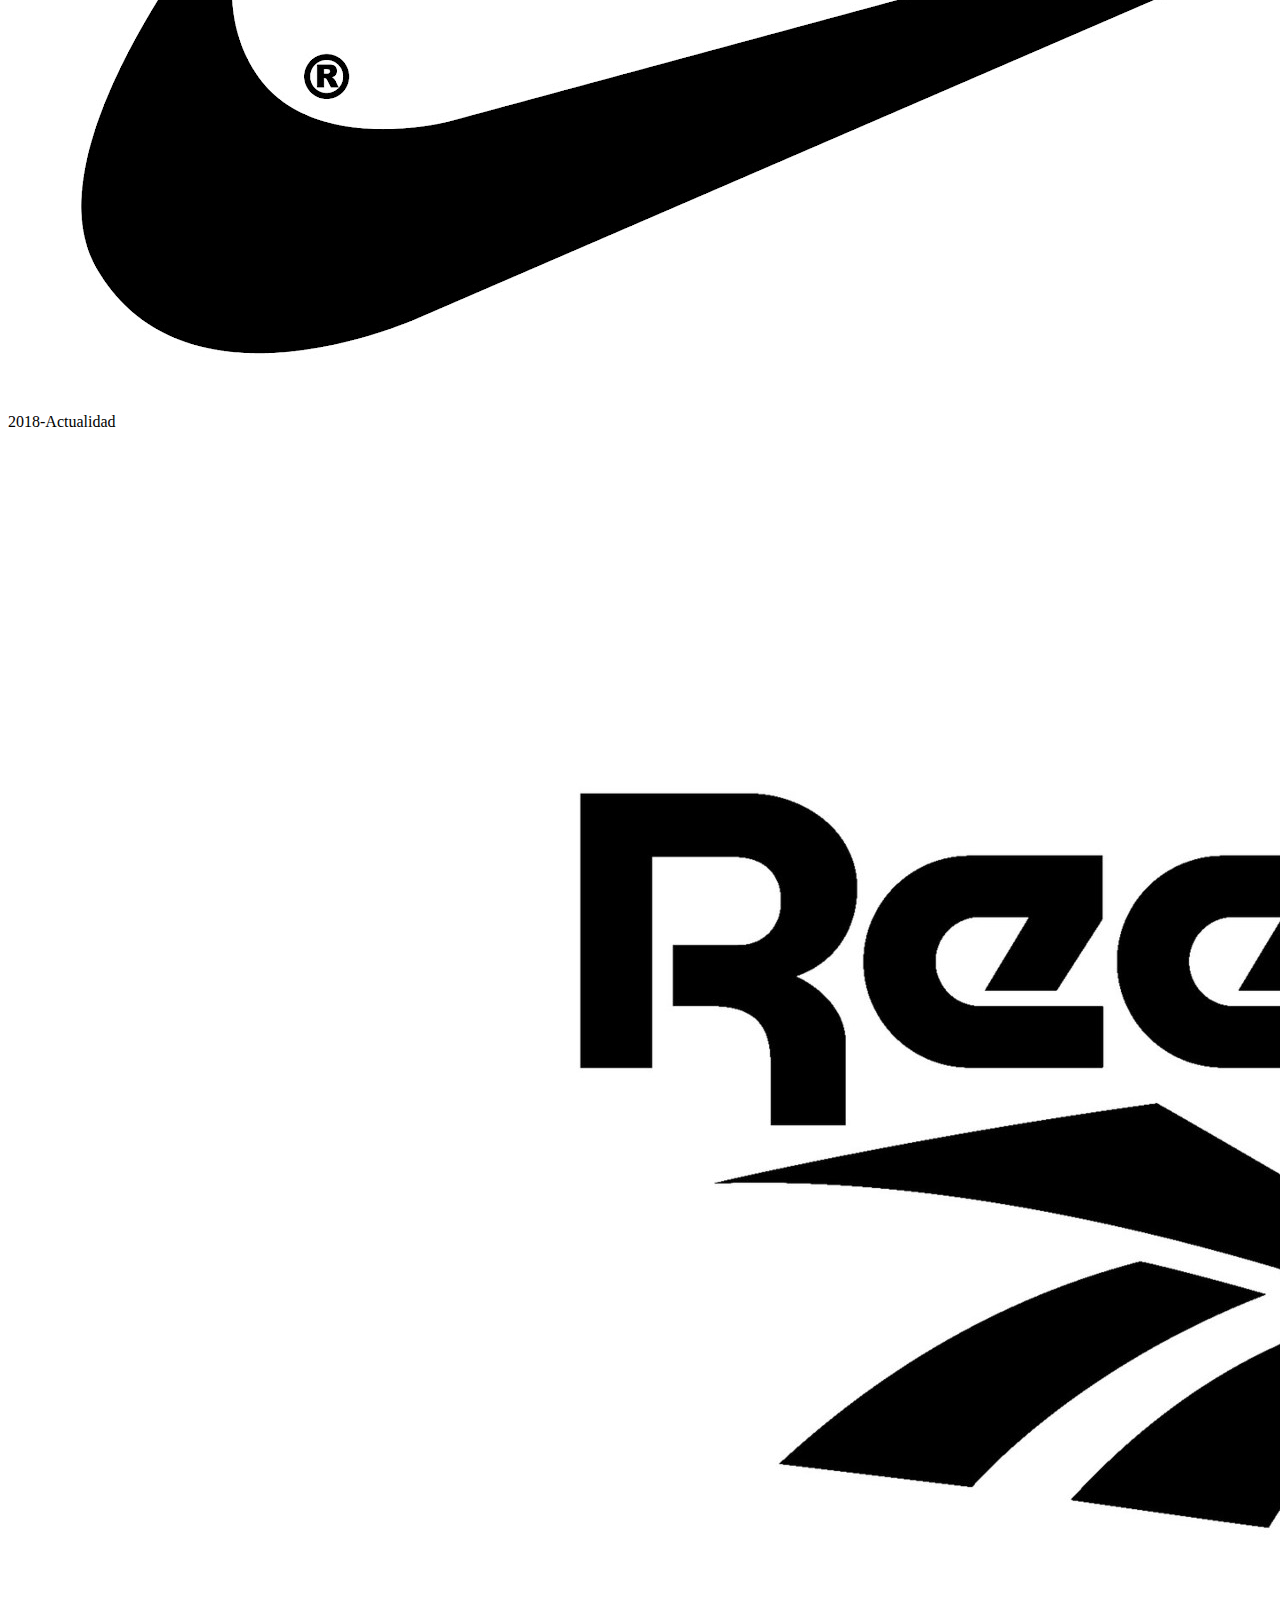
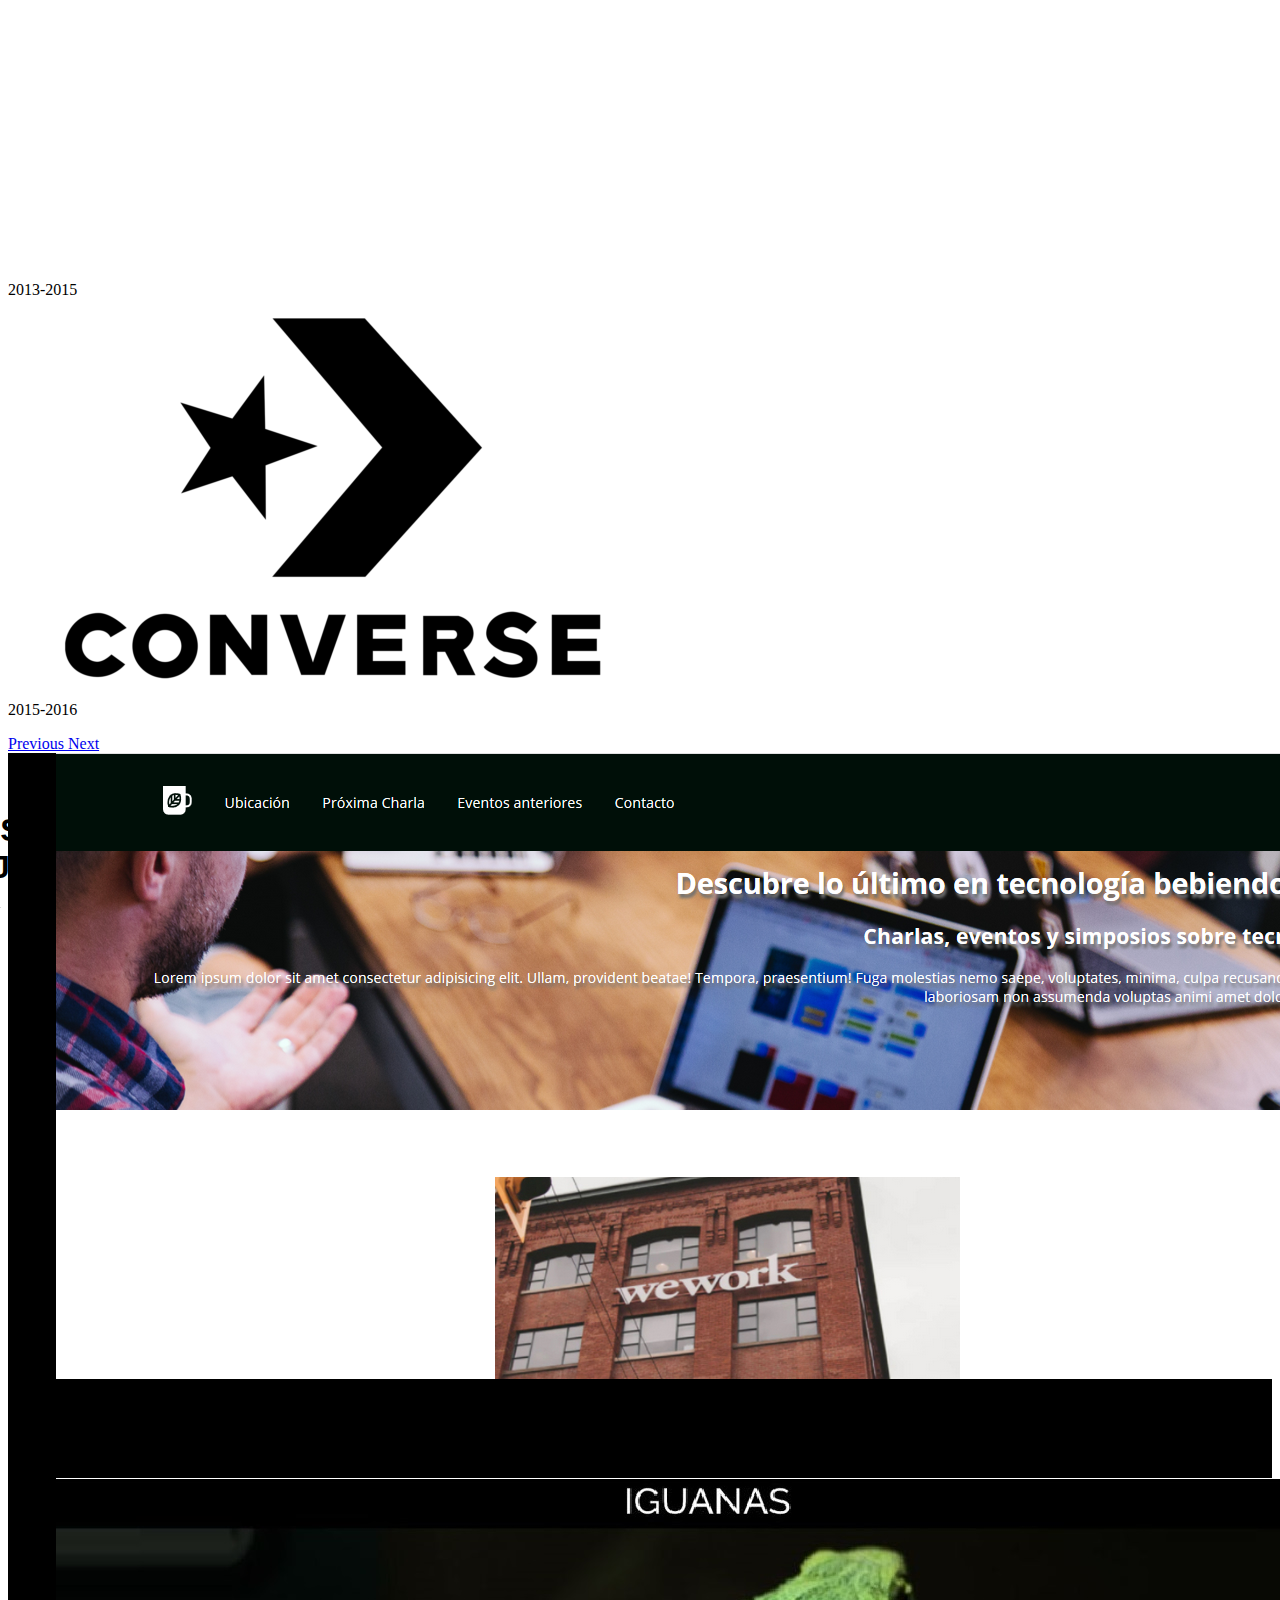
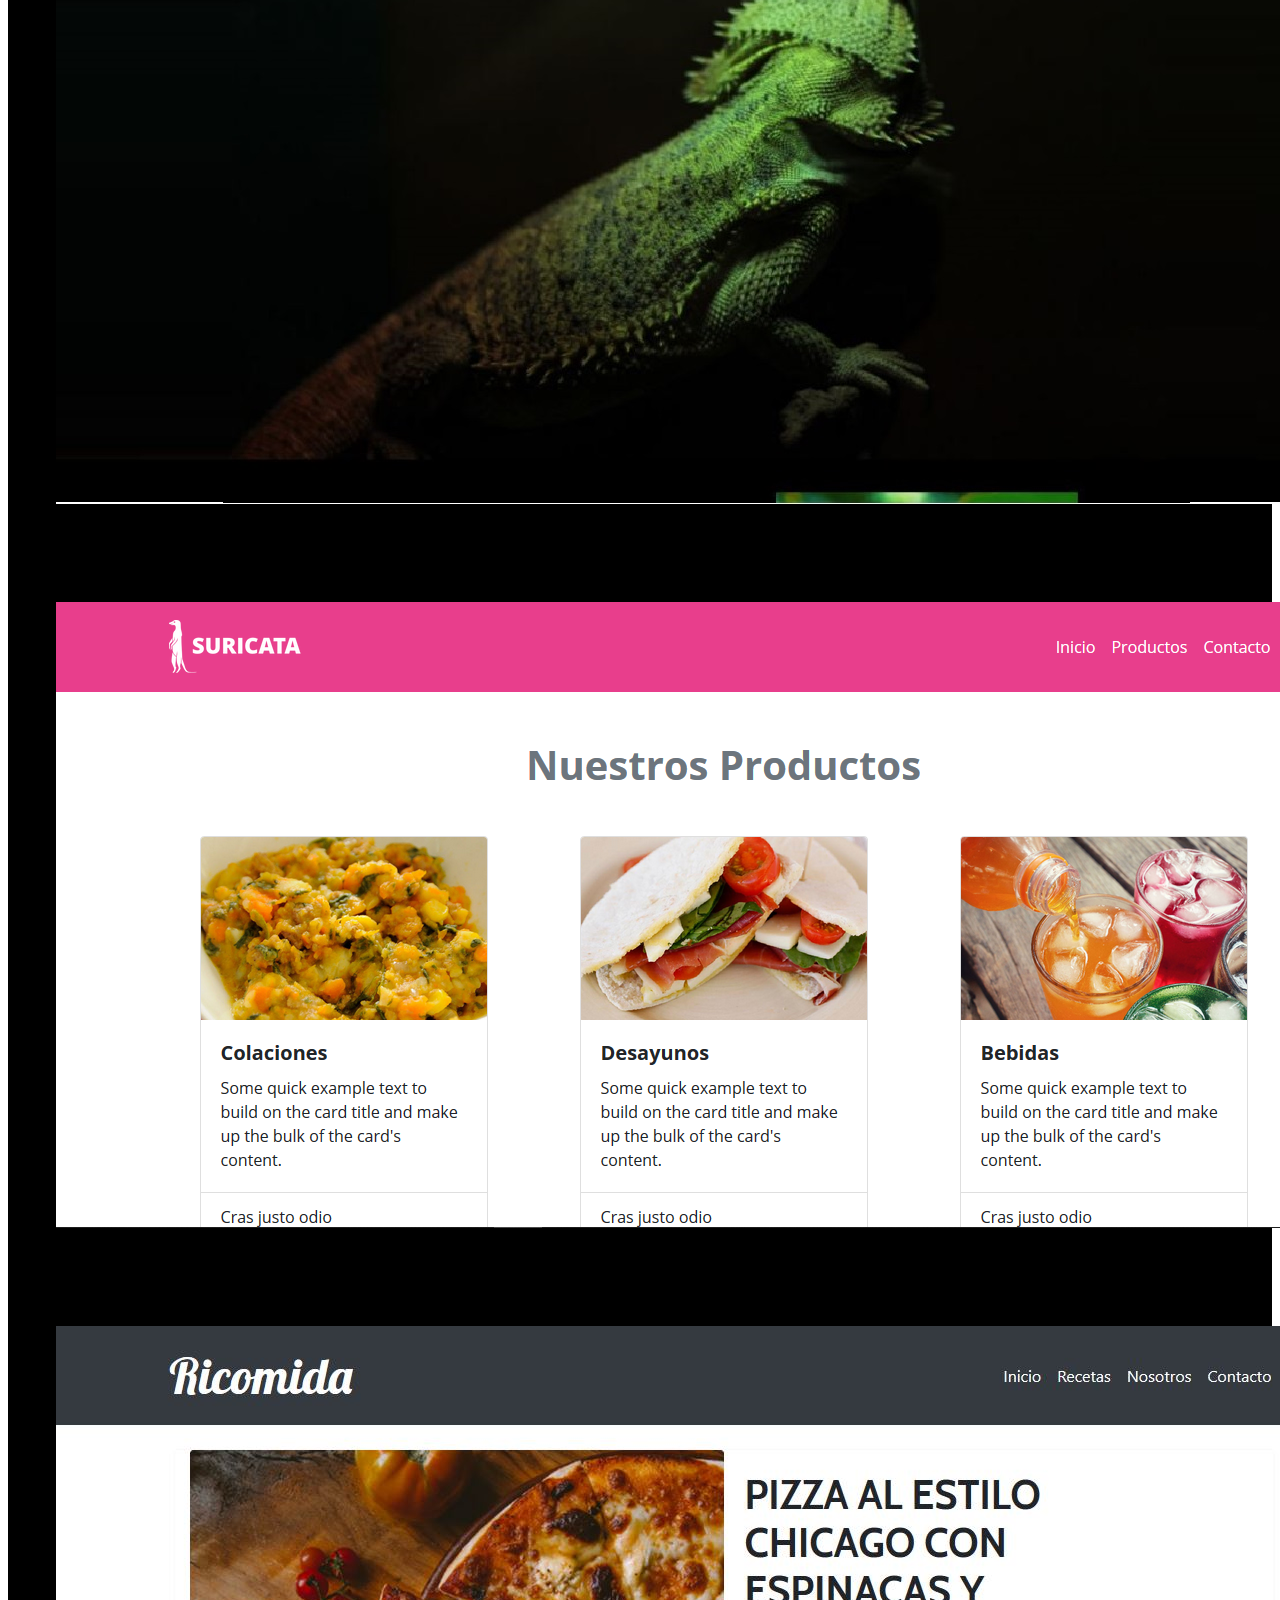
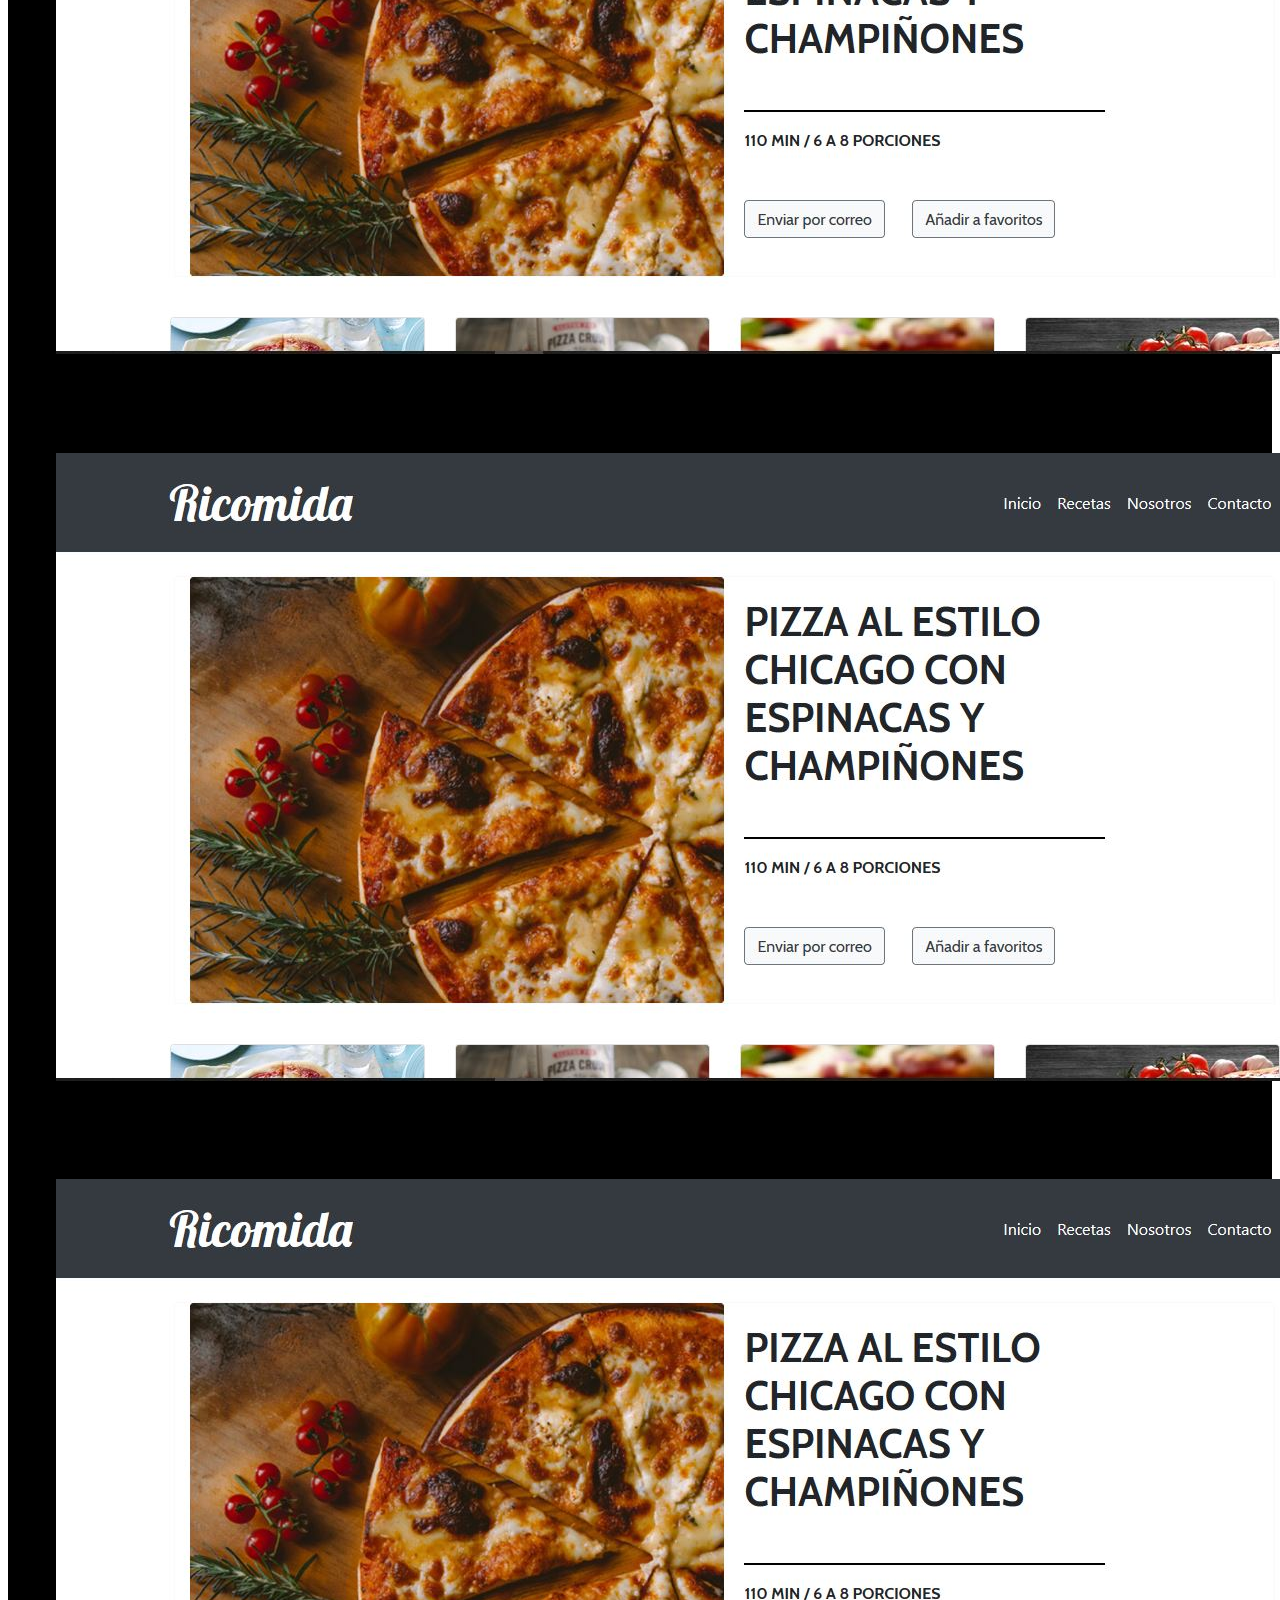
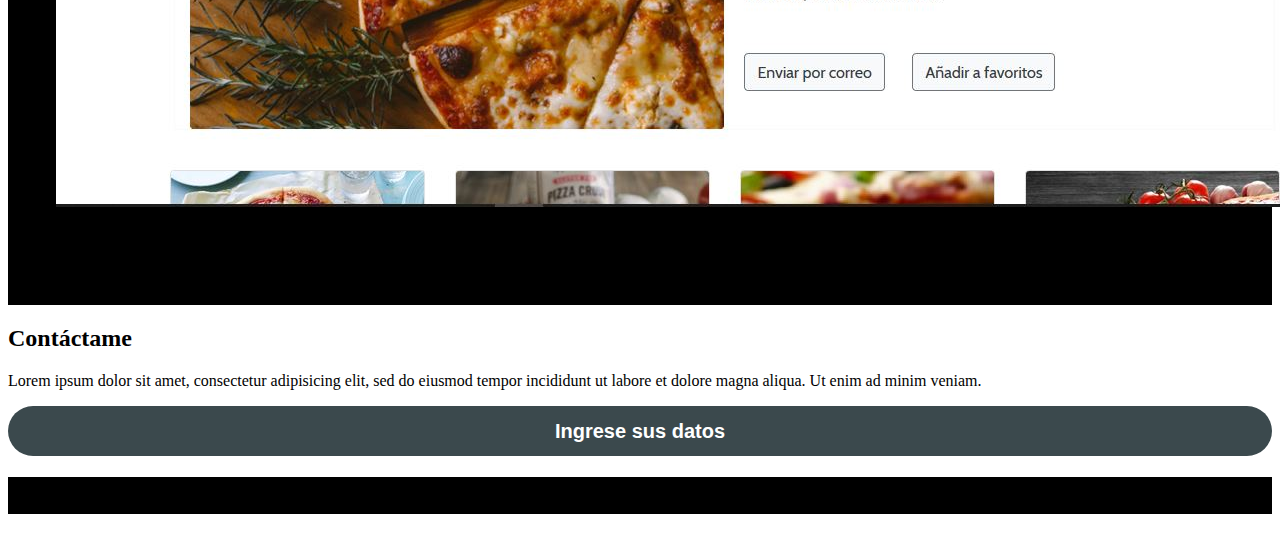
==== commit d00383e5: "versionees" ====
--- a/index.html
+++ b/index.html
@@ -17,7 +17,7 @@
         integrity="sha384-50oBUHEmvpQ+1lW4y57PTFmhCaXp0ML5d60M1M7uH2+nqUivzIebhndOJK28anvf" crossorigin="anonymous">
 
     <!-- Mis estilos CSS -->
-    <link rel="stylesheet" href="assets/css/style.css">
+    <link rel="stylesheet" href="asset/css/style.css">
 
     <title>Mi Portafolio</title>
 
@@ -168,7 +168,7 @@
 
     <section id="experiencia" class="centro pt-5">
 
-        <h1 class="display1" style="font-family: 'Oswald', sans-serif; text-align: center; font-weight:bold;">MI EXPERIENCIA</h1>
+        <h1 class="display1" style="font-family: 'Oswald', sans-serif; display: flex ; justify-content: center; text-align: center; font-weight:bold;">MI EXPERIENCIA</h1>
         <hr class="container lineahr" style="border-color: #1b1b1d; width: 4rem;">
 
         <div class="container text-center my-3 d-sm-block d-md-block">
@@ -180,7 +180,7 @@
                                 <div class="col-sm-6">
                                     <div class="card">
                                         <div class="card-body p-0">
-                                            <img src="assetss/img/Adidas 2_.png" class="card-img" alt="">
+                                            <img src="assets/img/Adidas 2_.png" class="card-img" alt="">
                                             <p>2016-2018</p>
                                             </p>
                                         </div>
@@ -189,7 +189,7 @@
                                 <div class="col-sm-6">
                                     <div class="card">
                                         <div class="card-body p-0">
-                                            <img src="assetss/img/nike-logo.jpg" class="card-img" alt="">
+                                            <img src="assets/img/nike-logo.jpg" class="card-img" alt="">
                                             <p>2018-Actualidad</p>
                                         </div>
                                     </div>
@@ -201,7 +201,7 @@
                                 <div class="col-sm-6">
                                     <div class="card">
                                         <div class="card-body p-0">
-                                            <img src="assetss/img/100.jpg" class="card-img" alt="">
+                                            <img src="assets/img/100.jpg" class="card-img" alt="">
 
                                             <p>2013-2015</p>
 
@@ -211,7 +211,7 @@
                                 <div class="col-sm-6">
                                     <div class="card">
                                         <div class="card-body p-0">
-                                            <img src="assetss/img/Converse.png" class="card-img" alt="">
+                                            <img src="assets/img/Converse.png" class="card-img" alt="">
                                             <p>2015-2016</p>
                                         </div>
                                     </div>
@@ -238,7 +238,7 @@
     </section>
 
 
-    <section class="mistrabajos centro container-fluid portafolio p-3" style="background-color:rgb(0, 0, 0);">
+    <section class="mistrabajos container-fluid portafolio p-3" style="display: flex ; justify-content: center; background-color:rgb(0, 0, 0);">
         <div id="trabajos" class="container-fluid mt-5" style="font-family: 'Oswald', sans-serif; font-weight:bold;">
             <h1 class="display1 text-white" style="font-weight: bold;">MIS ÚLTIMOS TRABAJOS</h1>
             <hr class="container lineahr" style="border-color: #ffffff; width: 4rem;">
@@ -246,7 +246,7 @@
         <div class="row row-cols-1 row-cols-md-3 row-cols-sm-1 pl-5 pr-5">
             <div class="col mb-4">
                 <div class="card">
-                    <img src="assetss/img/meet&coffee.jpg" class="card-img-top" alt="...">
+                    <img src="assets/img/meet&coffee.jpg" class="card-img-top" alt="...">
                     <div class="card-body">
                         <h5 class="card-title">Meet&Coffee Page</h5>
                         <p class="card-text">Lorem ipsum dolor sit amet consectetur, adipisicing elit. Architecto
@@ -256,7 +256,7 @@
             </div>
             <div class="col mb-4">
                 <div class="card">
-                    <img src="assetss/img/Igunapage.JPG" class="card-img-top" alt="...">
+                    <img src="assets/img/Igunapage.JPG" class="card-img-top" alt="...">
                     <div class="card-body">
                         <h5 class="card-title">Iguana Page</h5>
                         <p class="card-text"> Lorem ipsum dolor sit amet consectetur, adipisicing elit. Architecto
@@ -266,7 +266,7 @@
             </div>
             <div class="col mb-4">
                 <div class="card">
-                    <img src="assetss/img/suricata.jpg" class="card-img-top" alt="...">
+                    <img src="assets/img/suricata.jpg" class="card-img-top" alt="...">
                     <div class="card-body">
                         <h5 class="card-title">Suricata Page</h5>
                         <p class="card-text">Lorem ipsum dolor sit amet consectetur, adipisicing elit. Architecto
@@ -276,7 +276,7 @@
             </div>
             <div class="col mb-4">
                 <div class="card">
-                    <img src="assetss/img/ricomida.jpg" class="card-img-top" alt="...">
+                    <img src="assets/img/ricomida.jpg" class="card-img-top" alt="...">
                     <div class="card-body">
                         <h5 class="card-title">Ricomida Page</h5>
                         <p class="card-text">Lorem ipsum dolor sit amet consectetur, adipisicing elit. Architecto
@@ -286,7 +286,7 @@
             </div>
             <div class="col mb-4">
                 <div class="card">
-                    <img src="assetss/img/ricomida.jpg" class="card-img-top" alt="...">
+                    <img src="assets/img/ricomida.jpg" class="card-img-top" alt="...">
                     <div class="card-body">
                         <h5 class="card-title">Ricomida Page</h5>
                         <p class="card-text">Lorem ipsum dolor sit amet consectetur, adipisicing elit. Architecto
@@ -296,7 +296,7 @@
             </div>
             <div class="col mb-4">
                 <div class="card">
-                    <img src="assetss/img/ricomida.jpg" class="card-img-top" alt="...">
+                    <img src="assets/img/ricomida.jpg" class="card-img-top" alt="...">
                     <div class"card-body">
                         <h5 class="card-title">Ricomida Page</h5>
                         <p class="card-text">Lorem ipsum dolor sit amet consectetur, adipisicing elit. Architecto
@@ -320,7 +320,7 @@
         <p class="text-center my-4">Lorem ipsum dolor sit amet, consectetur adipisicing elit, sed do eiusmod tempor
             incididunt ut labore et dolore magna aliqua. Ut enim ad minim veniam.</p>
         <a class="typeform-share button" href="https://form.typeform.com/to/pHXiMf1I" data-mode="popup"
-            style="display:flex; justify-content: center ;text-decoration:none;background-color:#3b494d;color:white;cursor:pointer;font-family:Helvetica,Arial,sans-serif;font-size:20px;line-height:50px;text-align:center;margin:0;height:50px;padding:0px 33px;border-radius:25px;max-width:100%;white-space:nowrap;overflow:hidden;text-overflow:ellipsis;font-weight:bold;-webkit-font-smoothing:antialiased;-moz-osx-font-smoothing:grayscale;"
+            style="display: flex ; justify-content: center ; text-decoration:none;background-color:#3b494d;color:white;cursor:pointer;font-family:Helvetica,Arial,sans-serif;font-size:20px;line-height:50px;text-align:center;margin:0;height:50px;padding:0px 33px;border-radius:25px;max-width:100%;white-space:nowrap;overflow:hidden;text-overflow:ellipsis;font-weight:bold;-webkit-font-smoothing:antialiased;-moz-osx-font-smoothing:grayscale;"
             data-submit-close-delay="0" target="_blank">Ingrese sus datos </a>
         <script> (function () { var qs, js, q, s, d = document, gi = d.getElementById, ce = d.createElement, gt = d.getElementsByTagName, id = "typef_orm_share", b = "https://embed.typeform.com/"; if (!gi.call(d, id)) { js = ce.call(d, "script"); js.id = id; js.src = b + "embed.js"; q = gt.call(d, "script")[0]; q.parentNode.insertBefore(js, q) } })() </script>
 
@@ -380,7 +380,7 @@
     <script src="https://stackpath.bootstrapcdn.com/bootstrap/4.1.3/js/bootstrap.min.js" integrity="sha384-
 ChfqqxuZUCnJSK3+MXmPNIyE6ZbWh2IMqE241rYiqJxyMiZ6OW/JmZQ5stwEULTy" crossorigin="anonymous"></script>
     <!-- Mi script -->
-<script src="assetss/js/scrips.js"></script>
+<script src="assets/js/scrips.js"></script>
  
 
 
